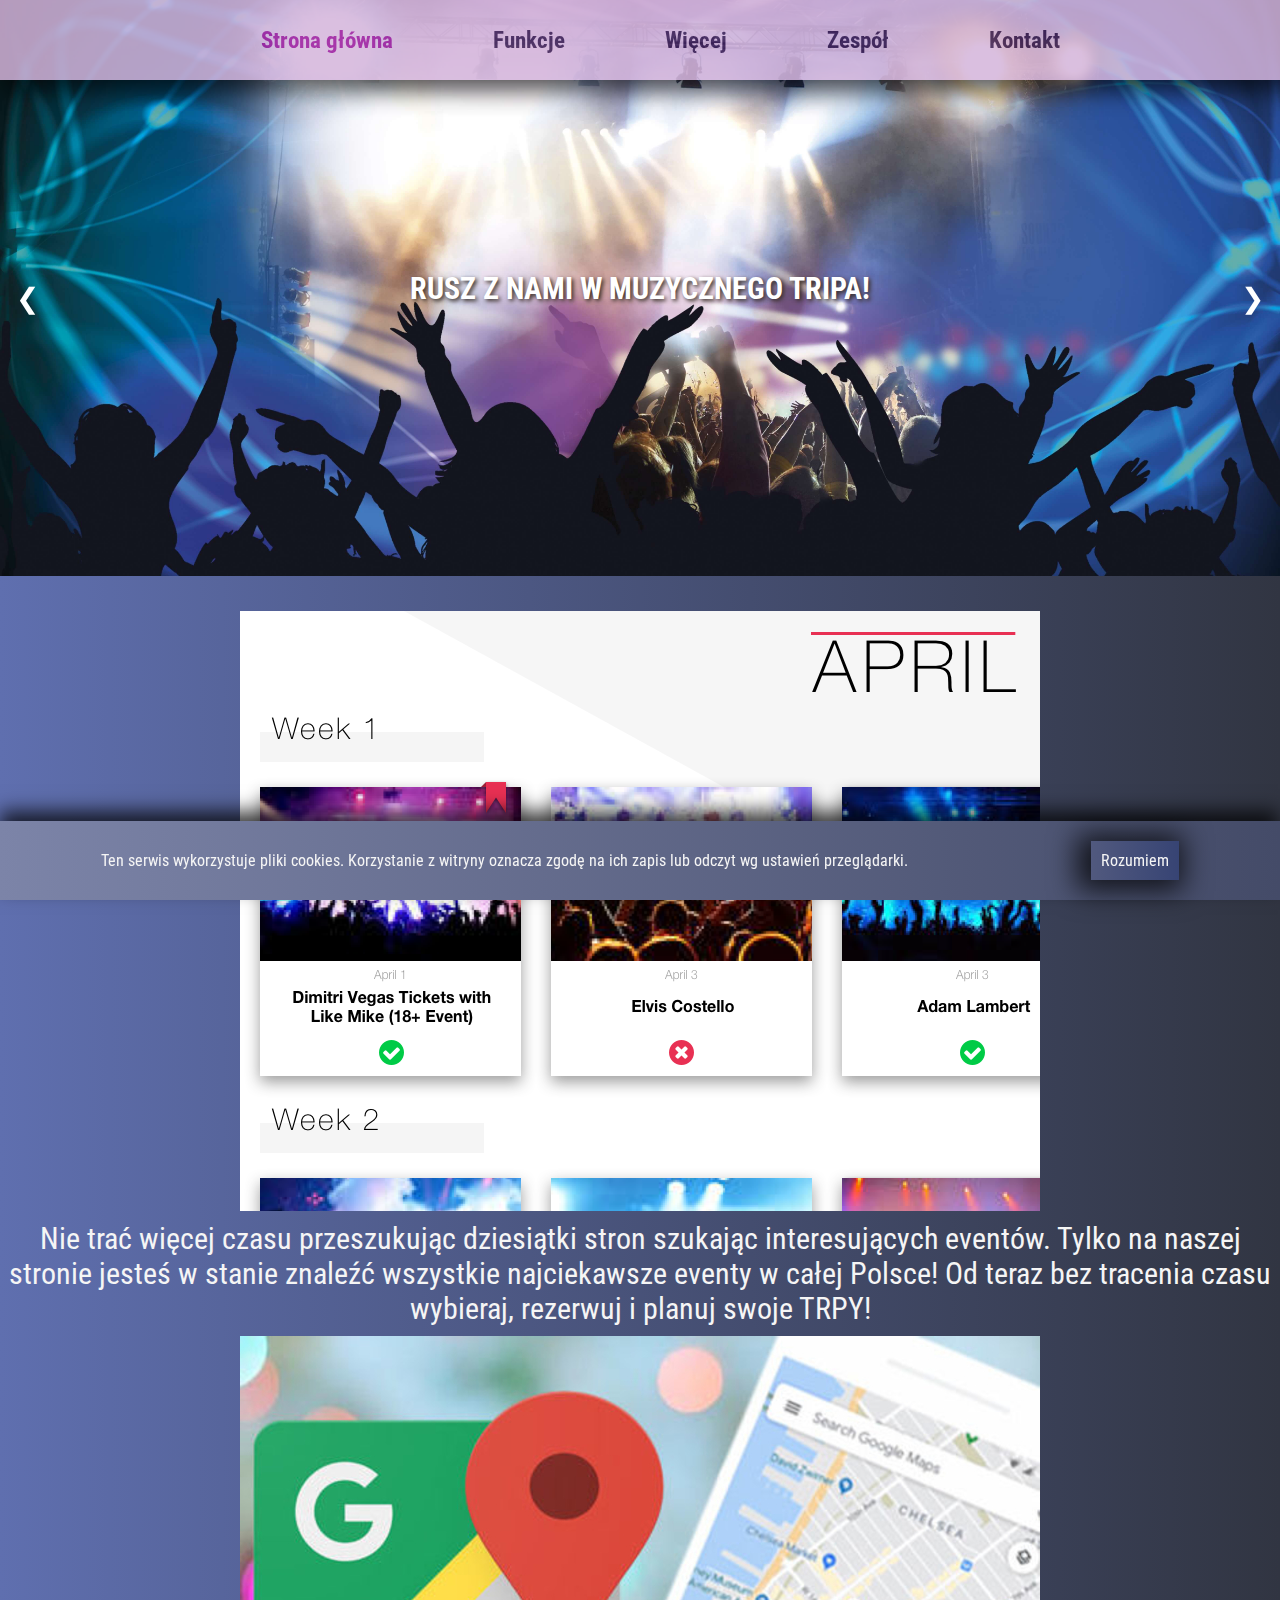
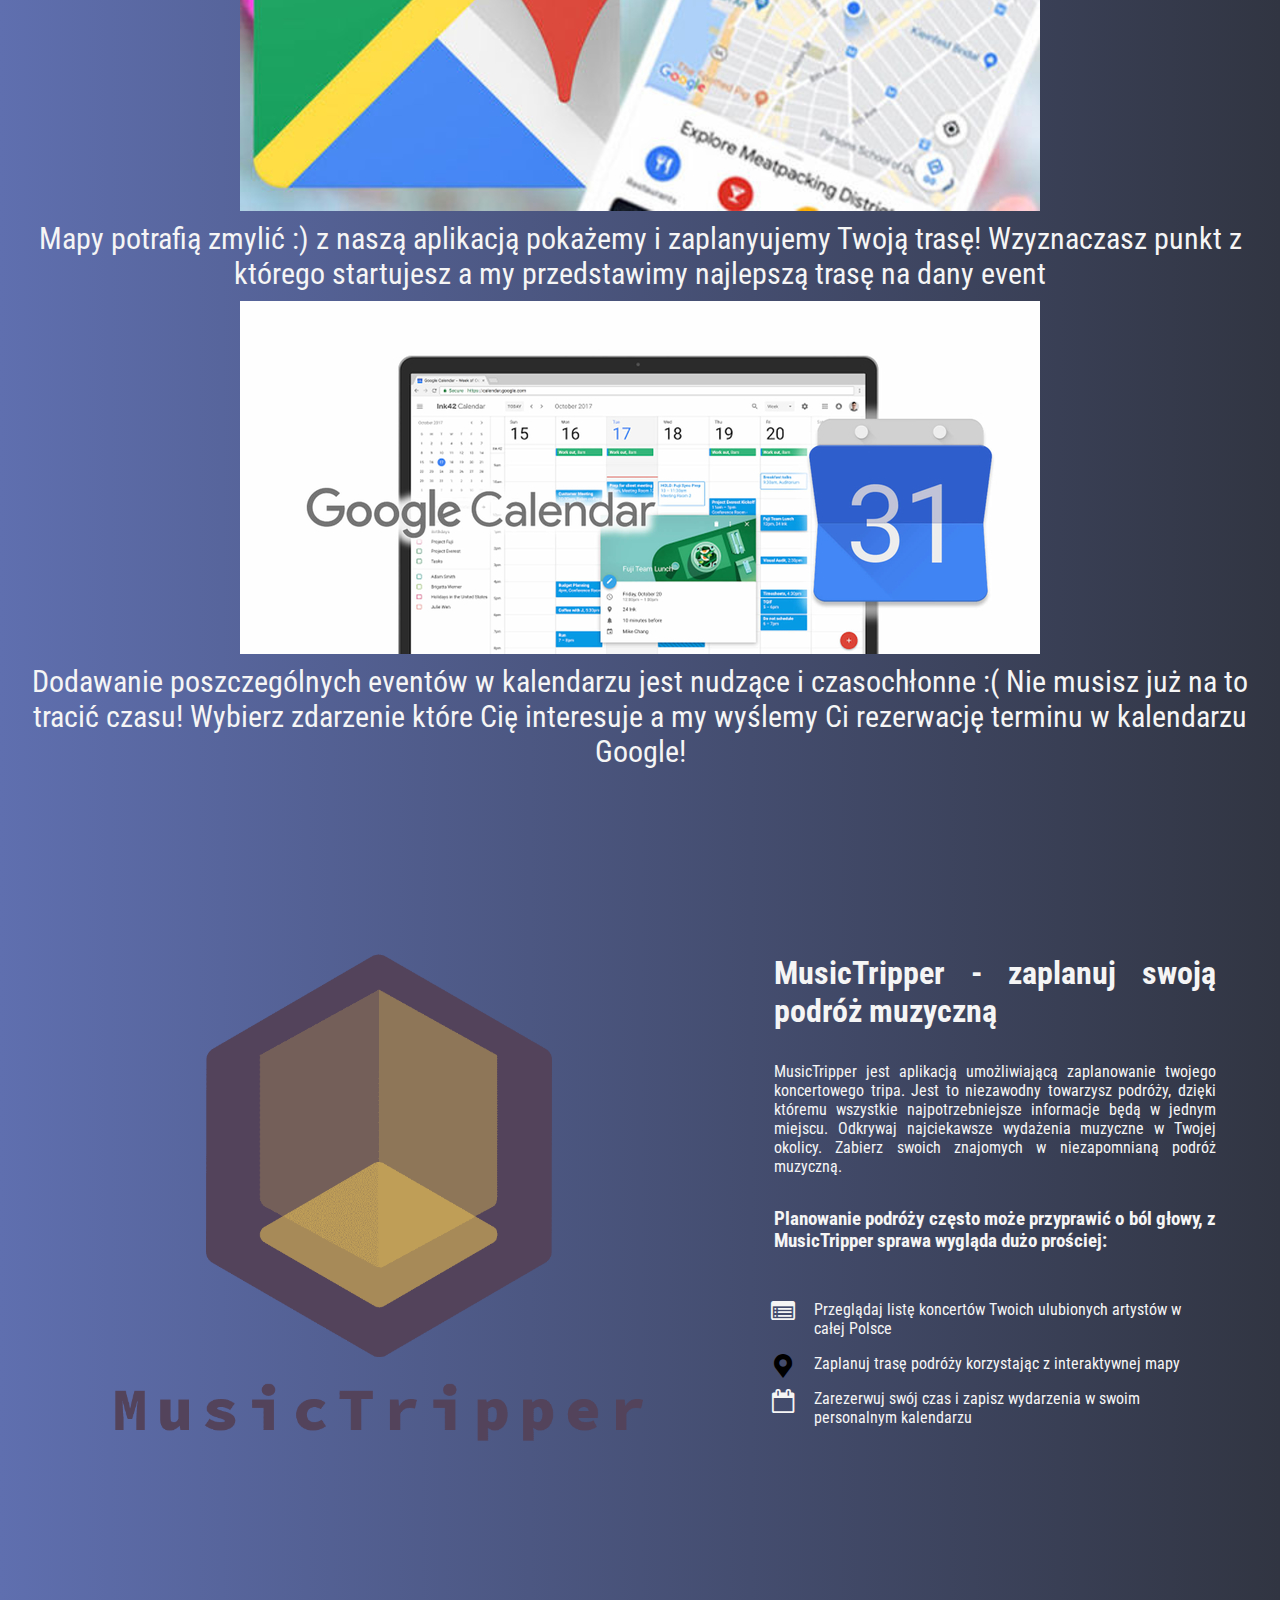
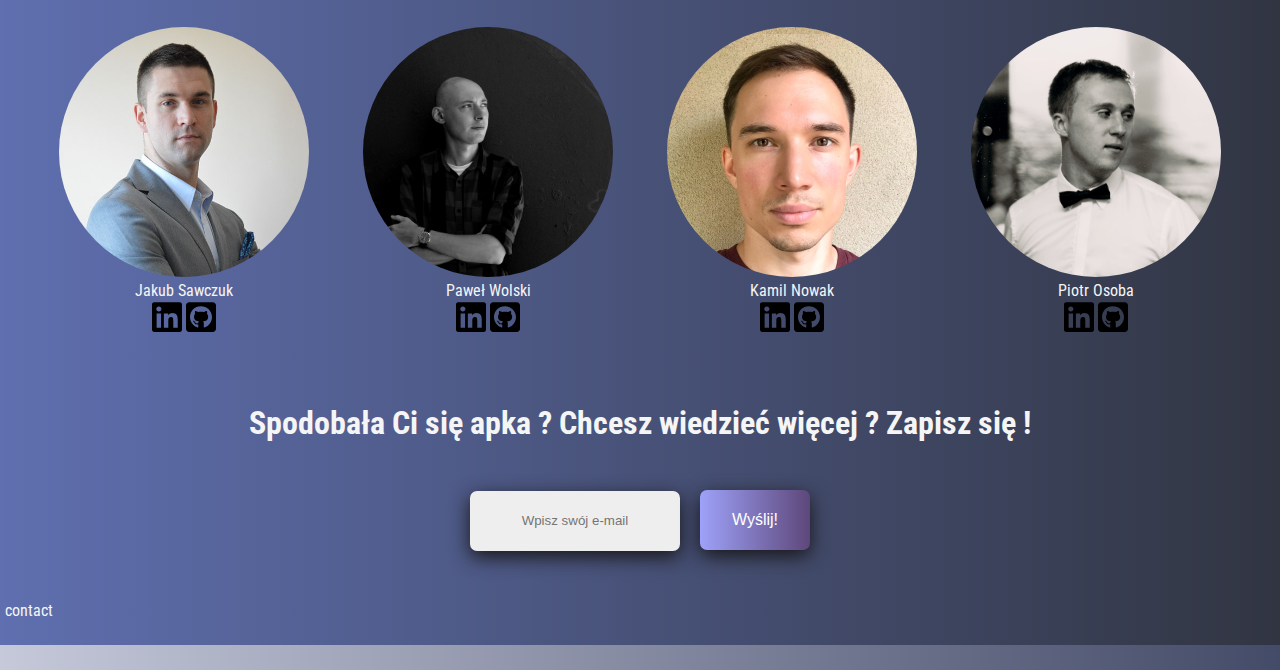
==== index.html @ 02341e79 "features added" ====
<!DOCTYPE html>
<html lang="en">

<head>
  <meta charset="UTF-8" />
  <link rel="apple-touch-icon" sizes="180x180" href="img/apple-touch-icon.png" />
  <link href="https://fonts.googleapis.com/css?family=Roboto+Condensed:400,700&display=swap" rel="stylesheet" />

  <link rel="icon" type="image/png" sizes="32x32" href="img/favicon-32x32.png" />
  <link rel="icon" type="image/png" sizes="16x16" href="img/favicon-16x16.png" />
  <link rel="manifest" href="/site.webmanifest" />
  <link rel="mask-icon" href="/safari-pinned-tab.svg" color="#5bbad5" />
  <meta name="msapplication-TileColor" content="#da532c" />
  <meta name="theme-color" content="#ffffff" />
  <link rel="stylesheet" href="css/main.css" />
  <link rel="stylesheet" href="css/team.css" />
  <link rel="stylesheet" href="css/up-arrow.css" />
  <link rel="stylesheet" href="css/nav.css" />
  <link rel="stylesheet" href="css/info.css" />
  <link rel="stylesheet" href="css/cookies.css" />
  <link rel="stylesheet" href="css/fontello.css" />
  <link rel="stylesheet" href="css/hero.css" />
  <link rel="stylesheet" href="newsletter.css" />
  <link rel="stylesheet" href="css/features.css">
  <meta name="viewport" content="width=device-width, initial-scale=1.0" />
  <meta http-equiv="X-UA-Compatible" content="ie=edge" />
  <title>MusicTripper</title>
</head>

<body>
  <div class="sm-nav"></div>
  <nav class="nav">
    <ul>
      <li class="nav__li">
        <span class="scroll-to-top nav__link current-nav">Strona główna</span>
      </li>
      <li class="nav__li">
        <span class="scroll-to-feature nav__link">Funkcje</span>
      </li>
      <li class="nav__li">
        <span class="scroll-to-product-info nav__link">Więcej</span>
      </li>
      <li class="nav__li">
        <span class="scroll-to-team nav__link">Zespół</span>
      </li>
      <li class="nav__li">
        <span class="scroll-to-contact nav__link">Kontakt</span>
      </li>
    </ul>
  </nav>
  <!-- <header id="scroll-to-top" class="hero">
      <img src="./img/background.jpg" alt="HERO BANNER" class="hero__picture" />
    </header> -->
  <header>
    <section id="hero" class="hero">
      <div class="hero__carousel-wrapper">
        <div class="hero__information">
          <p class="hero__description">Rusz z nami w muzycznego Tripa!</p>
        </div>

        <div class="hero__carousel--view">
          <div class="carousel__slide carousel__slide--active">
            <img class="carousel__slide-image" src="img/carousel1_resized.jpg">
          </div>
          <div class="carousel__slide">
            <img class="carousel__slide-image" src="img/carousel2_resized.jpg">
          </div>
          <div class="carousel__slide">
            <img class="carousel__slide-image" src="img/carousel3_resized.jpg">
          </div>
          <div class="carousel__slide">
            <img class="carousel__slide-image" src="img/carousel4_resized.jpg">
          </div>
        </div>
        <a class="prev">&#10094;</a>
        <a class="next">&#10095;</a>
      </div>
    </section>

  </header>

  <main>

    <section id="scroll-to-feature">
      <div>
        <div class="feature-container">
          <div class="img-container"><img class="feature-img" src="./RAW PICTURES/EVENT_LIST_BETTER.png" alt="EVENT LIST"></div>
          <div class="feature-container-text"> Nie trać więcej czasu przeszukując dziesiątki stron szukając interesujących eventów. Tylko na naszej stronie jesteś w stanie znaleźć wszystkie najciekawsze eventy w całej Polsce! Od teraz bez tracenia czasu wybieraj, rezerwuj i planuj swoje TRPY!</div>
        </div>
        <div class="feature-container">
          <div class="feature-container-text">Mapy potrafią zmylić :) z naszą aplikacją pokażemy i zaplanyujemy Twoją trasę! Wzyznaczasz punkt z którego startujesz a my przedstawimy najlepszą trasę na dany event </div>
          <div class="img-container"><img class="feature-img" src="./RAW PICTURES/IKONKA_GOOGŁE_RESIZED.jpg" alt=""></div>
        </div>
        <div class="feature-container">
          <div class="img-container"><img class="feature-img" src="./RAW PICTURES/GOOGLE_CALENDAR_LAPTOP_PHONE_RESIZED.jpg" alt=""></div>
          <div class="feature-container-text">Dodawanie poszczególnych eventów w kalendarzu jest nudzące i czasochłonne :( Nie musisz już na to tracić czasu! Wybierz zdarzenie które Cię interesuje a my wyślemy Ci rezerwację terminu w kalendarzu Google!</div>
        </div>
      </div>
    </section>

    <section id="scroll-to-product-info" class="product-info">
      <picture>
        <img class="photo" src="logo_MusicTripper.png" alt="Logo MusicTripper" />
      </picture>
      <div class="description">
        <h1>MusicTripper - zaplanuj swoją podróż muzyczną</h1>
        <p>
          MusicTripper jest aplikacją umożliwiającą zaplanowanie twojego
          koncertowego tripa. Jest to niezawodny towarzysz podróży, dzięki
          któremu wszystkie najpotrzebniejsze informacje będą w jednym
          miejscu. Odkrywaj najciekawsze wydażenia muzyczne w Twojej okolicy.
          Zabierz swoich znajomych w niezapomnianą podróż muzyczną.
        </p>
        <h3>
          Planowanie podróży często może przyprawić o ból głowy, z
          MusicTripper sprawa wygląda dużo prościej:
        </h3>
        <ul>
          <li class="icon icon-list-alt">
            Przeglądaj listę koncertów Twoich ulubionych artystów w całej
            Polsce
          </li>
          <li class="icon icon-location">
            Zaplanuj trasę podróży korzystając z interaktywnej mapy
          </li>
          <li class="icon icon-calendar-empty">
            Zarezerwuj swój czas i zapisz wydarzenia w swoim personalnym
            kalendarzu
          </li>
        </ul>
      </div>
    </section>

    <section id="scroll-to-team" class="teammates">
      <div class="teammate">
        <div class="img-team">
          <img src="./img/kuba.jpg" alt="PICTURE" class="teammate-item__photo" />
        </div>

        <div class="teammate__name">Jakub Sawczuk</div>
        <div class="teammate__links">
          <a href="" target="_blank"><img src="img/linkedin-logo.svg" width="30px" /></a>
          <a href="https://github.com/olninio" target="_blank"><img src="img/github-logo.svg" width="30px" /></a>
        </div>
      </div>
      <div class="teammate">
        <div class="img-team">
          <img src="/img/pawel.jpg" alt="PICTURE" class="teammate-item__photo" />
        </div>

        <div class="teammate__name">Paweł Wolski</div>
        <div class="teammate__links">
          <a href="" target="_blank"><img src="img/linkedin-logo.svg" width="30px" /></a>
          <a href="https://github.com/wolus85" target="_blank"><img src="img/github-logo.svg" width="30px" /></a>
        </div>
      </div>
      <div class="teammate">
        <div class="img-team">
          <img src="./img/kamil.jpg" alt="PICTURE" class="teammate-item__photo" />
        </div>
        <div class="teammate__name">Kamil Nowak</div>
        <div class="teammate__links">
          <a href="https://www.linkedin.com/in/kamil-nowak-lublin/" target="_blank"><img src="img/linkedin-logo.svg"
              width="30px" /></a>

          <a href="https://github.com/NowakDev" target="_blank"><img src="img/github-logo.svg" width="30px" /></a>
        </div>
      </div>
      <div class="teammate">
        <div class="img-team">
          <img src="./img/piotr.jpg" alt="PICTURE" class="teammate-item__photo" />
        </div>

        <div class="teammate__name">Piotr Osoba</div>
        <div class="teammate__links">
          <a href="https://www.linkedin.com/in/piotr-osoba-513b57189/" target="_blank"><img src="img/linkedin-logo.svg"
              width="30px" /></a>
          <a href="https://github.com/piotrosoba" target="_blank"><img src="img/github-logo.svg" width="30px" /></a>
        </div>
      </div>
    </section>

    <section>
      <div class="newsletter">
        <h1>Spodobała Ci się apka ? Chcesz wiedzieć więcej ? Zapisz się !</h1>
        <form action="https://emaillabs-sender.herokuapp.com/" method="POST">
          <input class="input" type="text" name="emails[]" placeholder="Wpisz swój e-mail" />
          <input type="hidden" name="subject" value="Tytuł" />
          <input type="hidden" name="message" value="Treść" />
          <input type="hidden" name="fromName" value="Nazwa Apki" />
          <input type="hidden" name="redirect" value="strona z naszą grą" />
          <input class="button" type="submit" value="Wyślij!" />
        </form>
      </div>
    </section>

    <section id="scroll-to-contact">
      contact
    </section>
  </main>

  <div class="up-arrow">
    <img src="img/up-arrow.png" width="50px" />
  </div>

  <footer></footer>

  <div class="cookie__box">
    <div class="cookie__alert">
      Ten serwis wykorzystuje pliki cookies. Korzystanie z witryny oznacza
      zgodę na ich zapis lub odczyt wg ustawień przeglądarki.
    </div>
    <div class="cookie__button">Rozumiem</div>
  </div>

  <script src="js/main.js"></script>
  <script src="js/cookies.js"></script>
  <script src="js/nav.js"></script>
  <script src="js/up-arrow.js"></script>
  <script src="js/hero.js"></script>
  <script src="js/teammates.js"></script>
</body>

</html>
---- css/main.css ----
* {
  box-sizing: border-box;
}
body {
  position: relative;
  margin: 0;
  color: whitesmoke;
  overflow-x: hidden;
  background-color: #dfe6e9;
  font-family: 'Roboto Condensed', sans-serif;
  background-image: linear-gradient(
    90deg,
    rgb(197, 201, 218),
    rgb(68, 75, 104)
  );
  /* background-image: linear-gradient( 90deg, rgb(95, 111, 175), rgb(39, 40, 43)); */
}

html {
  scroll-behavior: smooth;
}

main section {
  margin: 0px 5px;
  padding: 25px 0;
  background-image: url(/pw_maze_black/pw_maze_black_@2X.png);
}

main {
  background-image: linear-gradient(90deg, rgb(95, 111, 175), rgb(49, 53, 66));
}

footer {
  margin-top: 5px;
  padding: 10px 0;
  display: flex;
  justify-content: center;
}
---- css/team.css ----
.teammates {
  display: flex;
  flex-flow: row;
  justify-content: space-evenly;
  align-content: space-between;
}

.teammate {
  display: flex;
  flex-flow: column nowrap;
  justify-content: center;
  align-items: center;
}

.teammate-item__photo {
  border-radius: 100%;
  width: 250px;
  height: 250px;
}

@media (max-width: 1051px) {
  .teammates {
    display: grid;
    grid-template-columns: 1fr 1fr;
  }
  .teammate {
    margin-bottom: 20px;
  }
}

@media (max-width: 840px) {
  .teammates {
    display: flex;
    flex-direction: column;
  }
}

@media (max-width: 440px) {
  .teammate_picture {
    width: 180px;
  }
}

.teammates-animate {
  animation-name: change;
  animation-duration: 2s;
}

@keyframes change {
  from {transform: scale(0, 0)}
  to {transform: scale(1, 1)}
}
---- css/up-arrow.css ----
.up-arrow{
    position: fixed;
    bottom: 20px;
    right: 20px;
    display: none;
    cursor: pointer;
}
---- css/nav.css ----
.nav {
  width: 100%;
  position: fixed;
  background-color: #d4b4db;
  z-index: 105;
  font-weight: bold;
  transition: 1s;
  opacity: 0.85;
  box-shadow: 5px 12px 21px 0px rgba(0, 0, 0, 0.75);
  -webkit-box-shadow: 5px 12px 21px 0px rgba(0, 0, 0, 0.75);
  -moz-box-shadow: 5px 12px 21px 0px rgba(0, 0, 0, 0.75);
}

.nav ul {
  display: flex;
  justify-content: center;
  align-items: center;
  height: 100%;
  list-style: none;
  margin-block-start: 0;
  margin-block-end: 0;
}

.nav__li {
  margin: 0px 50px;
}

.nav__link {
  margin: 0;
  text-decoration: none;
  white-space: nowrap;
  font-weight: bold;
  font-size: 23px;
  cursor: pointer;
  color: rgb(57, 27, 82);
}

.current-nav {
  color: rgb(152, 21, 156);
}

.nav__link:hover {
  color: rgb(37, 17, 46);
}

@media (max-width: 785px) {
  .nav {
    height: 200px;
    top: -200px;
  }
  .nav ul {
    flex-direction: column;
    height: 100%;
    align-items: flex-start;
  }
  .nav__li {
    margin-left: 0px;
  }
  .sm-nav {
    position: fixed;
    top: 10px;
    left: 10px;
    height: 40px;
    width: 40px;
    background-image: url("/img/hamburger.png");
    background-repeat: no-repeat;
    background-size: 40px 40px;
    cursor: pointer;
  }
}
---- css/info.css ----
@media (max-width: 1000px) {
  .product-info {
    align-items: center;
    display: flex;
    flex-flow: row wrap;
  }

  picture {
    display: flex;
    flex: 1 1 100%;
  }

  .photo {
    width: 100%;
  }

  .description {
    display: flex;
    flex-direction: column;
    margin: 0 2rem 2rem 2rem;
  }

  .description ul {
    list-style-type: none;
  }

  h1,
  h3,
  p {
    text-align: justify;
  }

  li.icon {
    position: relative;
    margin: 1em;
  }
  li.icon::before {
    position: absolute;
    left: -2em;
  }
}
@media (min-width: 1000px) {
  .product-info {
    align-items: center;
    display: flex;
    flex-flow: row nowrap;
    margin: 0 auto 0 auto;
    max-width: 1500px;
  }

  picture {
    display: flex;
    flex: 1 1 80%;
  }

  .photo {
    width: 100%;
  }

  .description {
    display: flex;
    flex-direction: column;
    margin-right: 3rem;
    width: 50%;
  }
  .description ul {
    list-style-type: none;
  }

  h1,
  h3,
  p {
    margin: 1rem;
    text-align: justify;
  }

  li.icon {
    position: relative;
    margin: 1em;
  }
  li.icon::before {
    position: absolute;
    left: -2em;
    font-size: 1.5em;
  }
}
---- css/cookies.css ----
.cookie__box {

 
  width: 100%;
  padding: 10px;
  bottom:0;
  background-image: linear-gradient(
    90deg,
    rgb(124, 132, 168),
    rgb(68, 75, 104) );
  display:none;
  flex-direction: row;
  position: fixed;
  flex-wrap: wrap;
  bottom: 0;
  justify-content: space-around;
  align-items: center;

  -webkit-box-shadow: -1px -11px 18px -1px rgba(0,0,0,0.75);
-moz-box-shadow: -1px -11px 18px -1px rgba(0,0,0,0.75);
box-shadow: -1px -11px 18px -1px rgba(0,0,0,0.75);

}

.cookie__alert {
  margin-top: 20px;
  margin-bottom: 20px;
}


.cookie__button {

  background-image: linear-gradient(
    90deg,
    rgb(81, 89, 126),
    rgb(55, 68, 116) );

    -webkit-box-shadow: -5px 2px 28px 9px rgba(0,0,0,0.75);
-moz-box-shadow: -5px 2px 28px 9px rgba(0,0,0,0.75);
box-shadow: -5px 2px 28px 9px rgba(0,0,0,0.75);
  
  text-align: center;
  padding: 10px;

 
}

.cookie__button:hover{
  cursor: pointer;

}

@media (max-width:750px) {



}
---- css/fontello.css ----
@font-face {
  font-family: "fontello";
  src: url("../font/fontello.eot?56038704");
  src: url("../font/fontello.eot?56038704#iefix") format("embedded-opentype"),
    url("../font/fontello.woff2?56038704") format("woff2"),
    url("../font/fontello.woff?56038704") format("woff"),
    url("../font/fontello.ttf?56038704") format("truetype"),
    url("../font/fontello.svg?56038704#fontello") format("svg");
  font-weight: normal;
  font-style: normal;
}
/* Chrome hack: SVG is rendered more smooth in Windozze. 100% magic, uncomment if you need it. */
/* Note, that will break hinting! In other OS-es font will be not as sharp as it could be */
/*
@media screen and (-webkit-min-device-pixel-ratio:0) {
  @font-face {
    font-family: 'fontello';
    src: url('../font/fontello.svg?56038704#fontello') format('svg');
  }
}
*/

[class^="icon-"]:before,
[class*=" icon-"]:before {
  font-family: "fontello";
  font-style: normal;
  font-weight: normal;
  speak: none;

  display: inline-block;
  text-decoration: inherit;
  width: 1em;
  margin-right: 0.2em;
  text-align: center;
  /* opacity: .8; */

  /* For safety - reset parent styles, that can break glyph codes*/
  font-variant: normal;
  text-transform: none;

  /* fix buttons height, for twitter bootstrap */
  line-height: 1em;

  /* Animation center compensation - margins should be symmetric */
  /* remove if not needed */
  margin-left: 0.2em;

  /* you can be more comfortable with increased icons size */
  /* font-size: 120%; */

  /* Font smoothing. That was taken from TWBS */
  -webkit-font-smoothing: antialiased;
  -moz-osx-font-smoothing: grayscale;

  /* Uncomment for 3D effect */
  /* text-shadow: 1px 1px 1px rgba(127, 127, 127, 0.3); */
}

.icon-location:before {
  text-decoration: none;
  color: black;
  content: "\e800";
} /* '' */
.icon-list-alt:before {
  content: "\e801";
} /* '' */
.icon-calendar-empty:before {
  content: "\f133";
} /* '' */
---- css/hero.css ----
.hero {
  width: 100%;
}

.hero__carousel--view {
  width: 100%;
  height: 45vw;
  overflow: hidden;
  position: relative;
}
.hero__carousel-wrapper {
  position: relative;
  height: fit-content;
}

.carousel__slide {
  width: 100%;
  height: 100%;
  overflow: hidden;
  display: flex;
  justify-content: center;
  align-items: center;
  position: absolute;
  top: 0;
  left: 100%;
  transition: left 0.5s ease-in-out;
  z-index: -100;
}
.carousel__slide--active {
  left: 0;
  z-index: 100;
}
.carousel__slide--preserved {
  left: 0;
  z-index: 0;
}
.prev, .next {
  cursor: pointer;
  position: absolute;
  top: 50%;
  width: auto;
  margin-top: -22px;
  padding: 16px;
  color: white;
  font-size: 28px;
  transition: 0.6s ease;
  border-radius: 0 3px 3px 0;
  user-select: none;
  z-index: 5555;
}
.next {
  right: 0;
  border-radius: 3px 0 0 3px;
}
.prev:hover, .next:hover {
  background-color: rgba(0,0,0,0.8);
}
.hero__information {
  display: flex;
  justify-content: center;
  align-items: center;
  text-align: center;
  color: white;
  width: 100%;
  top: 50%;
  transform: translate(0, -50%);
  position: absolute;
  z-index: 102;
  
}
.hero__description {
  font-size: 30px;
  text-transform: uppercase;
  font-weight: bold;
  text-shadow: 2px 2px 4px #342A21;
  text-align: center;
  
}

.carousel__slide-image {
  width: 100%;
}
---- newsletter.css ----
.newsletter {
  display: flex;
  flex-flow: column;
  align-items: center;
  justify-content: center;
  text-align: center;
}
.input {
  -webkit-box-shadow: 0px 6px 19px 0px rgba(23, 22, 23, 1);
  -moz-box-shadow: 0px 6px 19px 0px rgba(23, 22, 23, 1);
  box-shadow: 0px 6px 19px 0px rgba(23, 22, 23, 1);
  width: 210px;
  height: 60px;
  display: inline-block;
  text-align: center;
  border-radius: 7px;
  background: #eee;
  padding: 1em 2em;
  outline: none;
  border: none;
  color: #222;
}
.button {
  background-image: linear-gradient(
    to left,
    rgba(45, 15, 83, 0.75) 0%,
    rgba(145, 149, 251, 0.86) 100%
  );
  -webkit-box-shadow: 0px 6px 19px 0px rgba(23, 22, 23, 1);
  -moz-box-shadow: 0px 6px 19px 0px rgba(23, 22, 23, 1);
  box-shadow: 0px 6px 19px 0px rgba(23, 22, 23, 1);
  font-family: "Abel", sans-serif;
  height: 60px;
  padding: 0.8em 2em;
  margin: 2em 0 0 1em;
  border-radius: 7px;
  font-size: 1.4em;
  cursor: pointer;
  color: #ffffff;
  font-size: 1em;
  outline: none;
  border: none;
  transition: 0.1s;
}
.button:hover {
  -webkit-box-shadow: 3px 3px 19px -4px rgba(46, 42, 46, 1);
  -moz-box-shadow: 3px 3px 19px -4px rgba(46, 42, 46, 1);
  box-shadow: 3px 3px 19px -4px rgba(46, 42, 46, 1);
}
---- css/features.css ----
.feature-container {
  display: flex;
  flex-flow: row;
  justify-content: space-evenly;
  align-content: space-between;
}

.feature-container-text {
  display: flex;
  justify-content: center;
  align-items: center;
  text-align: center;
  font-size: 30px;
}

@media (min-width: 1150px) {
  .feature-container {
    display:flex;
    flex-direction: column;
  }
  .feature-container:nth-child(2) div:nth-child(1){
    order: 5;
  }
  .feature-img {
    
    padding: 10px 0px
  }
  .img-container {
    display: flex;
    justify-content: center;
    align-items: center;
  }
}
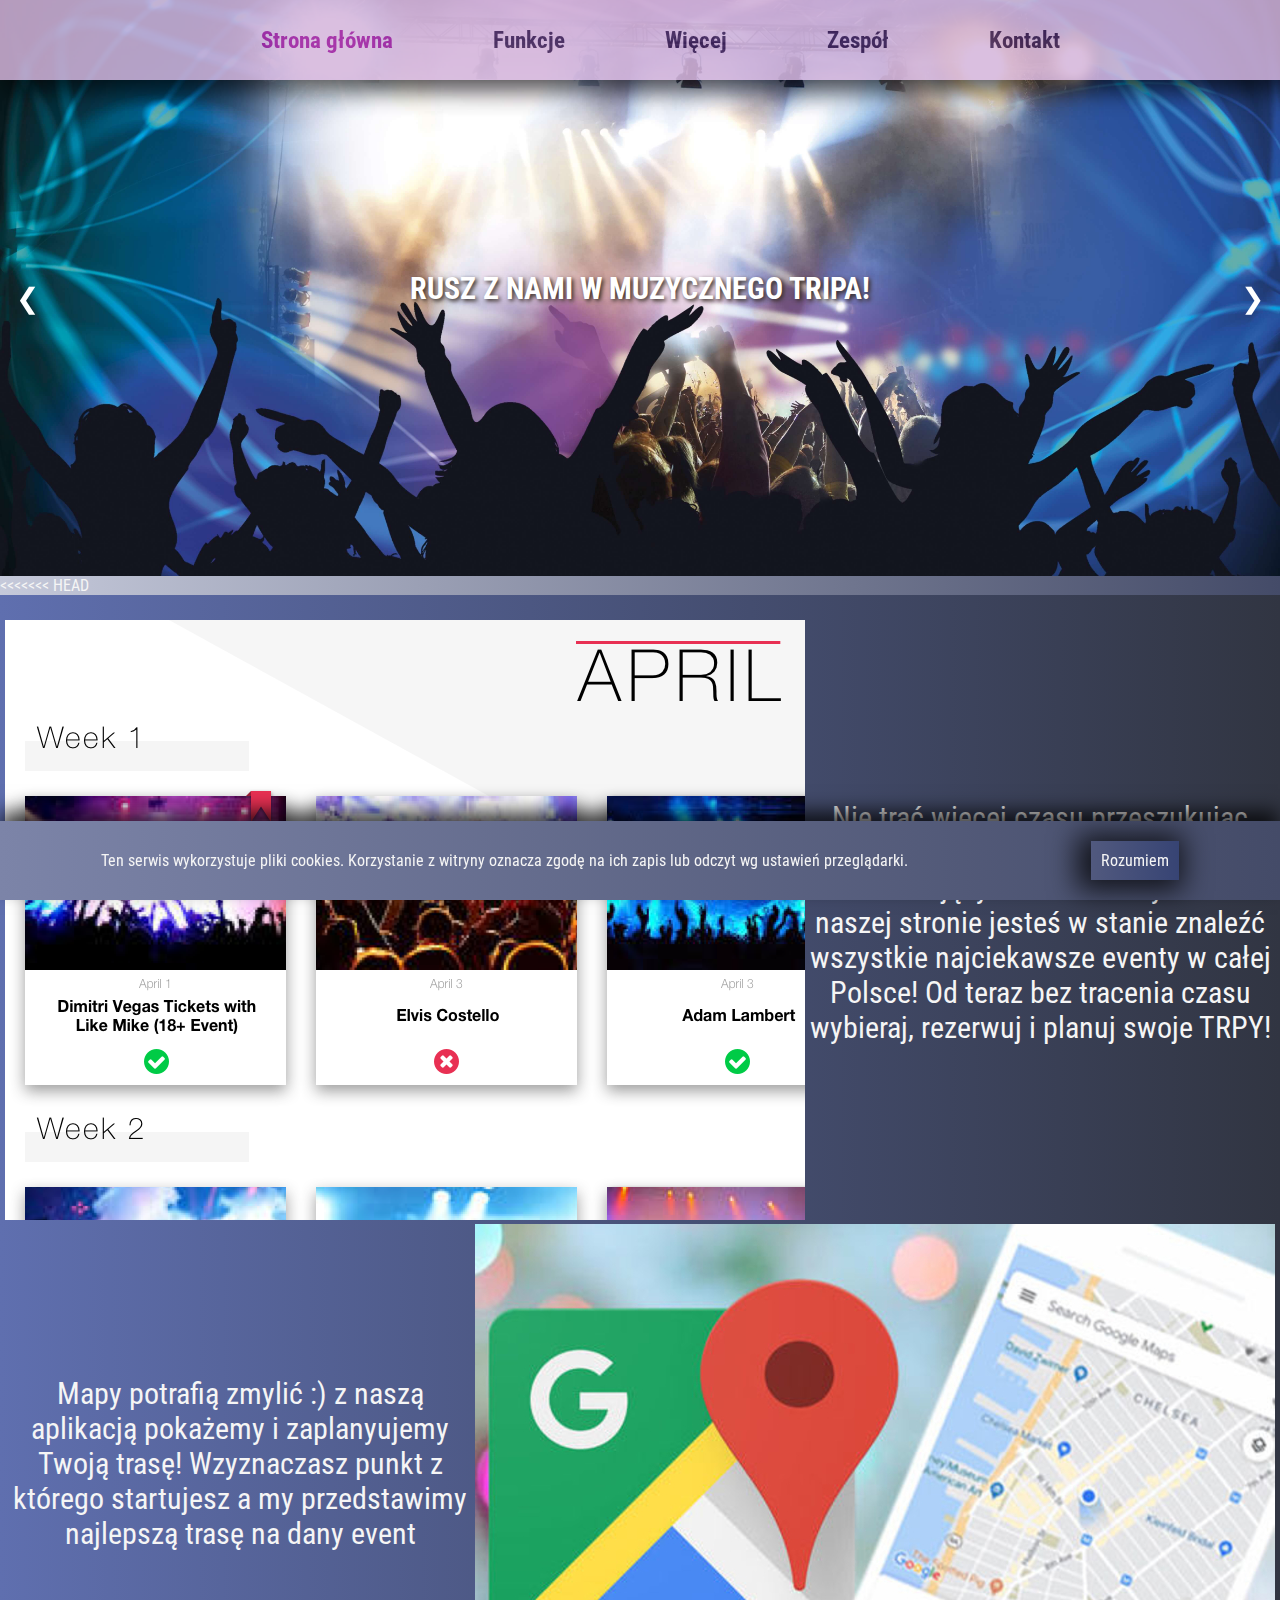
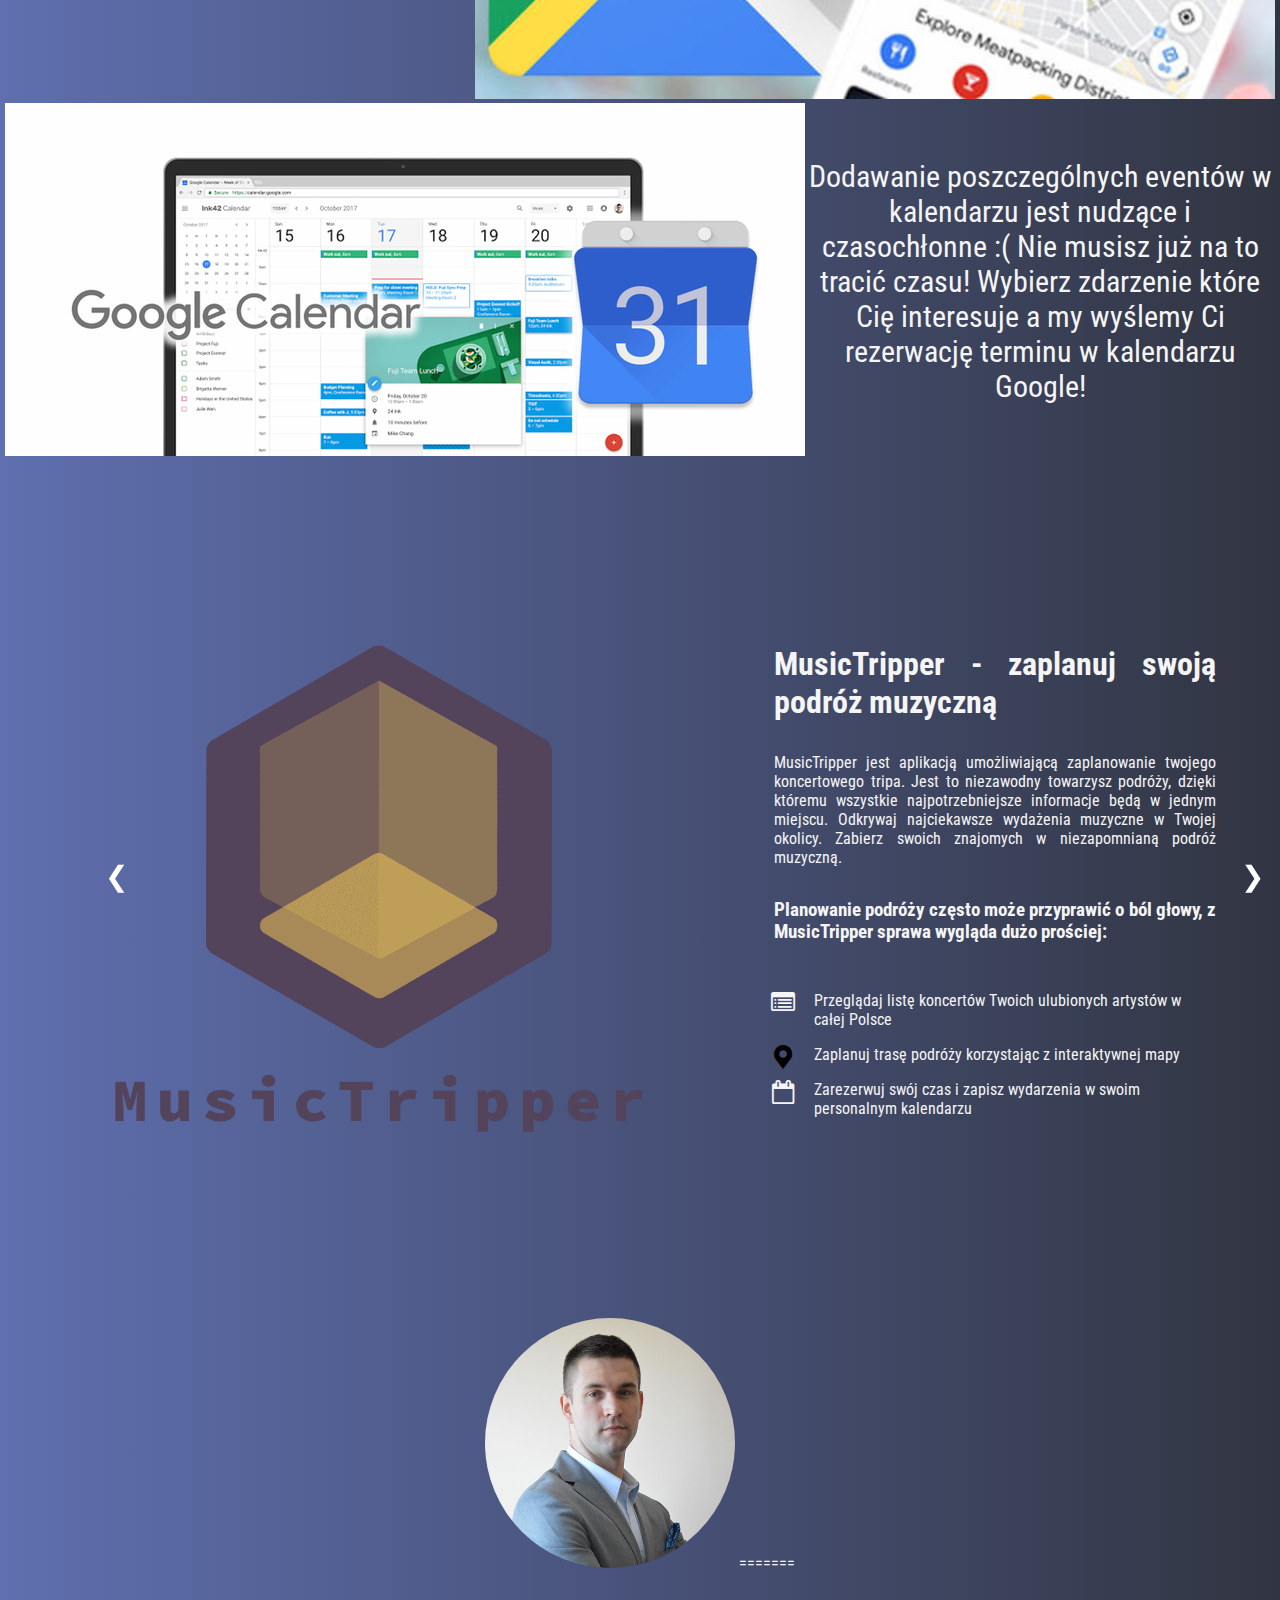
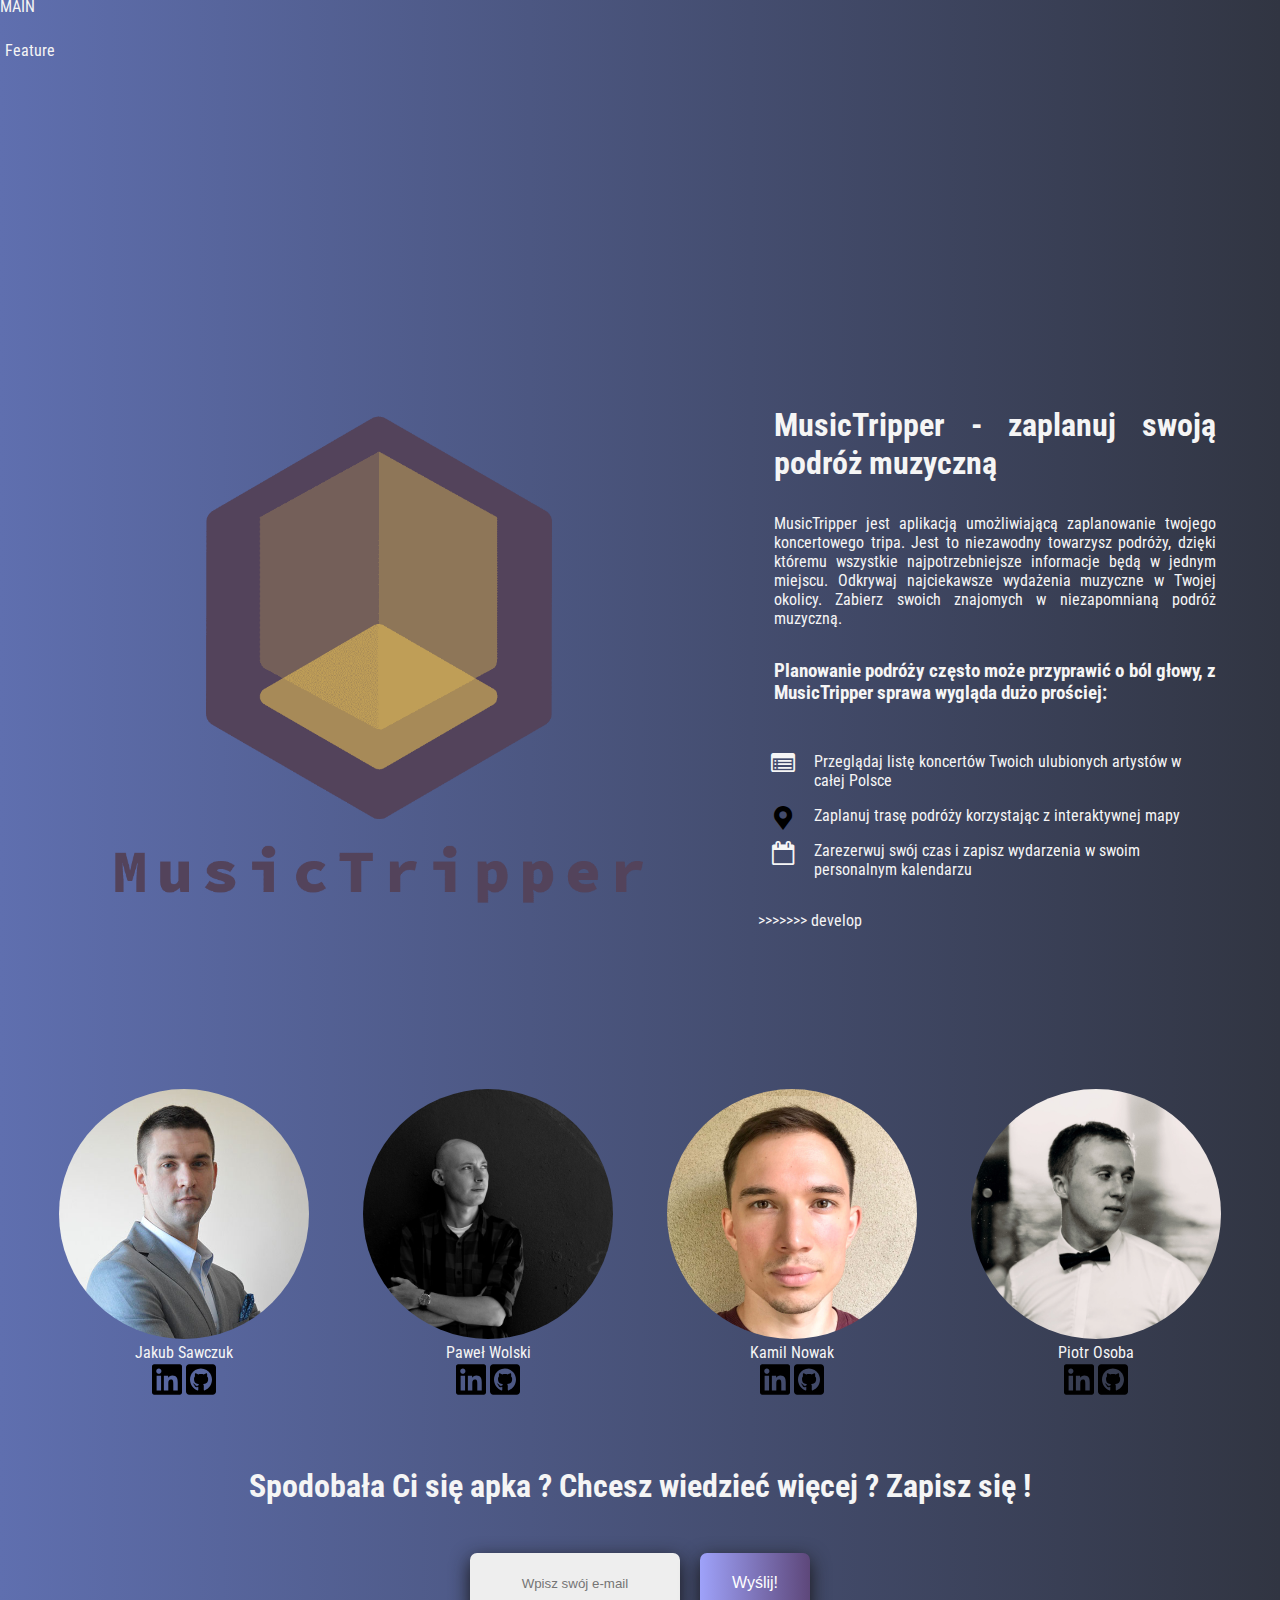
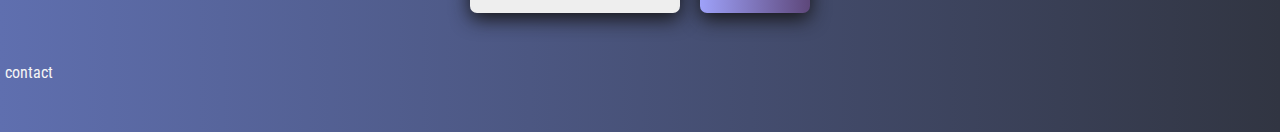
==== commit fe06376d: "fixed media" ====
--- a/index.html
+++ b/index.html
@@ -1,77 +1,80 @@
 <!DOCTYPE html>
 <html lang="en">
-
-<head>
-  <meta charset="UTF-8" />
-  <link rel="apple-touch-icon" sizes="180x180" href="img/apple-touch-icon.png" />
-  <link href="https://fonts.googleapis.com/css?family=Roboto+Condensed:400,700&display=swap" rel="stylesheet" />
-
-  <link rel="icon" type="image/png" sizes="32x32" href="img/favicon-32x32.png" />
-  <link rel="icon" type="image/png" sizes="16x16" href="img/favicon-16x16.png" />
-  <link rel="manifest" href="/site.webmanifest" />
-  <link rel="mask-icon" href="/safari-pinned-tab.svg" color="#5bbad5" />
-  <meta name="msapplication-TileColor" content="#da532c" />
-  <meta name="theme-color" content="#ffffff" />
-  <link rel="stylesheet" href="css/main.css" />
-  <link rel="stylesheet" href="css/team.css" />
-  <link rel="stylesheet" href="css/up-arrow.css" />
-  <link rel="stylesheet" href="css/nav.css" />
-  <link rel="stylesheet" href="css/info.css" />
-  <link rel="stylesheet" href="css/cookies.css" />
-  <link rel="stylesheet" href="css/fontello.css" />
-  <link rel="stylesheet" href="css/hero.css" />
-  <link rel="stylesheet" href="newsletter.css" />
-  <link rel="stylesheet" href="css/features.css">
-  <meta name="viewport" content="width=device-width, initial-scale=1.0" />
-  <meta http-equiv="X-UA-Compatible" content="ie=edge" />
-  <title>MusicTripper</title>
-</head>
-
-<body>
-  <div class="sm-nav"></div>
-  <nav class="nav">
-    <ul>
-      <li class="nav__li">
-        <span class="scroll-to-top nav__link current-nav">Strona główna</span>
-      </li>
-      <li class="nav__li">
-        <span class="scroll-to-feature nav__link">Funkcje</span>
-      </li>
-      <li class="nav__li">
-        <span class="scroll-to-product-info nav__link">Więcej</span>
-      </li>
-      <li class="nav__li">
-        <span class="scroll-to-team nav__link">Zespół</span>
-      </li>
-      <li class="nav__li">
-        <span class="scroll-to-contact nav__link">Kontakt</span>
-      </li>
-    </ul>
-  </nav>
-  <!-- <header id="scroll-to-top" class="hero">
+  <head>
+    <meta charset="UTF-8" />
+    <link rel="apple-touch-icon" sizes="180x180" href="img/apple-touch-icon.png" />
+    <link href="https://fonts.googleapis.com/css?family=Roboto+Condensed:400,700&display=swap" rel="stylesheet" />
+
+    <link rel="icon" type="image/png" sizes="32x32" href="img/favicon-32x32.png" />
+    <link rel="icon" type="image/png" sizes="16x16" href="img/favicon-16x16.png" />
+    <link rel="manifest" href="/site.webmanifest" />
+    <link rel="mask-icon" href="/safari-pinned-tab.svg" color="#5bbad5" />
+    <meta name="msapplication-TileColor" content="#da532c" />
+    <meta name="theme-color" content="#ffffff" />
+    <link rel="stylesheet" href="css/main.css" />
+    <link rel="stylesheet" href="css/team.css" />
+    <link rel="stylesheet" href="css/up-arrow.css" />
+    <link rel="stylesheet" href="css/nav.css" />
+    <link rel="stylesheet" href="css/info.css" />
+    <link rel="stylesheet" href="css/cookies.css" />
+    <link rel="stylesheet" href="css/fontello.css" />
+    <link rel="stylesheet" href="css/hero.css" />
+    <link rel="stylesheet" href="css/features.css">
+    <link rel="stylesheet" href="newsletter.css" />
+    <meta name="viewport" content="width=device-width, initial-scale=1.0" />
+    <meta http-equiv="X-UA-Compatible" content="ie=edge" />
+    <title>MusicTripper</title>
+  </head>
+
+  <body>
+    <div class="sm-nav"></div>
+    <nav class="nav">
+      <ul>
+        <li class="nav__li">
+          <span class="scroll-to-top nav__link current-nav">Strona główna</span>
+        </li>
+        <li class="nav__li">
+          <span class="scroll-to-feature nav__link">Funkcje</span>
+        </li>
+        <li class="nav__li">
+          <span class="scroll-to-product-info nav__link">Więcej</span>
+        </li>
+        <li class="nav__li">
+          <span class="scroll-to-team nav__link">Zespół</span>
+        </li>
+        <li class="nav__li">
+          <span class="scroll-to-contact nav__link">Kontakt</span>
+        </li>
+      </ul>
+    </nav>
+    <!-- <header id="scroll-to-top" class="hero">
       <img src="./img/background.jpg" alt="HERO BANNER" class="hero__picture" />
     </header> -->
-  <header>
-    <section id="hero" class="hero">
-      <div class="hero__carousel-wrapper">
-        <div class="hero__information">
-          <p class="hero__description">Rusz z nami w muzycznego Tripa!</p>
-        </div>
-
-        <div class="hero__carousel--view">
-          <div class="carousel__slide carousel__slide--active">
-            <img class="carousel__slide-image" src="img/carousel1_resized.jpg">
-          </div>
-          <div class="carousel__slide">
-            <img class="carousel__slide-image" src="img/carousel2_resized.jpg">
-          </div>
-          <div class="carousel__slide">
-            <img class="carousel__slide-image" src="img/carousel3_resized.jpg">
-          </div>
-          <div class="carousel__slide">
-            <img class="carousel__slide-image" src="img/carousel4_resized.jpg">
-          </div>
-        </div>
+    <header>
+      <section id="hero" class="hero">
+        <div class="hero__carousel-wrapper">
+          <div class="hero__information">
+            <p class="hero__description">Rusz z nami w muzycznego Tripa!</p>
+          </div>
+
+          <div class="hero__carousel--view">
+            <div class="carousel__slide carousel__slide--active">
+              <img class="carousel__slide-image" src="img/carousel1_resized.jpg" />
+            </div>
+            <div class="carousel__slide">
+              <img class="carousel__slide-image" src="img/carousel2_resized.jpg" />
+            </div>
+            <div class="carousel__slide">
+              <img class="carousel__slide-image" src="img/carousel3_resized.jpg" />
+            </div>
+            <div class="carousel__slide">
+              <img class="carousel__slide-image" src="img/carousel4_resized.jpg" />
+            </div>
+          </div>
+          <a class="prev">&#10094;</a>
+          <a class="next">&#10095;</a>
+        </div>
+<<<<<<< HEAD
         <a class="prev">&#10094;</a>
         <a class="next">&#10095;</a>
       </div>
@@ -135,90 +138,137 @@
       <div class="teammate">
         <div class="img-team">
           <img src="./img/kuba.jpg" alt="PICTURE" class="teammate-item__photo" />
-        </div>
-
-        <div class="teammate__name">Jakub Sawczuk</div>
-        <div class="teammate__links">
-          <a href="" target="_blank"><img src="img/linkedin-logo.svg" width="30px" /></a>
-          <a href="https://github.com/olninio" target="_blank"><img src="img/github-logo.svg" width="30px" /></a>
-        </div>
-      </div>
-      <div class="teammate">
-        <div class="img-team">
-          <img src="/img/pawel.jpg" alt="PICTURE" class="teammate-item__photo" />
-        </div>
-
-        <div class="teammate__name">Paweł Wolski</div>
-        <div class="teammate__links">
-          <a href="" target="_blank"><img src="img/linkedin-logo.svg" width="30px" /></a>
-          <a href="https://github.com/wolus85" target="_blank"><img src="img/github-logo.svg" width="30px" /></a>
-        </div>
-      </div>
-      <div class="teammate">
-        <div class="img-team">
-          <img src="./img/kamil.jpg" alt="PICTURE" class="teammate-item__photo" />
-        </div>
-        <div class="teammate__name">Kamil Nowak</div>
-        <div class="teammate__links">
-          <a href="https://www.linkedin.com/in/kamil-nowak-lublin/" target="_blank"><img src="img/linkedin-logo.svg"
-              width="30px" /></a>
-
-          <a href="https://github.com/NowakDev" target="_blank"><img src="img/github-logo.svg" width="30px" /></a>
-        </div>
-      </div>
-      <div class="teammate">
-        <div class="img-team">
-          <img src="./img/piotr.jpg" alt="PICTURE" class="teammate-item__photo" />
-        </div>
-
-        <div class="teammate__name">Piotr Osoba</div>
-        <div class="teammate__links">
-          <a href="https://www.linkedin.com/in/piotr-osoba-513b57189/" target="_blank"><img src="img/linkedin-logo.svg"
-              width="30px" /></a>
-          <a href="https://github.com/piotrosoba" target="_blank"><img src="img/github-logo.svg" width="30px" /></a>
-        </div>
-      </div>
-    </section>
-
-    <section>
-      <div class="newsletter">
-        <h1>Spodobała Ci się apka ? Chcesz wiedzieć więcej ? Zapisz się !</h1>
-        <form action="https://emaillabs-sender.herokuapp.com/" method="POST">
-          <input class="input" type="text" name="emails[]" placeholder="Wpisz swój e-mail" />
-          <input type="hidden" name="subject" value="Tytuł" />
-          <input type="hidden" name="message" value="Treść" />
-          <input type="hidden" name="fromName" value="Nazwa Apki" />
-          <input type="hidden" name="redirect" value="strona z naszą grą" />
-          <input class="button" type="submit" value="Wyślij!" />
-        </form>
-      </div>
-    </section>
-
-    <section id="scroll-to-contact">
-      contact
-    </section>
-  </main>
-
-  <div class="up-arrow">
-    <img src="img/up-arrow.png" width="50px" />
-  </div>
-
-  <footer></footer>
-
-  <div class="cookie__box">
-    <div class="cookie__alert">
-      Ten serwis wykorzystuje pliki cookies. Korzystanie z witryny oznacza
-      zgodę na ich zapis lub odczyt wg ustawień przeglądarki.
+=======
+      </section>
+    </header>
+
+    <main>
+      MAIN
+
+      <section id="scroll-to-feature">
+        Feature
+        <br /><br /><br /><br /><br /><br /><br /><br /><br /><br />
+      </section>
+
+      <section id="scroll-to-product-info" class="product-info">
+        <picture>
+          <img class="photo" src="logo_MusicTripper.png" alt="Logo MusicTripper" />
+        </picture>
+        <div class="description">
+          <h1>MusicTripper - zaplanuj swoją podróż muzyczną</h1>
+          <p>
+            MusicTripper jest aplikacją umożliwiającą zaplanowanie twojego koncertowego tripa. Jest to niezawodny
+            towarzysz podróży, dzięki któremu wszystkie najpotrzebniejsze informacje będą w jednym miejscu. Odkrywaj
+            najciekawsze wydażenia muzyczne w Twojej okolicy. Zabierz swoich znajomych w niezapomnianą podróż muzyczną.
+          </p>
+          <h3>
+            Planowanie podróży często może przyprawić o ból głowy, z MusicTripper sprawa wygląda dużo prościej:
+          </h3>
+          <ul>
+            <li class="icon icon-list-alt">
+              Przeglądaj listę koncertów Twoich ulubionych artystów w całej Polsce
+            </li>
+            <li class="icon icon-location">
+              Zaplanuj trasę podróży korzystając z interaktywnej mapy
+            </li>
+            <li class="icon icon-calendar-empty">
+              Zarezerwuj swój czas i zapisz wydarzenia w swoim personalnym kalendarzu
+            </li>
+          </ul>
+>>>>>>> develop
+        </div>
+      </section>
+
+      <section id="scroll-to-team" class="teammates">
+        <div class="teammate">
+          <div class="img-team">
+            <img src="./img/kuba.jpg" alt="PICTURE" class="teammate-item__photo" />
+          </div>
+
+          <div class="teammate__name">Jakub Sawczuk</div>
+          <div class="teammate__links">
+            <a href="" target="_blank"><img src="img/linkedin-logo.svg" width="30px"/></a>
+            <a href="https://github.com/olninio" target="_blank"><img src="img/github-logo.svg" width="30px"/></a>
+          </div>
+        </div>
+        <div class="teammate">
+          <div class="img-team">
+            <img src="/img/pawel.jpg" alt="PICTURE" class="teammate-item__photo" />
+          </div>
+
+          <div class="teammate__name">Paweł Wolski</div>
+          <div class="teammate__links">
+            <a href="" target="_blank"><img src="img/linkedin-logo.svg" width="30px"/></a>
+            <a href="https://github.com/wolus85" target="_blank"><img src="img/github-logo.svg" width="30px"/></a>
+          </div>
+        </div>
+        <div class="teammate">
+          <div class="img-team">
+            <img src="./img/kamil.jpg" alt="PICTURE" class="teammate-item__photo" />
+          </div>
+          <div class="teammate__name">Kamil Nowak</div>
+          <div class="teammate__links">
+            <a href="https://www.linkedin.com/in/kamil-nowak-lublin/" target="_blank"
+              ><img src="img/linkedin-logo.svg" width="30px"
+            /></a>
+
+            <a href="https://github.com/NowakDev" target="_blank"><img src="img/github-logo.svg" width="30px"/></a>
+          </div>
+        </div>
+        <div class="teammate">
+          <div class="img-team">
+            <img src="./img/piotr.jpg" alt="PICTURE" class="teammate-item__photo" />
+          </div>
+
+          <div class="teammate__name">Piotr Osoba</div>
+          <div class="teammate__links">
+            <a href="https://www.linkedin.com/in/piotr-osoba-513b57189/" target="_blank"
+              ><img src="img/linkedin-logo.svg" width="30px"
+            /></a>
+            <a href="https://github.com/piotrosoba" target="_blank"><img src="img/github-logo.svg" width="30px"/></a>
+          </div>
+        </div>
+      </section>
+
+      <section>
+        <div class="newsletter">
+          <h1>Spodobała Ci się apka ? Chcesz wiedzieć więcej ? Zapisz się !</h1>
+          <form action="https://formspree.io/shredders@onet.pl" method="POST">
+            <input class="input" type="text" name="emails[]" placeholder="Wpisz swój e-mail" />
+            <input type="hidden" name="subject" value="Tytuł" />
+            <input type="hidden" name="message" value="Treść" />
+            <input type="hidden" name="fromName" value="Nazwa Apki" />
+            <input type="hidden" name="redirect" value="strona z naszą grą" />
+            <input class="button" type="submit" value="Wyślij!" />
+            <input type="hidden" name="_next" value="http://music-tripper.jfddl8.is-academy.pl/game/index.html" />
+          </form>
+        </div>
+      </section>
+
+      <section id="scroll-to-contact">
+        contact
+      </section>
+    </main>
+
+    <div class="up-arrow">
+      <img src="img/up-arrow.png" width="50px" />
     </div>
-    <div class="cookie__button">Rozumiem</div>
-  </div>
-
-  <script src="js/main.js"></script>
-  <script src="js/cookies.js"></script>
-  <script src="js/nav.js"></script>
-  <script src="js/up-arrow.js"></script>
-  <script src="js/hero.js"></script>
-  <script src="js/teammates.js"></script>
-</body>
-
-</html>+
+    <footer></footer>
+
+    <div class="cookie__box">
+      <div class="cookie__alert">
+        Ten serwis wykorzystuje pliki cookies. Korzystanie z witryny oznacza zgodę na ich zapis lub odczyt wg ustawień
+        przeglądarki.
+      </div>
+      <div class="cookie__button">Rozumiem</div>
+    </div>
+
+    <script src="js/main.js"></script>
+    <script src="js/cookies.js"></script>
+    <script src="js/nav.js"></script>
+    <script src="js/up-arrow.js"></script>
+    <script src="js/hero.js"></script>
+    <script src="js/teammates.js"></script>
+  </body>
+</html>
--- a/css/features.css
+++ b/css/features.css
@@ -13,7 +13,7 @@
   font-size: 30px;
 }
 
-@media (min-width: 1150px) {
+@media (max-width: 1150px) {
   .feature-container {
     display:flex;
     flex-direction: column;
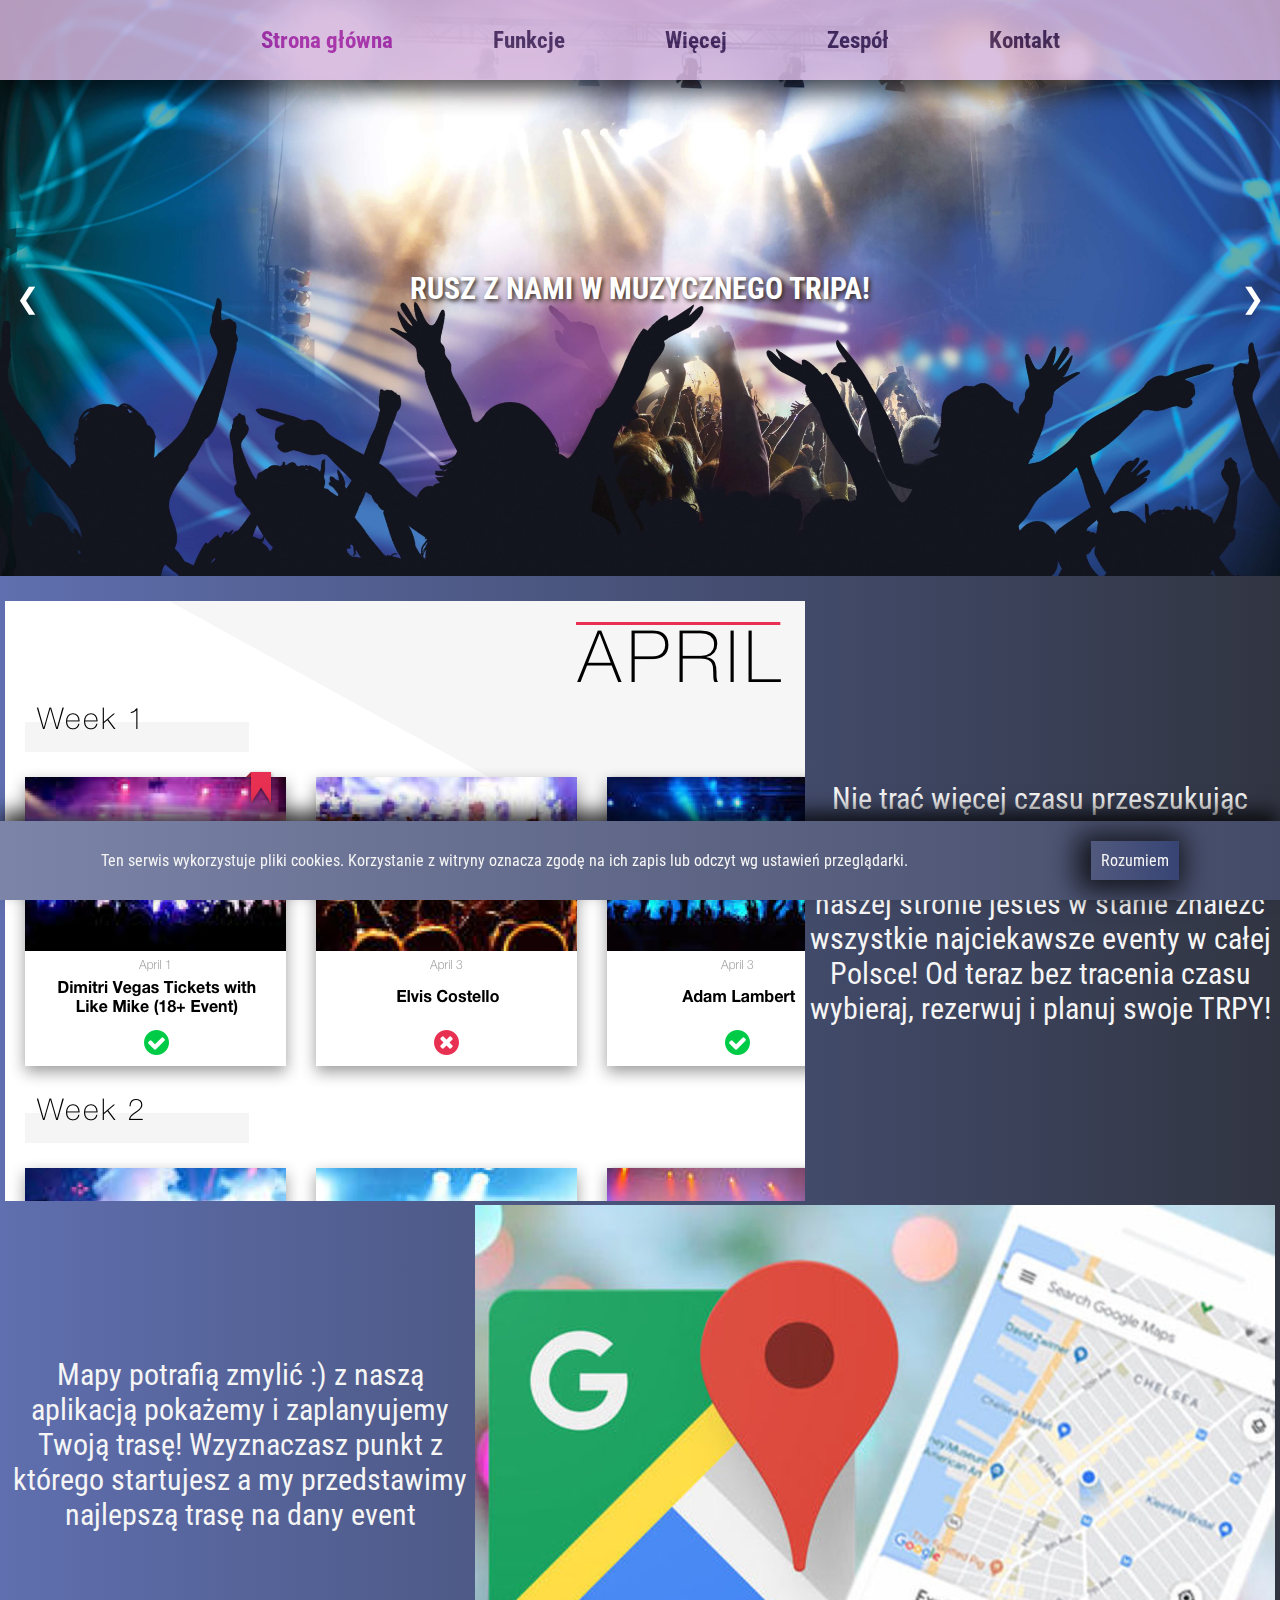
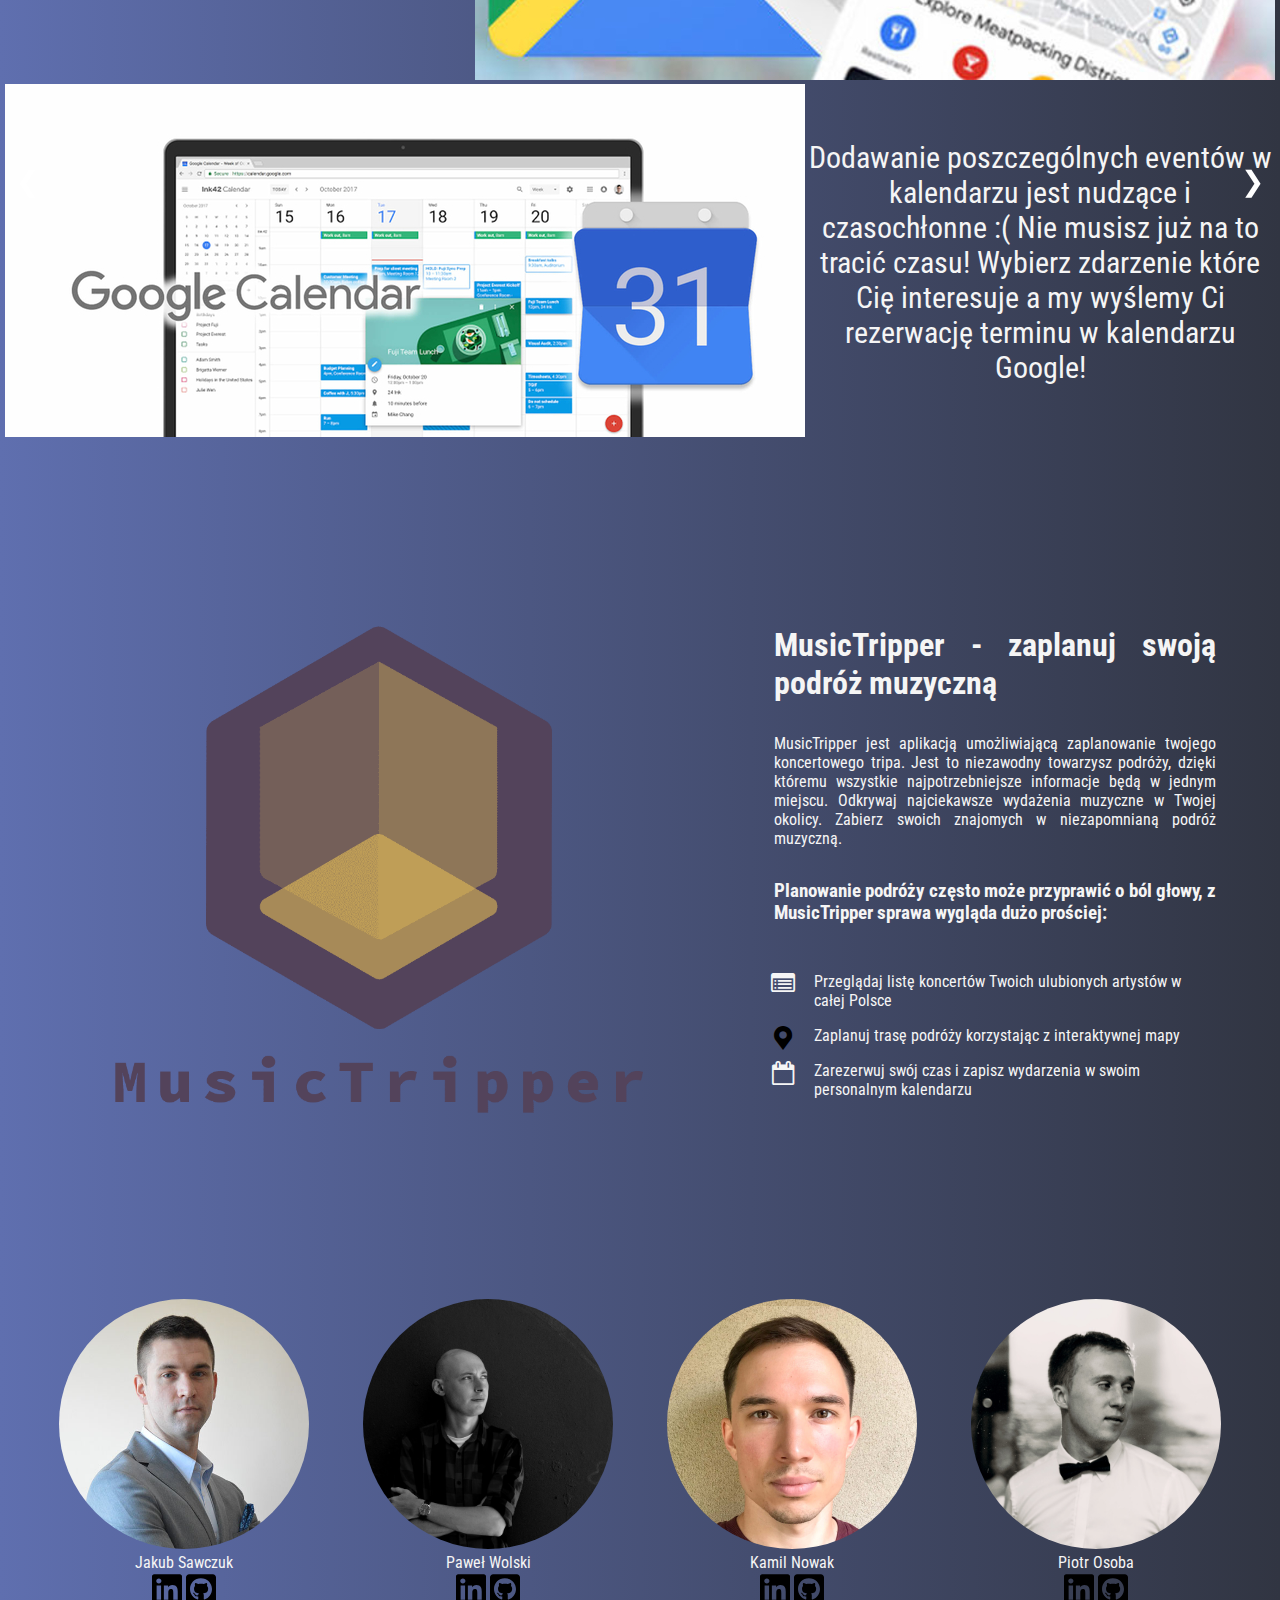
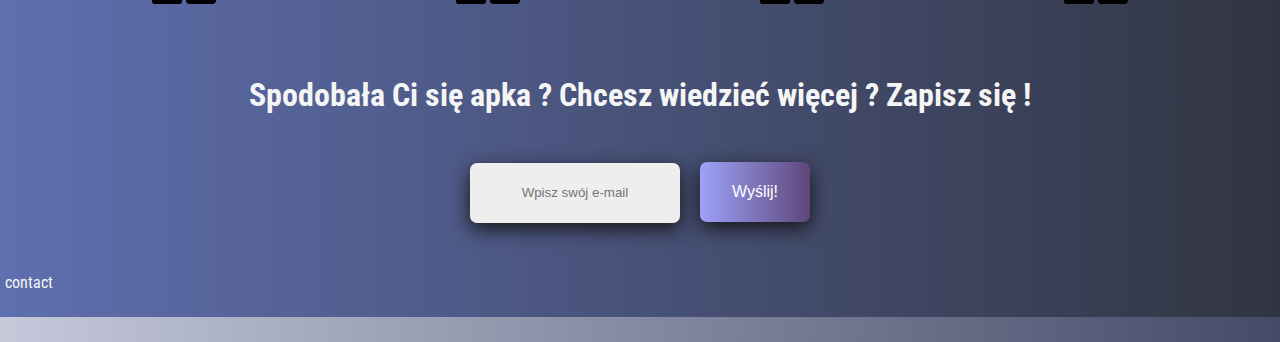
==== commit 712f7e08: "fixed" ====
--- a/index.html
+++ b/index.html
@@ -74,7 +74,6 @@
           <a class="prev">&#10094;</a>
           <a class="next">&#10095;</a>
         </div>
-<<<<<<< HEAD
         <a class="prev">&#10094;</a>
         <a class="next">&#10095;</a>
       </div>
@@ -134,50 +133,6 @@
       </div>
     </section>
 
-    <section id="scroll-to-team" class="teammates">
-      <div class="teammate">
-        <div class="img-team">
-          <img src="./img/kuba.jpg" alt="PICTURE" class="teammate-item__photo" />
-=======
-      </section>
-    </header>
-
-    <main>
-      MAIN
-
-      <section id="scroll-to-feature">
-        Feature
-        <br /><br /><br /><br /><br /><br /><br /><br /><br /><br />
-      </section>
-
-      <section id="scroll-to-product-info" class="product-info">
-        <picture>
-          <img class="photo" src="logo_MusicTripper.png" alt="Logo MusicTripper" />
-        </picture>
-        <div class="description">
-          <h1>MusicTripper - zaplanuj swoją podróż muzyczną</h1>
-          <p>
-            MusicTripper jest aplikacją umożliwiającą zaplanowanie twojego koncertowego tripa. Jest to niezawodny
-            towarzysz podróży, dzięki któremu wszystkie najpotrzebniejsze informacje będą w jednym miejscu. Odkrywaj
-            najciekawsze wydażenia muzyczne w Twojej okolicy. Zabierz swoich znajomych w niezapomnianą podróż muzyczną.
-          </p>
-          <h3>
-            Planowanie podróży często może przyprawić o ból głowy, z MusicTripper sprawa wygląda dużo prościej:
-          </h3>
-          <ul>
-            <li class="icon icon-list-alt">
-              Przeglądaj listę koncertów Twoich ulubionych artystów w całej Polsce
-            </li>
-            <li class="icon icon-location">
-              Zaplanuj trasę podróży korzystając z interaktywnej mapy
-            </li>
-            <li class="icon icon-calendar-empty">
-              Zarezerwuj swój czas i zapisz wydarzenia w swoim personalnym kalendarzu
-            </li>
-          </ul>
->>>>>>> develop
-        </div>
-      </section>
 
       <section id="scroll-to-team" class="teammates">
         <div class="teammate">
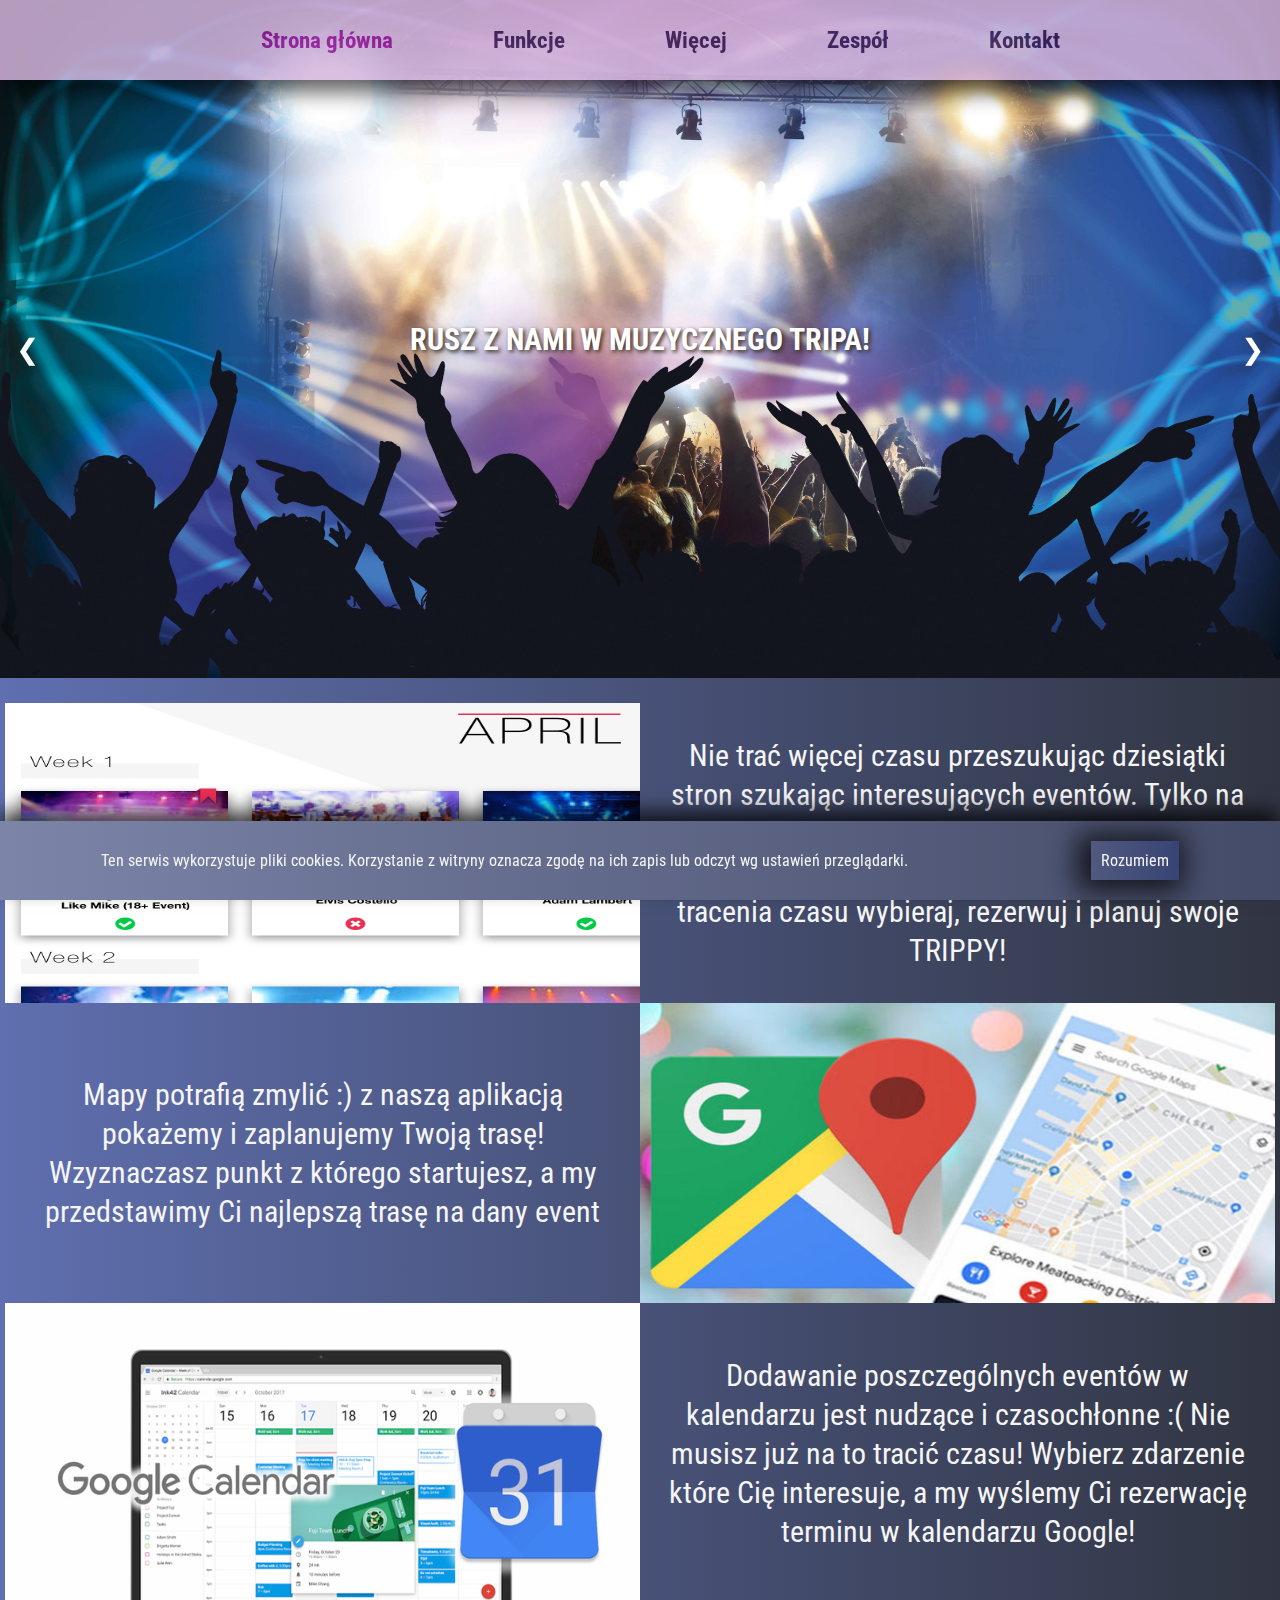
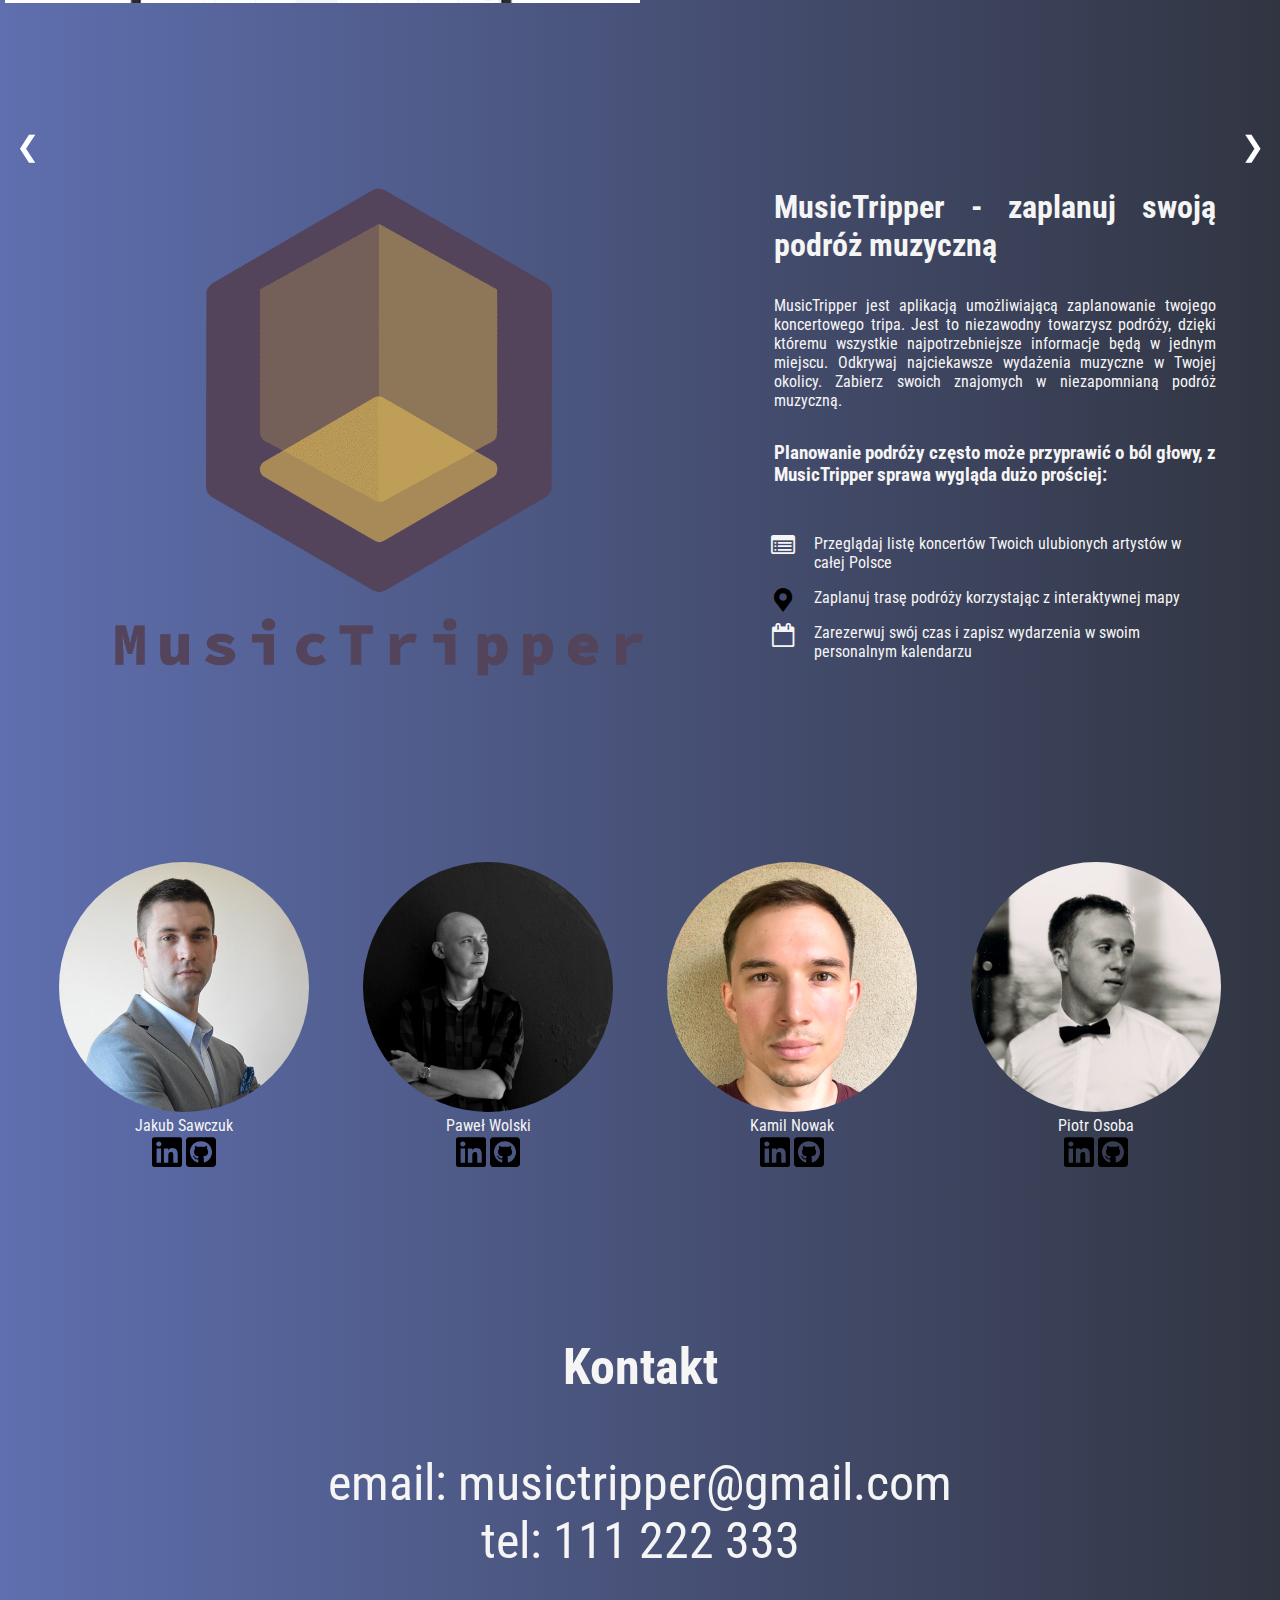
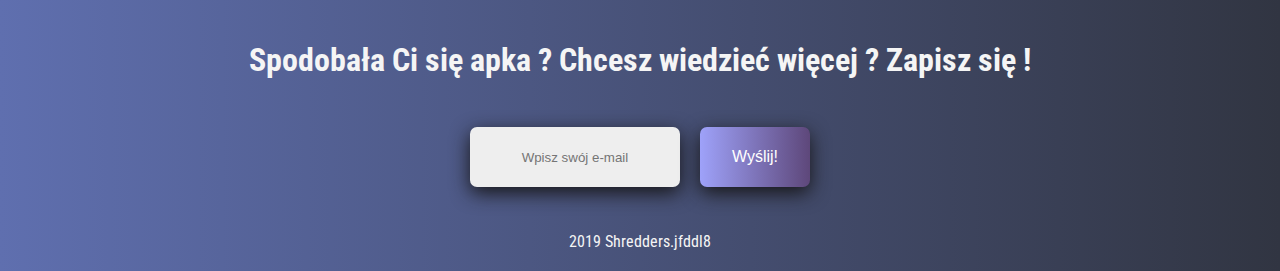
==== commit 7eda8b10: "add RWD" ====
--- a/index.html
+++ b/index.html
@@ -1,81 +1,83 @@
 <!DOCTYPE html>
 <html lang="en">
-  <head>
-    <meta charset="UTF-8" />
-    <link rel="apple-touch-icon" sizes="180x180" href="img/apple-touch-icon.png" />
-    <link href="https://fonts.googleapis.com/css?family=Roboto+Condensed:400,700&display=swap" rel="stylesheet" />
-
-    <link rel="icon" type="image/png" sizes="32x32" href="img/favicon-32x32.png" />
-    <link rel="icon" type="image/png" sizes="16x16" href="img/favicon-16x16.png" />
-    <link rel="manifest" href="/site.webmanifest" />
-    <link rel="mask-icon" href="/safari-pinned-tab.svg" color="#5bbad5" />
-    <meta name="msapplication-TileColor" content="#da532c" />
-    <meta name="theme-color" content="#ffffff" />
-    <link rel="stylesheet" href="css/main.css" />
-    <link rel="stylesheet" href="css/team.css" />
-    <link rel="stylesheet" href="css/up-arrow.css" />
-    <link rel="stylesheet" href="css/nav.css" />
-    <link rel="stylesheet" href="css/info.css" />
-    <link rel="stylesheet" href="css/cookies.css" />
-    <link rel="stylesheet" href="css/fontello.css" />
-    <link rel="stylesheet" href="css/hero.css" />
-    <link rel="stylesheet" href="css/features.css">
-    <link rel="stylesheet" href="newsletter.css" />
-    <meta name="viewport" content="width=device-width, initial-scale=1.0" />
-    <meta http-equiv="X-UA-Compatible" content="ie=edge" />
-    <title>MusicTripper</title>
-  </head>
-
-  <body>
-    <div class="sm-nav"></div>
-    <nav class="nav">
-      <ul>
-        <li class="nav__li">
-          <span class="scroll-to-top nav__link current-nav">Strona główna</span>
-        </li>
-        <li class="nav__li">
-          <span class="scroll-to-feature nav__link">Funkcje</span>
-        </li>
-        <li class="nav__li">
-          <span class="scroll-to-product-info nav__link">Więcej</span>
-        </li>
-        <li class="nav__li">
-          <span class="scroll-to-team nav__link">Zespół</span>
-        </li>
-        <li class="nav__li">
-          <span class="scroll-to-contact nav__link">Kontakt</span>
-        </li>
-      </ul>
-    </nav>
-    <!-- <header id="scroll-to-top" class="hero">
+
+<head>
+  <meta charset="UTF-8" />
+  <link rel="apple-touch-icon" sizes="180x180" href="img/apple-touch-icon.png" />
+  <link href="https://fonts.googleapis.com/css?family=Roboto+Condensed:400,700&display=swap" rel="stylesheet" />
+
+  <link rel="icon" type="image/png" sizes="32x32" href="img/favicon-32x32.png" />
+  <link rel="icon" type="image/png" sizes="16x16" href="img/favicon-16x16.png" />
+  <link rel="manifest" href="/site.webmanifest" />
+  <link rel="mask-icon" href="/safari-pinned-tab.svg" color="#5bbad5" />
+  <meta name="msapplication-TileColor" content="#da532c" />
+  <meta name="theme-color" content="#ffffff" />
+  <link rel="stylesheet" href="css/main.css" />
+  <link rel="stylesheet" href="css/team.css" />
+  <link rel="stylesheet" href="css/up-arrow.css" />
+  <link rel="stylesheet" href="css/nav.css" />
+  <link rel="stylesheet" href="css/info.css" />
+  <link rel="stylesheet" href="css/cookies.css" />
+  <link rel="stylesheet" href="css/fontello.css" />
+  <link rel="stylesheet" href="css/hero.css" />
+  <link rel="stylesheet" href="css/features.css">
+  <link rel="stylesheet" href="newsletter.css" />
+  <link rel="stylesheet" href="css/contact.css" />
+  <meta name="viewport" content="width=device-width, initial-scale=1.0" />
+  <meta http-equiv="X-UA-Compatible" content="ie=edge" />
+  <title>MusicTripper</title>
+</head>
+
+<body>
+  <div class="sm-nav"></div>
+  <nav class="nav">
+    <ul>
+      <li class="nav__li">
+        <span class="scroll-to-top nav__link current-nav">Strona główna</span>
+      </li>
+      <li class="nav__li">
+        <span class="scroll-to-feature nav__link">Funkcje</span>
+      </li>
+      <li class="nav__li">
+        <span class="scroll-to-product-info nav__link">Więcej</span>
+      </li>
+      <li class="nav__li">
+        <span class="scroll-to-team nav__link">Zespół</span>
+      </li>
+      <li class="nav__li">
+        <span class="scroll-to-contact nav__link">Kontakt</span>
+      </li>
+    </ul>
+  </nav>
+  <!-- <header id="scroll-to-top" class="hero">
       <img src="./img/background.jpg" alt="HERO BANNER" class="hero__picture" />
     </header> -->
-    <header>
-      <section id="hero" class="hero">
-        <div class="hero__carousel-wrapper">
-          <div class="hero__information">
-            <p class="hero__description">Rusz z nami w muzycznego Tripa!</p>
-          </div>
-
-          <div class="hero__carousel--view">
-            <div class="carousel__slide carousel__slide--active">
-              <img class="carousel__slide-image" src="img/carousel1_resized.jpg" />
-            </div>
-            <div class="carousel__slide">
-              <img class="carousel__slide-image" src="img/carousel2_resized.jpg" />
-            </div>
-            <div class="carousel__slide">
-              <img class="carousel__slide-image" src="img/carousel3_resized.jpg" />
-            </div>
-            <div class="carousel__slide">
-              <img class="carousel__slide-image" src="img/carousel4_resized.jpg" />
-            </div>
-          </div>
-          <a class="prev">&#10094;</a>
-          <a class="next">&#10095;</a>
+  <header>
+    <section id="hero" class="hero">
+      <div class="hero__carousel-wrapper">
+        <div class="hero__information">
+          <p class="hero__description">Rusz z nami w muzycznego Tripa!</p>
+        </div>
+
+        <div class="hero__carousel--view">
+          <div class="carousel__slide carousel__slide--active">
+            <img class="carousel__slide-image" src="img/carousel1_resized.jpg" />
+          </div>
+          <div class="carousel__slide">
+            <img class="carousel__slide-image" src="img/carousel2_resized.jpg" />
+          </div>
+          <div class="carousel__slide">
+            <img class="carousel__slide-image" src="img/carousel3_resized.jpg" />
+          </div>
+          <div class="carousel__slide">
+            <img class="carousel__slide-image" src="img/carousel4_resized.jpg" />
+          </div>
         </div>
         <a class="prev">&#10094;</a>
         <a class="next">&#10095;</a>
+      </div>
+      <a class="prev">&#10094;</a>
+      <a class="next">&#10095;</a>
       </div>
     </section>
 
@@ -86,16 +88,24 @@
     <section id="scroll-to-feature">
       <div>
         <div class="feature-container">
-          <div class="img-container"><img class="feature-img" src="./RAW PICTURES/EVENT_LIST_BETTER.png" alt="EVENT LIST"></div>
-          <div class="feature-container-text"> Nie trać więcej czasu przeszukując dziesiątki stron szukając interesujących eventów. Tylko na naszej stronie jesteś w stanie znaleźć wszystkie najciekawsze eventy w całej Polsce! Od teraz bez tracenia czasu wybieraj, rezerwuj i planuj swoje TRPY!</div>
+          <div class="img-container"><img class="feature-img" src="./RAW PICTURES/EVENT_LIST_BETTER.png"
+              alt="EVENT LIST"></div>
+          <div class="feature-container-text"> Nie trać więcej czasu przeszukując dziesiątki stron szukając
+            interesujących eventów. Tylko na naszej stronie jesteś w stanie znaleźć wszystkie najciekawsze eventy w
+            całej Polsce! Od teraz bez tracenia czasu wybieraj, rezerwuj i planuj swoje TRIPPY!</div>
         </div>
         <div class="feature-container">
-          <div class="feature-container-text">Mapy potrafią zmylić :) z naszą aplikacją pokażemy i zaplanyujemy Twoją trasę! Wzyznaczasz punkt z którego startujesz a my przedstawimy najlepszą trasę na dany event </div>
-          <div class="img-container"><img class="feature-img" src="./RAW PICTURES/IKONKA_GOOGŁE_RESIZED.jpg" alt=""></div>
+          <div class="feature-container-text">Mapy potrafią zmylić :) z naszą aplikacją pokażemy i zaplanujemy Twoją
+            trasę! Wzyznaczasz punkt z którego startujesz, a my przedstawimy Ci najlepszą trasę na dany event </div>
+          <div class="img-container"><img class="feature-img" src="./RAW PICTURES/IKONKA_GOOGŁE_RESIZED.jpg" alt="">
+          </div>
         </div>
         <div class="feature-container">
-          <div class="img-container"><img class="feature-img" src="./RAW PICTURES/GOOGLE_CALENDAR_LAPTOP_PHONE_RESIZED.jpg" alt=""></div>
-          <div class="feature-container-text">Dodawanie poszczególnych eventów w kalendarzu jest nudzące i czasochłonne :( Nie musisz już na to tracić czasu! Wybierz zdarzenie które Cię interesuje a my wyślemy Ci rezerwację terminu w kalendarzu Google!</div>
+          <div class="img-container"><img class="feature-img"
+              src="./RAW PICTURES/GOOGLE_CALENDAR_LAPTOP_PHONE_RESIZED.jpg" alt=""></div>
+          <div class="feature-container-text">Dodawanie poszczególnych eventów w kalendarzu jest nudzące i czasochłonne
+            :( Nie musisz już na to tracić czasu! Wybierz zdarzenie które Cię interesuje, a my wyślemy Ci rezerwację
+            terminu w kalendarzu Google!</div>
         </div>
       </div>
     </section>
@@ -134,96 +144,103 @@
     </section>
 
 
-      <section id="scroll-to-team" class="teammates">
-        <div class="teammate">
-          <div class="img-team">
-            <img src="./img/kuba.jpg" alt="PICTURE" class="teammate-item__photo" />
-          </div>
-
-          <div class="teammate__name">Jakub Sawczuk</div>
-          <div class="teammate__links">
-            <a href="" target="_blank"><img src="img/linkedin-logo.svg" width="30px"/></a>
-            <a href="https://github.com/olninio" target="_blank"><img src="img/github-logo.svg" width="30px"/></a>
-          </div>
-        </div>
-        <div class="teammate">
-          <div class="img-team">
-            <img src="/img/pawel.jpg" alt="PICTURE" class="teammate-item__photo" />
-          </div>
-
-          <div class="teammate__name">Paweł Wolski</div>
-          <div class="teammate__links">
-            <a href="" target="_blank"><img src="img/linkedin-logo.svg" width="30px"/></a>
-            <a href="https://github.com/wolus85" target="_blank"><img src="img/github-logo.svg" width="30px"/></a>
-          </div>
-        </div>
-        <div class="teammate">
-          <div class="img-team">
-            <img src="./img/kamil.jpg" alt="PICTURE" class="teammate-item__photo" />
-          </div>
-          <div class="teammate__name">Kamil Nowak</div>
-          <div class="teammate__links">
-            <a href="https://www.linkedin.com/in/kamil-nowak-lublin/" target="_blank"
-              ><img src="img/linkedin-logo.svg" width="30px"
-            /></a>
-
-            <a href="https://github.com/NowakDev" target="_blank"><img src="img/github-logo.svg" width="30px"/></a>
-          </div>
-        </div>
-        <div class="teammate">
-          <div class="img-team">
-            <img src="./img/piotr.jpg" alt="PICTURE" class="teammate-item__photo" />
-          </div>
-
-          <div class="teammate__name">Piotr Osoba</div>
-          <div class="teammate__links">
-            <a href="https://www.linkedin.com/in/piotr-osoba-513b57189/" target="_blank"
-              ><img src="img/linkedin-logo.svg" width="30px"
-            /></a>
-            <a href="https://github.com/piotrosoba" target="_blank"><img src="img/github-logo.svg" width="30px"/></a>
-          </div>
-        </div>
-      </section>
-
-      <section>
-        <div class="newsletter">
-          <h1>Spodobała Ci się apka ? Chcesz wiedzieć więcej ? Zapisz się !</h1>
-          <form action="https://formspree.io/shredders@onet.pl" method="POST">
-            <input class="input" type="text" name="emails[]" placeholder="Wpisz swój e-mail" />
-            <input type="hidden" name="subject" value="Tytuł" />
-            <input type="hidden" name="message" value="Treść" />
-            <input type="hidden" name="fromName" value="Nazwa Apki" />
-            <input type="hidden" name="redirect" value="strona z naszą grą" />
-            <input class="button" type="submit" value="Wyślij!" />
-            <input type="hidden" name="_next" value="http://music-tripper.jfddl8.is-academy.pl/game/index.html" />
-          </form>
-        </div>
-      </section>
-
-      <section id="scroll-to-contact">
-        contact
-      </section>
-    </main>
-
-    <div class="up-arrow">
-      <img src="img/up-arrow.png" width="50px" />
+    <section id="scroll-to-team" class="teammates">
+      <div class="teammate">
+        <div class="img-team">
+          <img src="./img/kuba.jpg" alt="PICTURE" class="teammate-item__photo" />
+        </div>
+
+        <div class="teammate__name">Jakub Sawczuk</div>
+        <div class="teammate__links">
+          <a href="" target="_blank"><img src="img/linkedin-logo.svg" width="30px" /></a>
+          <a href="https://github.com/olninio" target="_blank"><img src="img/github-logo.svg" width="30px" /></a>
+        </div>
+      </div>
+      <div class="teammate">
+        <div class="img-team">
+          <img src="/img/pawel.jpg" alt="PICTURE" class="teammate-item__photo" />
+        </div>
+
+        <div class="teammate__name">Paweł Wolski</div>
+        <div class="teammate__links">
+          <a href="" target="_blank"><img src="img/linkedin-logo.svg" width="30px" /></a>
+          <a href="https://github.com/wolus85" target="_blank"><img src="img/github-logo.svg" width="30px" /></a>
+        </div>
+      </div>
+      <div class="teammate">
+        <div class="img-team">
+          <img src="./img/kamil.jpg" alt="PICTURE" class="teammate-item__photo" />
+        </div>
+        <div class="teammate__name">Kamil Nowak</div>
+        <div class="teammate__links">
+          <a href="https://www.linkedin.com/in/kamil-nowak-lublin/" target="_blank"><img src="img/linkedin-logo.svg"
+              width="30px" /></a>
+
+          <a href="https://github.com/NowakDev" target="_blank"><img src="img/github-logo.svg" width="30px" /></a>
+        </div>
+      </div>
+      <div class="teammate">
+        <div class="img-team">
+          <img src="./img/piotr.jpg" alt="PICTURE" class="teammate-item__photo" />
+        </div>
+
+        <div class="teammate__name">Piotr Osoba</div>
+        <div class="teammate__links">
+          <a href="https://www.linkedin.com/in/piotr-osoba-513b57189/" target="_blank"><img src="img/linkedin-logo.svg"
+              width="30px" /></a>
+          <a href="https://github.com/piotrosoba" target="_blank"><img src="img/github-logo.svg" width="30px" /></a>
+        </div>
+      </div>
+    </section>
+
+
+
+    <section id="scroll-to-contact">
+     <strong> Kontakt </strong>
+      </br>
+      </br>
+      email: musictripper@gmail.com
+      </br>
+      tel: 111 222 333
+       
+    </section>
+
+    <section>
+      <div class="newsletter">
+        <h1>Spodobała Ci się apka ? Chcesz wiedzieć więcej ? Zapisz się !</h1>
+        <form action="https://formspree.io/shredders@onet.pl" method="POST">
+          <input class="input" type="text" name="emails[]" placeholder="Wpisz swój e-mail" />
+          <input type="hidden" name="subject" value="Tytuł" />
+          <input type="hidden" name="message" value="Treść" />
+          <input type="hidden" name="fromName" value="Nazwa Apki" />
+          <input type="hidden" name="redirect" value="strona z naszą grą" />
+          <input class="button" type="submit" value="Wyślij!" />
+          <input type="hidden" name="_next" value="http://music-tripper.jfddl8.is-academy.pl/game/index.html" />
+        </form>
+      </div>
+    </section>
+  </main>
+
+  <div class="up-arrow">
+    <img src="img/up-arrow.png" width="50px" />
+  </div>
+
+  <footer> 2019 Shredders.jfddl8 </footer>
+
+  <div class="cookie__box">
+    <div class="cookie__alert">
+      Ten serwis wykorzystuje pliki cookies. Korzystanie z witryny oznacza zgodę na ich zapis lub odczyt wg ustawień
+      przeglądarki.
     </div>
-
-    <footer></footer>
-
-    <div class="cookie__box">
-      <div class="cookie__alert">
-        Ten serwis wykorzystuje pliki cookies. Korzystanie z witryny oznacza zgodę na ich zapis lub odczyt wg ustawień
-        przeglądarki.
-      </div>
-      <div class="cookie__button">Rozumiem</div>
-    </div>
-
-    <script src="js/main.js"></script>
-    <script src="js/cookies.js"></script>
-    <script src="js/nav.js"></script>
-    <script src="js/up-arrow.js"></script>
-    <script src="js/hero.js"></script>
-    <script src="js/teammates.js"></script>
-  </body>
-</html>
+    <div class="cookie__button">Rozumiem</div>
+  </div>
+
+  <script src="js/main.js"></script>
+  <script src="js/cookies.js"></script>
+  <script src="js/nav.js"></script>
+  <script src="js/up-arrow.js"></script>
+  <script src="js/hero.js"></script>
+  <script src="js/teammates.js"></script>
+</body>
+
+</html>--- a/css/main.css
+++ b/css/main.css
@@ -31,8 +31,8 @@
 }
 
 footer {
-  margin-top: 5px;
-  padding: 10px 0;
+  padding: 20px;
   display: flex;
   justify-content: center;
+  background-image: linear-gradient(90deg, rgb(95, 111, 175), rgb(49, 53, 66));
 }
--- a/css/team.css
+++ b/css/team.css
@@ -3,6 +3,7 @@
   flex-flow: row;
   justify-content: space-evenly;
   align-content: space-between;
+
 }
 
 .teammate {
--- a/css/up-arrow.css
+++ b/css/up-arrow.css
@@ -1,7 +1,7 @@
-.up-arrow{
-    position: fixed;
-    bottom: 20px;
-    right: 20px;
-    display: none;
-    cursor: pointer;
+.up-arrow{
+    position: fixed;
+    bottom: 20px;
+    right: 20px;
+    display: none;
+    cursor: pointer;
 }--- a/css/nav.css
+++ b/css/nav.css
@@ -1,70 +1,70 @@
-.nav {
-  width: 100%;
-  position: fixed;
-  background-color: #d4b4db;
-  z-index: 105;
-  font-weight: bold;
-  transition: 1s;
-  opacity: 0.85;
-  box-shadow: 5px 12px 21px 0px rgba(0, 0, 0, 0.75);
-  -webkit-box-shadow: 5px 12px 21px 0px rgba(0, 0, 0, 0.75);
-  -moz-box-shadow: 5px 12px 21px 0px rgba(0, 0, 0, 0.75);
-}
-
-.nav ul {
-  display: flex;
-  justify-content: center;
-  align-items: center;
-  height: 100%;
-  list-style: none;
-  margin-block-start: 0;
-  margin-block-end: 0;
-}
-
-.nav__li {
-  margin: 0px 50px;
-}
-
-.nav__link {
-  margin: 0;
-  text-decoration: none;
-  white-space: nowrap;
-  font-weight: bold;
-  font-size: 23px;
-  cursor: pointer;
-  color: rgb(57, 27, 82);
-}
-
-.current-nav {
-  color: rgb(152, 21, 156);
-}
-
-.nav__link:hover {
-  color: rgb(37, 17, 46);
-}
-
-@media (max-width: 785px) {
-  .nav {
-    height: 200px;
-    top: -200px;
-  }
-  .nav ul {
-    flex-direction: column;
-    height: 100%;
-    align-items: flex-start;
-  }
-  .nav__li {
-    margin-left: 0px;
-  }
-  .sm-nav {
-    position: fixed;
-    top: 10px;
-    left: 10px;
-    height: 40px;
-    width: 40px;
-    background-image: url("/img/hamburger.png");
-    background-repeat: no-repeat;
-    background-size: 40px 40px;
-    cursor: pointer;
-  }
-}
+.nav {
+  width: 100%;
+  position: fixed;
+  background-color: #d4b4db;
+  z-index: 105;
+  font-weight: bold;
+  transition: 1s;
+  opacity: 0.85;
+  box-shadow: 5px 12px 21px 0px rgba(0, 0, 0, 0.75);
+  -webkit-box-shadow: 5px 12px 21px 0px rgba(0, 0, 0, 0.75);
+  -moz-box-shadow: 5px 12px 21px 0px rgba(0, 0, 0, 0.75);
+}
+
+.nav ul {
+  display: flex;
+  justify-content: center;
+  align-items: center;
+  height: 100%;
+  list-style: none;
+  margin-block-start: 0;
+  margin-block-end: 0;
+}
+
+.nav__li {
+  margin: 0px 50px;
+}
+
+.nav__link {
+  margin: 0;
+  text-decoration: none;
+  white-space: nowrap;
+  font-weight: bold;
+  font-size: 23px;
+  cursor: pointer;
+  color: rgb(57, 27, 82);
+}
+
+.current-nav {
+  color: rgb(152, 21, 156);
+}
+
+.nav__link:hover {
+  color: rgb(37, 17, 46);
+}
+
+@media (max-width: 785px) {
+  .nav {
+    height: 200px;
+    top: -200px;
+  }
+  .nav ul {
+    flex-direction: column;
+    height: 100%;
+    align-items: flex-start;
+  }
+  .nav__li {
+    margin-left: 0px;
+  }
+  .sm-nav {
+    position: fixed;
+    top: 10px;
+    left: 10px;
+    height: 40px;
+    width: 40px;
+    background-image: url("/img/hamburger.png");
+    background-repeat: no-repeat;
+    background-size: 40px 40px;
+    cursor: pointer;
+  }
+}
--- a/css/info.css
+++ b/css/info.css
@@ -1,86 +1,86 @@
-@media (max-width: 1000px) {
-  .product-info {
-    align-items: center;
-    display: flex;
-    flex-flow: row wrap;
-  }
-
-  picture {
-    display: flex;
-    flex: 1 1 100%;
-  }
-
-  .photo {
-    width: 100%;
-  }
-
-  .description {
-    display: flex;
-    flex-direction: column;
-    margin: 0 2rem 2rem 2rem;
-  }
-
-  .description ul {
-    list-style-type: none;
-  }
-
-  h1,
-  h3,
-  p {
-    text-align: justify;
-  }
-
-  li.icon {
-    position: relative;
-    margin: 1em;
-  }
-  li.icon::before {
-    position: absolute;
-    left: -2em;
-  }
-}
-@media (min-width: 1000px) {
-  .product-info {
-    align-items: center;
-    display: flex;
-    flex-flow: row nowrap;
-    margin: 0 auto 0 auto;
-    max-width: 1500px;
-  }
-
-  picture {
-    display: flex;
-    flex: 1 1 80%;
-  }
-
-  .photo {
-    width: 100%;
-  }
-
-  .description {
-    display: flex;
-    flex-direction: column;
-    margin-right: 3rem;
-    width: 50%;
-  }
-  .description ul {
-    list-style-type: none;
-  }
-
-  h1,
-  h3,
-  p {
-    margin: 1rem;
-    text-align: justify;
-  }
-
-  li.icon {
-    position: relative;
-    margin: 1em;
-  }
-  li.icon::before {
-    position: absolute;
-    left: -2em;
-    font-size: 1.5em;
-  }
-}
+@media (max-width: 1000px) {
+  .product-info {
+    align-items: center;
+    display: flex;
+    flex-flow: row wrap;
+  }
+
+  picture {
+    display: flex;
+    flex: 1 1 100%;
+  }
+
+  .photo {
+    width: 100%;
+  }
+
+  .description {
+    display: flex;
+    flex-direction: column;
+    margin: 0 2rem 2rem 2rem;
+  }
+
+  .description ul {
+    list-style-type: none;
+  }
+
+  h1,
+  h3,
+  p {
+    text-align: justify;
+  }
+
+  li.icon {
+    position: relative;
+    margin: 1em;
+  }
+  li.icon::before {
+    position: absolute;
+    left: -2em;
+  }
+}
+@media (min-width: 1000px) {
+  .product-info {
+    align-items: center;
+    display: flex;
+    flex-flow: row nowrap;
+    margin: 0 auto 0 auto;
+    max-width: 1500px;
+  }
+
+  picture {
+    display: flex;
+    flex: 1 1 80%;
+  }
+
+  .photo {
+    width: 100%;
+  }
+
+  .description {
+    display: flex;
+    flex-direction: column;
+    margin-right: 3rem;
+    width: 50%;
+  }
+  .description ul {
+    list-style-type: none;
+  }
+
+  h1,
+  h3,
+  p {
+    margin: 1rem;
+    text-align: justify;
+  }
+
+  li.icon {
+    position: relative;
+    margin: 1em;
+  }
+  li.icon::before {
+    position: absolute;
+    left: -2em;
+    font-size: 1.5em;
+  }
+}
--- a/css/cookies.css
+++ b/css/cookies.css
@@ -3,6 +3,7 @@
 
  
   width: 100%;
+  z-index: 200;
   padding: 10px;
   bottom:0;
   background-image: linear-gradient(
@@ -51,8 +52,3 @@
 
 }
 
-@media (max-width:750px) {
-
-
-
-}--- a/css/fontello.css
+++ b/css/fontello.css
@@ -1,69 +1,69 @@
-@font-face {
-  font-family: "fontello";
-  src: url("../font/fontello.eot?56038704");
-  src: url("../font/fontello.eot?56038704#iefix") format("embedded-opentype"),
-    url("../font/fontello.woff2?56038704") format("woff2"),
-    url("../font/fontello.woff?56038704") format("woff"),
-    url("../font/fontello.ttf?56038704") format("truetype"),
-    url("../font/fontello.svg?56038704#fontello") format("svg");
-  font-weight: normal;
-  font-style: normal;
-}
-/* Chrome hack: SVG is rendered more smooth in Windozze. 100% magic, uncomment if you need it. */
-/* Note, that will break hinting! In other OS-es font will be not as sharp as it could be */
-/*
-@media screen and (-webkit-min-device-pixel-ratio:0) {
-  @font-face {
-    font-family: 'fontello';
-    src: url('../font/fontello.svg?56038704#fontello') format('svg');
-  }
-}
-*/
-
-[class^="icon-"]:before,
-[class*=" icon-"]:before {
-  font-family: "fontello";
-  font-style: normal;
-  font-weight: normal;
-  speak: none;
-
-  display: inline-block;
-  text-decoration: inherit;
-  width: 1em;
-  margin-right: 0.2em;
-  text-align: center;
-  /* opacity: .8; */
-
-  /* For safety - reset parent styles, that can break glyph codes*/
-  font-variant: normal;
-  text-transform: none;
-
-  /* fix buttons height, for twitter bootstrap */
-  line-height: 1em;
-
-  /* Animation center compensation - margins should be symmetric */
-  /* remove if not needed */
-  margin-left: 0.2em;
-
-  /* you can be more comfortable with increased icons size */
-  /* font-size: 120%; */
-
-  /* Font smoothing. That was taken from TWBS */
-  -webkit-font-smoothing: antialiased;
-  -moz-osx-font-smoothing: grayscale;
-
-  /* Uncomment for 3D effect */
-  /* text-shadow: 1px 1px 1px rgba(127, 127, 127, 0.3); */
-}
-
-.icon-location:before {
-  text-decoration: none;
-  color: black;
-  content: "\e800";
-} /* '' */
-.icon-list-alt:before {
-  content: "\e801";
-} /* '' */
-.icon-calendar-empty:before {
-  content: "\f133";
-} /* '' */
+@font-face {
+  font-family: "fontello";
+  src: url("../font/fontello.eot?56038704");
+  src: url("../font/fontello.eot?56038704#iefix") format("embedded-opentype"),
+    url("../font/fontello.woff2?56038704") format("woff2"),
+    url("../font/fontello.woff?56038704") format("woff"),
+    url("../font/fontello.ttf?56038704") format("truetype"),
+    url("../font/fontello.svg?56038704#fontello") format("svg");
+  font-weight: normal;
+  font-style: normal;
+}
+/* Chrome hack: SVG is rendered more smooth in Windozze. 100% magic, uncomment if you need it. */
+/* Note, that will break hinting! In other OS-es font will be not as sharp as it could be */
+/*
+@media screen and (-webkit-min-device-pixel-ratio:0) {
+  @font-face {
+    font-family: 'fontello';
+    src: url('../font/fontello.svg?56038704#fontello') format('svg');
+  }
+}
+*/
+
+[class^="icon-"]:before,
+[class*=" icon-"]:before {
+  font-family: "fontello";
+  font-style: normal;
+  font-weight: normal;
+  speak: none;
+
+  display: inline-block;
+  text-decoration: inherit;
+  width: 1em;
+  margin-right: 0.2em;
+  text-align: center;
+  /* opacity: .8; */
+
+  /* For safety - reset parent styles, that can break glyph codes*/
+  font-variant: normal;
+  text-transform: none;
+
+  /* fix buttons height, for twitter bootstrap */
+  line-height: 1em;
+
+  /* Animation center compensation - margins should be symmetric */
+  /* remove if not needed */
+  margin-left: 0.2em;
+
+  /* you can be more comfortable with increased icons size */
+  /* font-size: 120%; */
+
+  /* Font smoothing. That was taken from TWBS */
+  -webkit-font-smoothing: antialiased;
+  -moz-osx-font-smoothing: grayscale;
+
+  /* Uncomment for 3D effect */
+  /* text-shadow: 1px 1px 1px rgba(127, 127, 127, 0.3); */
+}
+
+.icon-location:before {
+  text-decoration: none;
+  color: black;
+  content: "\e800";
+} /* '' */
+.icon-list-alt:before {
+  content: "\e801";
+} /* '' */
+.icon-calendar-empty:before {
+  content: "\f133";
+} /* '' */
--- a/css/hero.css
+++ b/css/hero.css
@@ -4,7 +4,7 @@
 
 .hero__carousel--view {
   width: 100%;
-  height: 45vw;
+  height: 53vw;
   overflow: hidden;
   position: relative;
 }
--- a/css/features.css
+++ b/css/features.css
@@ -7,10 +7,24 @@
 
 .feature-container-text {
   display: flex;
+  flex-basis: 50%;
   justify-content: center;
   align-items: center;
   text-align: center;
   font-size: 30px;
+  padding: 20px;
+  line-height: 130%;
+}
+
+.img-container {
+  display: flex;
+  height: 300px;
+  width: 50%;
+}
+
+.feature-img {
+  width: 100%;
+  height: 100%;
 }
 
 @media (max-width: 1150px) {
@@ -21,13 +35,10 @@
   .feature-container:nth-child(2) div:nth-child(1){
     order: 5;
   }
-  .feature-img {
-    
-    padding: 10px 0px
-  }
   .img-container {
     display: flex;
     justify-content: center;
     align-items: center;
+    width:100%;
   }
 }--- a/newsletter.css
+++ b/newsletter.css
@@ -1,49 +1,49 @@
-.newsletter {
-  display: flex;
-  flex-flow: column;
-  align-items: center;
-  justify-content: center;
-  text-align: center;
-}
-.input {
-  -webkit-box-shadow: 0px 6px 19px 0px rgba(23, 22, 23, 1);
-  -moz-box-shadow: 0px 6px 19px 0px rgba(23, 22, 23, 1);
-  box-shadow: 0px 6px 19px 0px rgba(23, 22, 23, 1);
-  width: 210px;
-  height: 60px;
-  display: inline-block;
-  text-align: center;
-  border-radius: 7px;
-  background: #eee;
-  padding: 1em 2em;
-  outline: none;
-  border: none;
-  color: #222;
-}
-.button {
-  background-image: linear-gradient(
-    to left,
-    rgba(45, 15, 83, 0.75) 0%,
-    rgba(145, 149, 251, 0.86) 100%
-  );
-  -webkit-box-shadow: 0px 6px 19px 0px rgba(23, 22, 23, 1);
-  -moz-box-shadow: 0px 6px 19px 0px rgba(23, 22, 23, 1);
-  box-shadow: 0px 6px 19px 0px rgba(23, 22, 23, 1);
-  font-family: "Abel", sans-serif;
-  height: 60px;
-  padding: 0.8em 2em;
-  margin: 2em 0 0 1em;
-  border-radius: 7px;
-  font-size: 1.4em;
-  cursor: pointer;
-  color: #ffffff;
-  font-size: 1em;
-  outline: none;
-  border: none;
-  transition: 0.1s;
-}
-.button:hover {
-  -webkit-box-shadow: 3px 3px 19px -4px rgba(46, 42, 46, 1);
-  -moz-box-shadow: 3px 3px 19px -4px rgba(46, 42, 46, 1);
-  box-shadow: 3px 3px 19px -4px rgba(46, 42, 46, 1);
-}
+.newsletter {
+  display: flex;
+  flex-flow: column;
+  align-items: center;
+  justify-content: center;
+  text-align: center;
+}
+.input {
+  -webkit-box-shadow: 0px 6px 19px 0px rgba(23, 22, 23, 1);
+  -moz-box-shadow: 0px 6px 19px 0px rgba(23, 22, 23, 1);
+  box-shadow: 0px 6px 19px 0px rgba(23, 22, 23, 1);
+  width: 210px;
+  height: 60px;
+  display: inline-block;
+  text-align: center;
+  border-radius: 7px;
+  background: #eee;
+  padding: 1em 2em;
+  outline: none;
+  border: none;
+  color: #222;
+}
+.button {
+  background-image: linear-gradient(
+    to left,
+    rgba(45, 15, 83, 0.75) 0%,
+    rgba(145, 149, 251, 0.86) 100%
+  );
+  -webkit-box-shadow: 0px 6px 19px 0px rgba(23, 22, 23, 1);
+  -moz-box-shadow: 0px 6px 19px 0px rgba(23, 22, 23, 1);
+  box-shadow: 0px 6px 19px 0px rgba(23, 22, 23, 1);
+  font-family: "Abel", sans-serif;
+  height: 60px;
+  padding: 0.8em 2em;
+  margin: 2em 0 0 1em;
+  border-radius: 7px;
+  font-size: 1.4em;
+  cursor: pointer;
+  color: #ffffff;
+  font-size: 1em;
+  outline: none;
+  border: none;
+  transition: 0.1s;
+}
+.button:hover {
+  -webkit-box-shadow: 3px 3px 19px -4px rgba(46, 42, 46, 1);
+  -moz-box-shadow: 3px 3px 19px -4px rgba(46, 42, 46, 1);
+  box-shadow: 3px 3px 19px -4px rgba(46, 42, 46, 1);
+}
--- a/css/contact.css
+++ b/css/contact.css
@@ -0,0 +1,8 @@
+#scroll-to-contact {
+
+  padding: 140px 10px 30px;
+  font-size: 50px;
+  text-align: center;
+
+
+}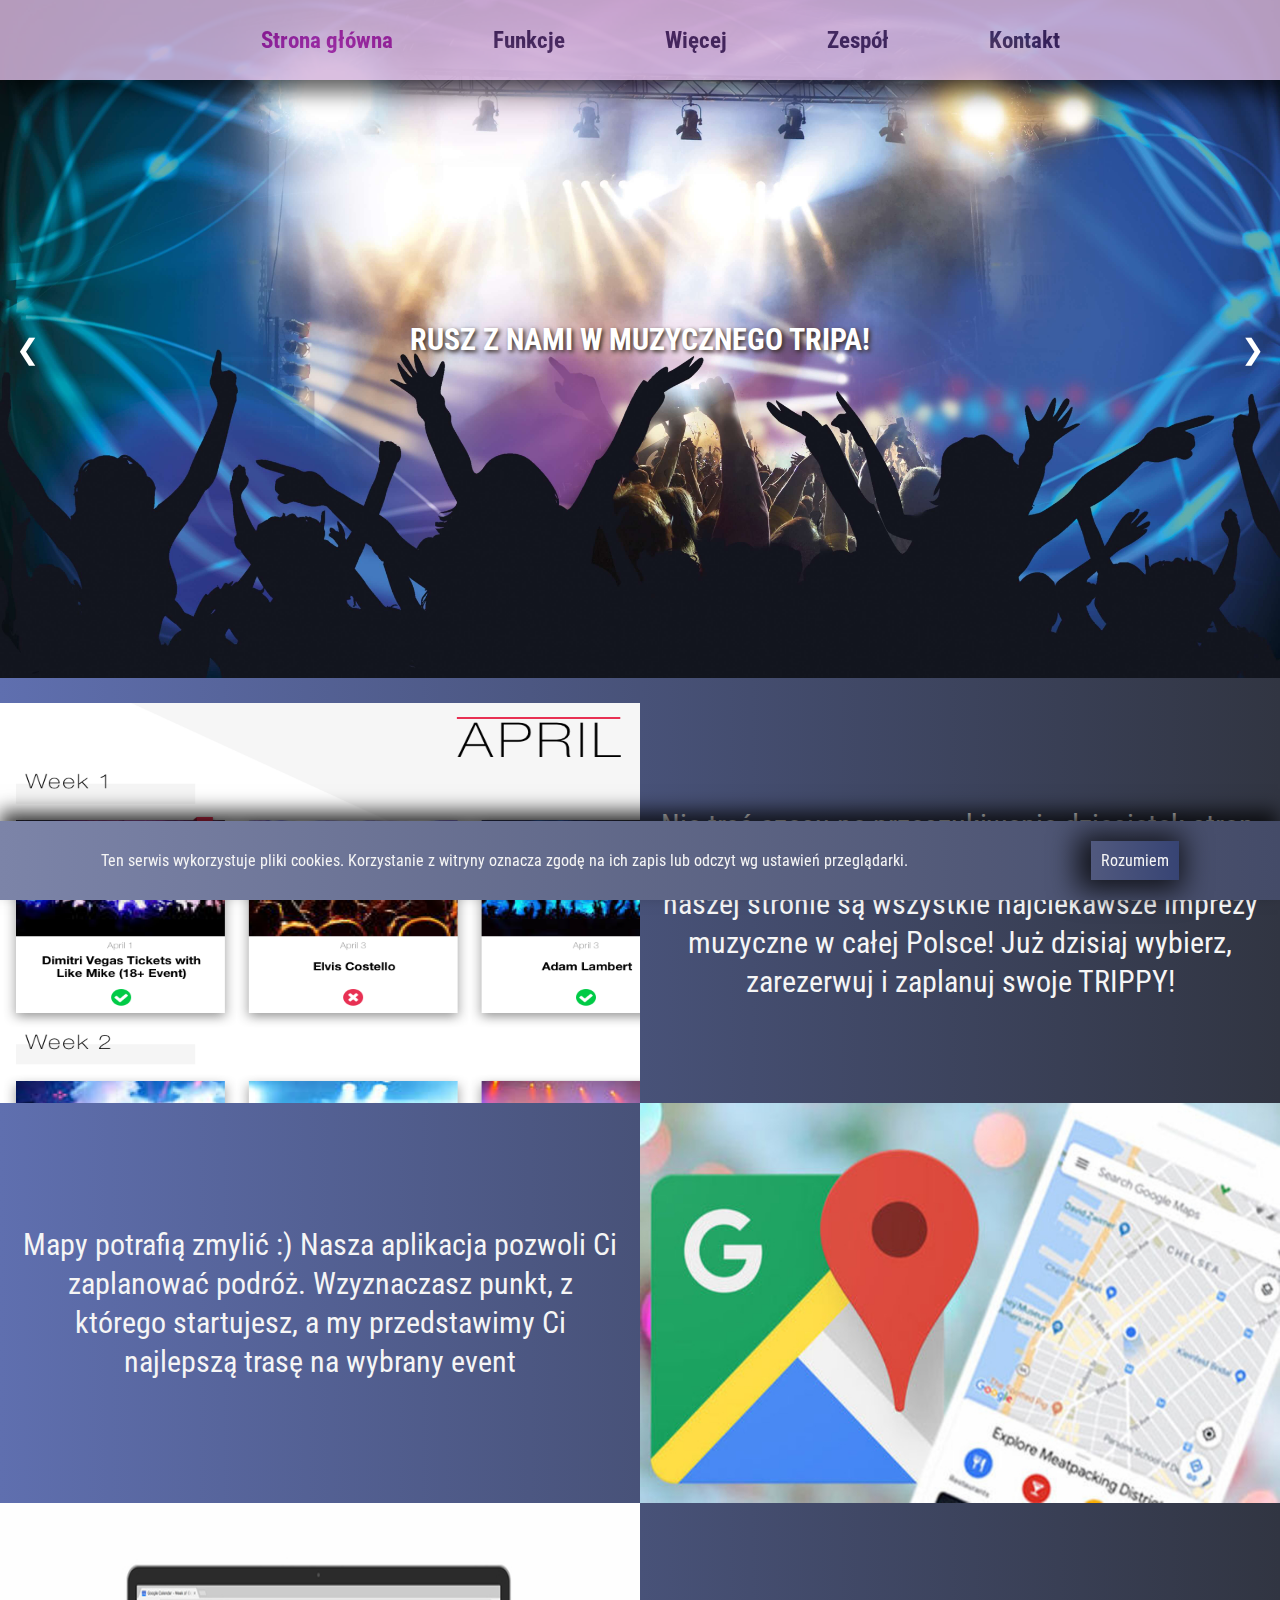
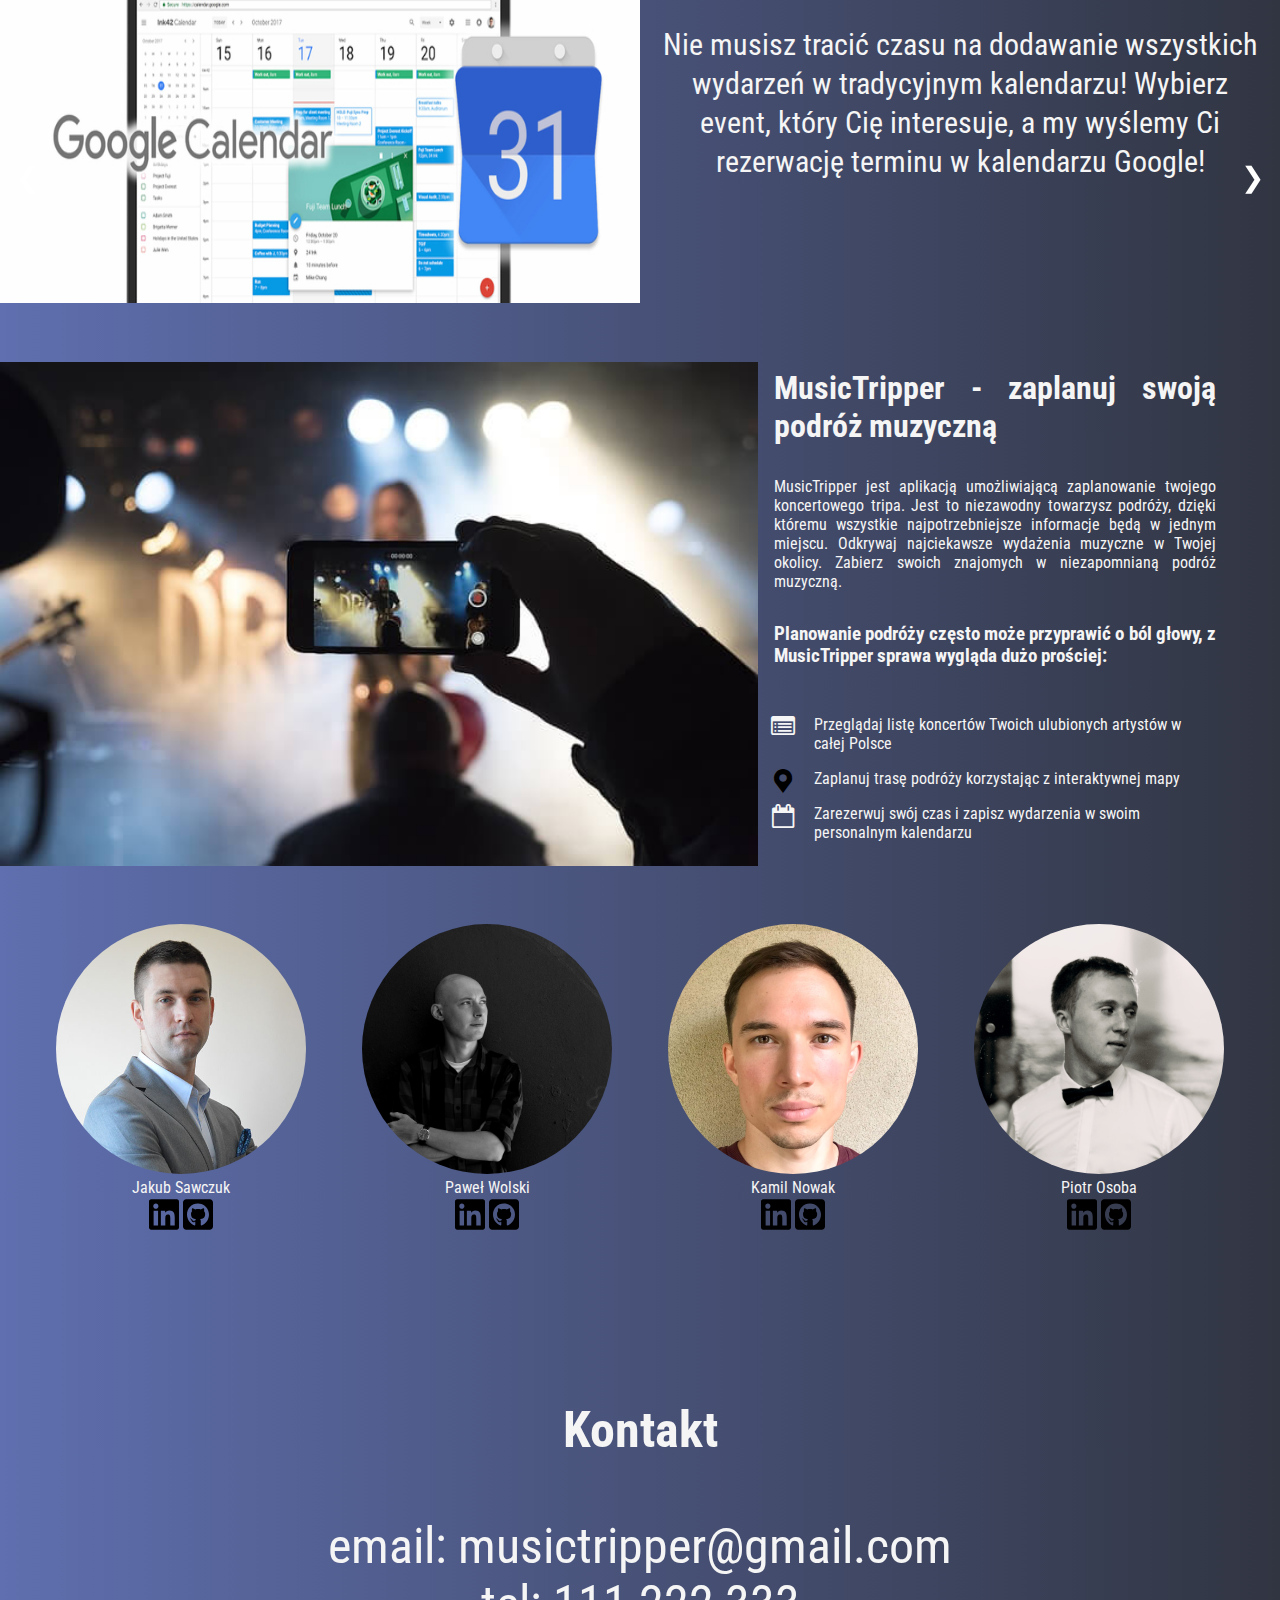
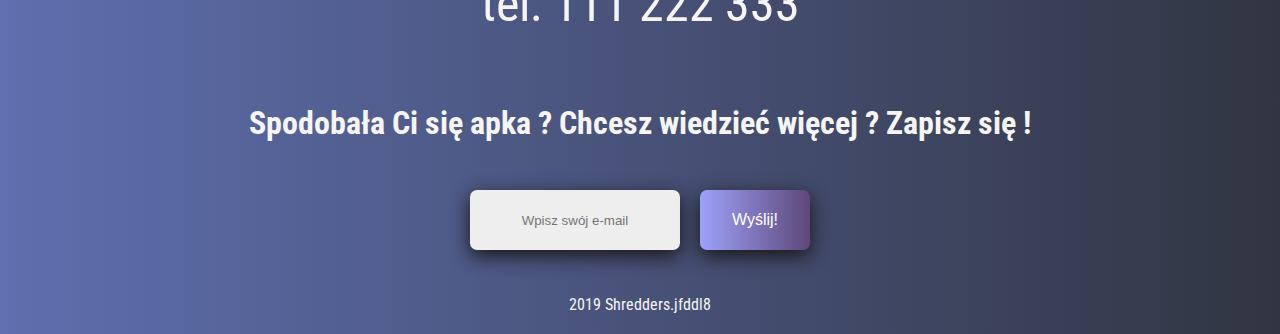
==== commit 9976420c: "change logo" ====
--- a/index.html
+++ b/index.html
@@ -90,29 +90,28 @@
         <div class="feature-container">
           <div class="img-container"><img class="feature-img" src="./RAW PICTURES/EVENT_LIST_BETTER.png"
               alt="EVENT LIST"></div>
-          <div class="feature-container-text"> Nie trać więcej czasu przeszukując dziesiątki stron szukając
-            interesujących eventów. Tylko na naszej stronie jesteś w stanie znaleźć wszystkie najciekawsze eventy w
-            całej Polsce! Od teraz bez tracenia czasu wybieraj, rezerwuj i planuj swoje TRIPPY!</div>
+          <div class="feature-container-text"> Nie trać czasu na przeszukiwanie dziesiątek stron, aby znaleźć
+            interesujący Cię event. Tylko na naszej stronie są wszystkie najciekawsze imprezy muzyczne w
+            całej Polsce! Już dzisiaj wybierz, zarezerwuj i zaplanuj swoje TRIPPY!</div>
         </div>
         <div class="feature-container">
-          <div class="feature-container-text">Mapy potrafią zmylić :) z naszą aplikacją pokażemy i zaplanujemy Twoją
-            trasę! Wzyznaczasz punkt z którego startujesz, a my przedstawimy Ci najlepszą trasę na dany event </div>
+          <div class="feature-container-text">Mapy potrafią zmylić :) Nasza aplikacja pozwoli Ci zaplanować podróż.
+          Wzyznaczasz punkt, z którego startujesz, a my przedstawimy Ci najlepszą trasę na wybrany event </div>
           <div class="img-container"><img class="feature-img" src="./RAW PICTURES/IKONKA_GOOGŁE_RESIZED.jpg" alt="">
           </div>
         </div>
         <div class="feature-container">
           <div class="img-container"><img class="feature-img"
               src="./RAW PICTURES/GOOGLE_CALENDAR_LAPTOP_PHONE_RESIZED.jpg" alt=""></div>
-          <div class="feature-container-text">Dodawanie poszczególnych eventów w kalendarzu jest nudzące i czasochłonne
-            :( Nie musisz już na to tracić czasu! Wybierz zdarzenie które Cię interesuje, a my wyślemy Ci rezerwację
-            terminu w kalendarzu Google!</div>
+          <div class="feature-container-text">Nie musisz tracić czasu na dodawanie wszystkich wydarzeń w tradycyjnym kalendarzu! 
+            Wybierz event, który Cię interesuje, a my wyślemy Ci rezerwację terminu w kalendarzu Google!</div>
         </div>
       </div>
     </section>
 
     <section id="scroll-to-product-info" class="product-info">
       <picture>
-        <img class="photo" src="logo_MusicTripper.png" alt="Logo MusicTripper" />
+        <img class="photo" src="./img/concert-4125832_640 (1).jpg" alt="photo concert" />
       </picture>
       <div class="description">
         <h1>MusicTripper - zaplanuj swoją podróż muzyczną</h1>
@@ -132,7 +131,7 @@
             Przeglądaj listę koncertów Twoich ulubionych artystów w całej
             Polsce
           </li>
-          <li class="icon icon-location">
+          <li class="icon icon-location" >
             Zaplanuj trasę podróży korzystając z interaktywnej mapy
           </li>
           <li class="icon icon-calendar-empty">
@@ -163,7 +162,7 @@
 
         <div class="teammate__name">Paweł Wolski</div>
         <div class="teammate__links">
-          <a href="" target="_blank"><img src="img/linkedin-logo.svg" width="30px" /></a>
+          <a href="https://www.linkedin.com/in/pawe%C5%82-wolski/" target="_blank"><img src="img/linkedin-logo.svg" width="30px" /></a>
           <a href="https://github.com/wolus85" target="_blank"><img src="img/github-logo.svg" width="30px" /></a>
         </div>
       </div>
--- a/css/main.css
+++ b/css/main.css
@@ -21,7 +21,7 @@
 }
 
 main section {
-  margin: 0px 5px;
+  margin: 0px 0px;
   padding: 25px 0;
   background-image: url(/pw_maze_black/pw_maze_black_@2X.png);
 }
--- a/css/features.css
+++ b/css/features.css
@@ -3,6 +3,8 @@
   flex-flow: row;
   justify-content: space-evenly;
   align-content: space-between;
+  height: 400px;
+ 
 }
 
 .feature-container-text {
@@ -20,6 +22,8 @@
   display: flex;
   height: 300px;
   width: 50%;
+  height: 400px;
+ 
 }
 
 .feature-img {
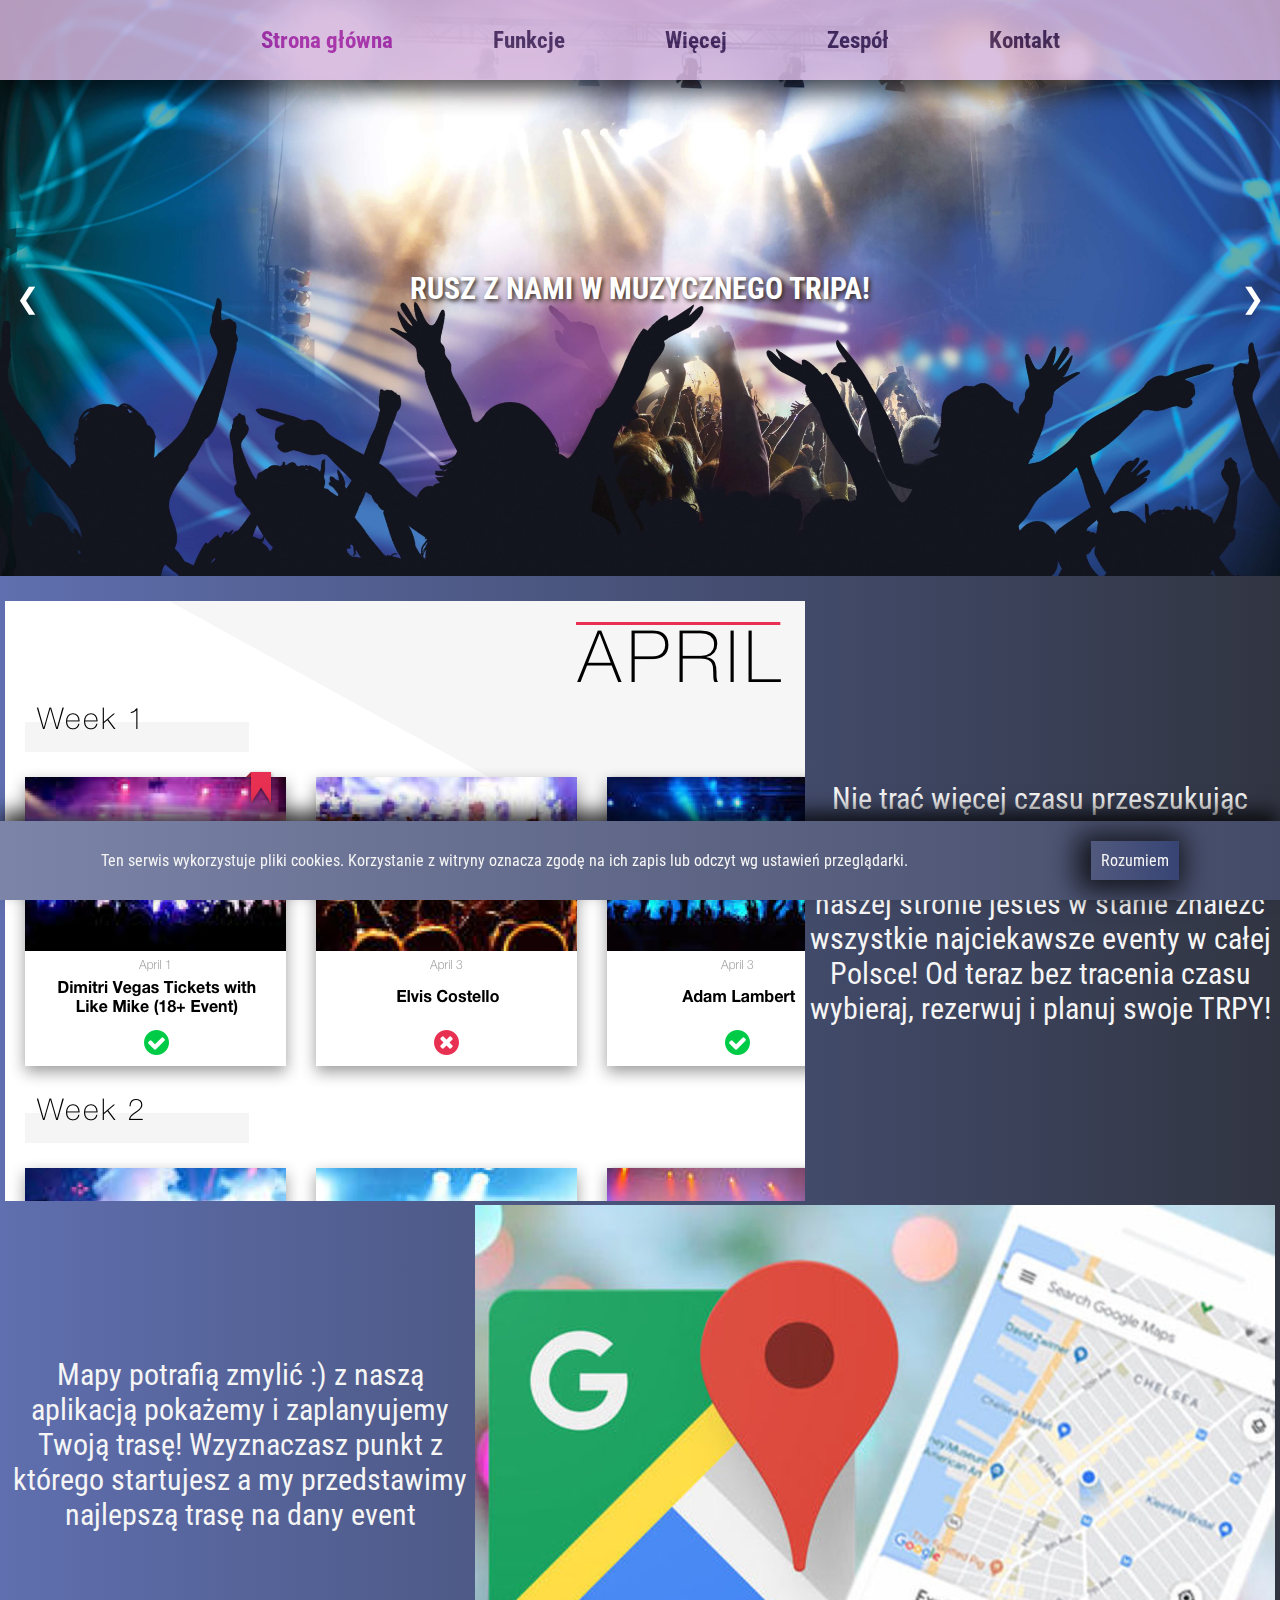
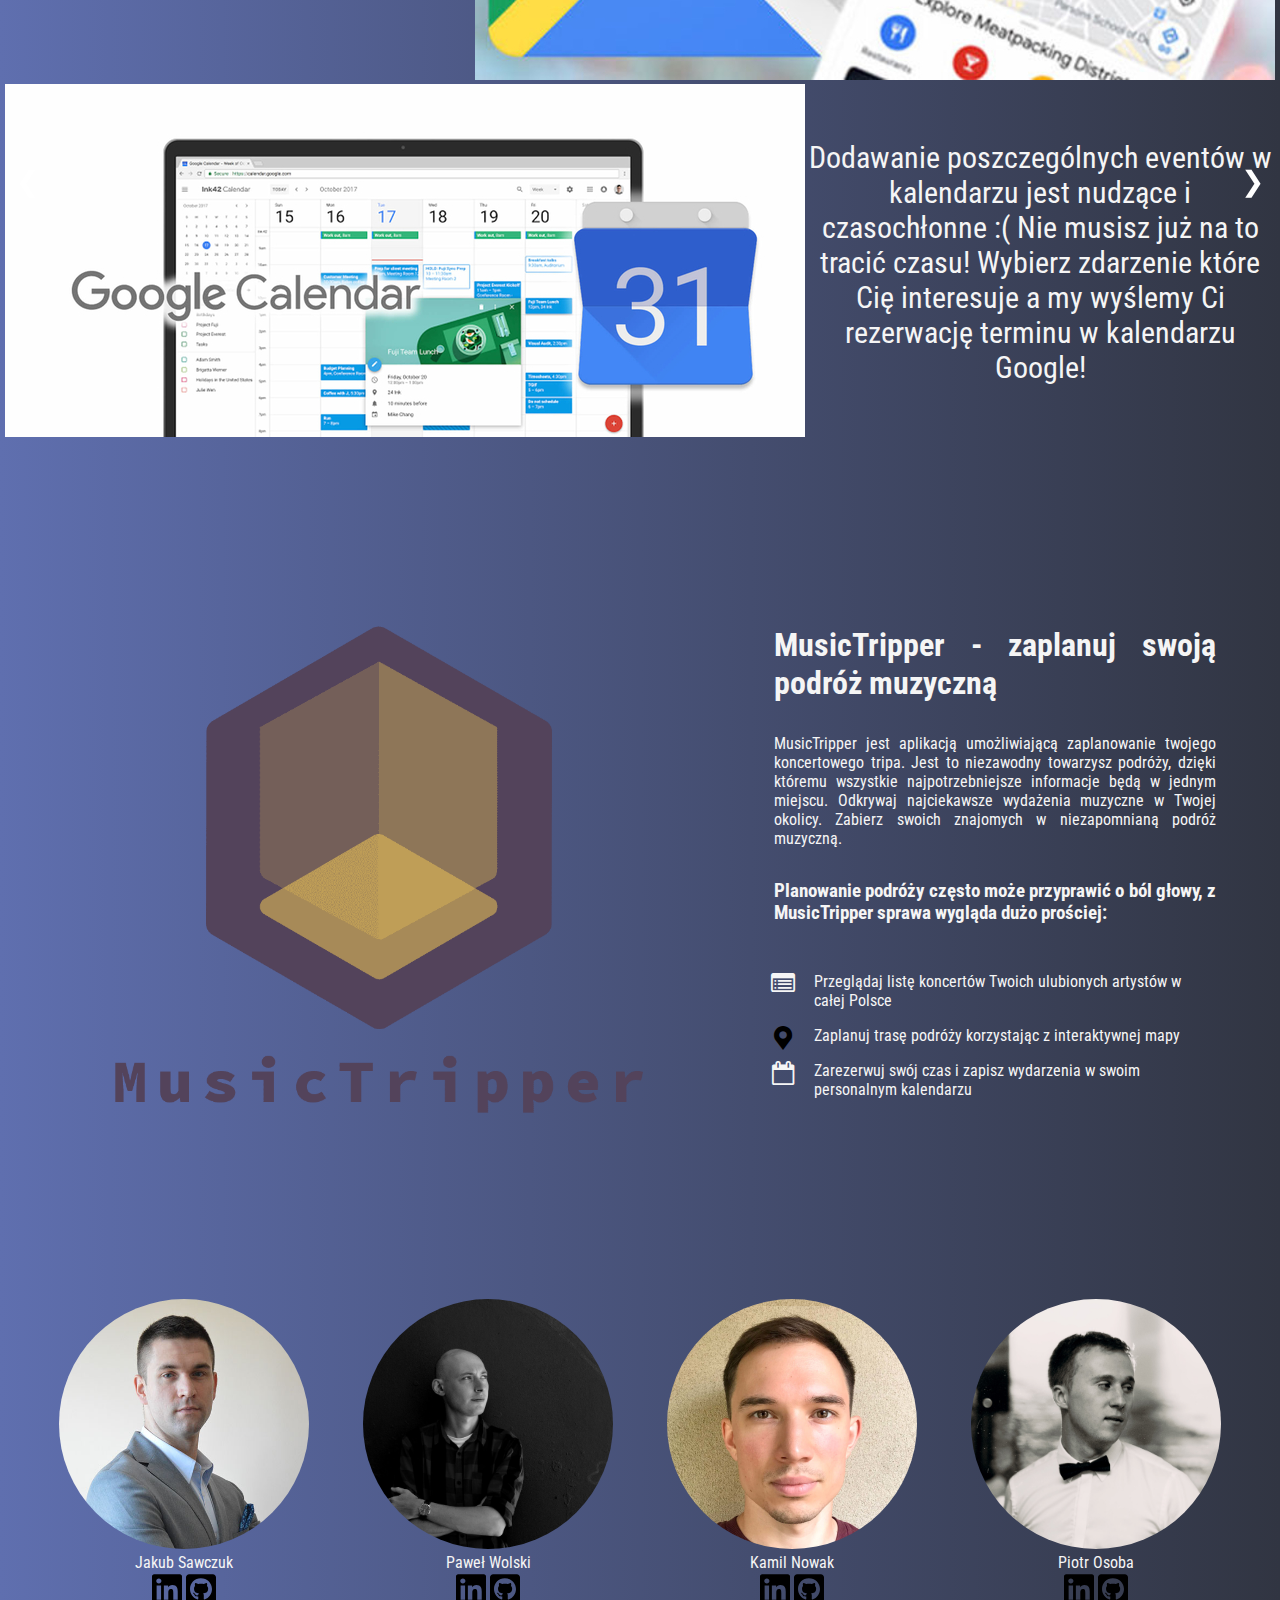
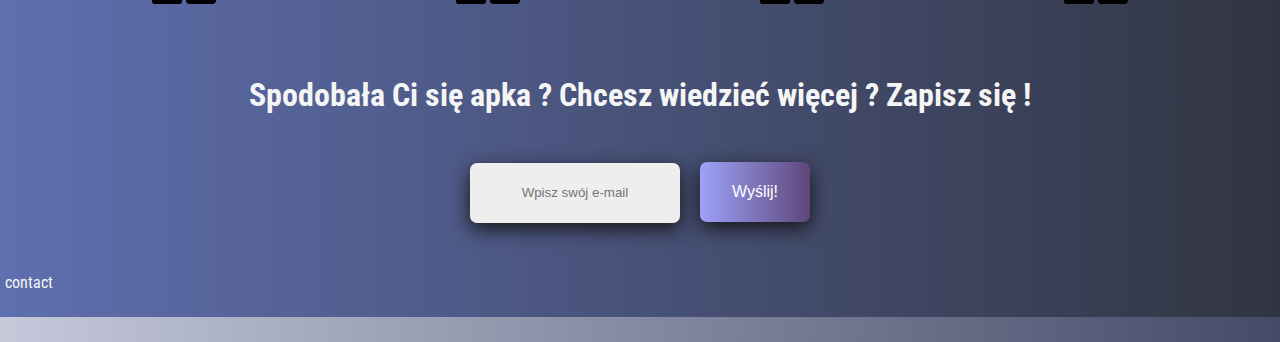
==== commit e1639ac9: "Merge pull request #46 from infoshareacademy/game" ====
--- a/index.html
+++ b/index.html
@@ -1,245 +1,229 @@
-<!DOCTYPE html>
-<html lang="en">
-
-<head>
-  <meta charset="UTF-8" />
-  <link rel="apple-touch-icon" sizes="180x180" href="img/apple-touch-icon.png" />
-  <link href="https://fonts.googleapis.com/css?family=Roboto+Condensed:400,700&display=swap" rel="stylesheet" />
-
-  <link rel="icon" type="image/png" sizes="32x32" href="img/favicon-32x32.png" />
-  <link rel="icon" type="image/png" sizes="16x16" href="img/favicon-16x16.png" />
-  <link rel="manifest" href="/site.webmanifest" />
-  <link rel="mask-icon" href="/safari-pinned-tab.svg" color="#5bbad5" />
-  <meta name="msapplication-TileColor" content="#da532c" />
-  <meta name="theme-color" content="#ffffff" />
-  <link rel="stylesheet" href="css/main.css" />
-  <link rel="stylesheet" href="css/team.css" />
-  <link rel="stylesheet" href="css/up-arrow.css" />
-  <link rel="stylesheet" href="css/nav.css" />
-  <link rel="stylesheet" href="css/info.css" />
-  <link rel="stylesheet" href="css/cookies.css" />
-  <link rel="stylesheet" href="css/fontello.css" />
-  <link rel="stylesheet" href="css/hero.css" />
-  <link rel="stylesheet" href="css/features.css">
-  <link rel="stylesheet" href="newsletter.css" />
-  <link rel="stylesheet" href="css/contact.css" />
-  <meta name="viewport" content="width=device-width, initial-scale=1.0" />
-  <meta http-equiv="X-UA-Compatible" content="ie=edge" />
-  <title>MusicTripper</title>
-</head>
-
-<body>
-  <div class="sm-nav"></div>
-  <nav class="nav">
-    <ul>
-      <li class="nav__li">
-        <span class="scroll-to-top nav__link current-nav">Strona główna</span>
-      </li>
-      <li class="nav__li">
-        <span class="scroll-to-feature nav__link">Funkcje</span>
-      </li>
-      <li class="nav__li">
-        <span class="scroll-to-product-info nav__link">Więcej</span>
-      </li>
-      <li class="nav__li">
-        <span class="scroll-to-team nav__link">Zespół</span>
-      </li>
-      <li class="nav__li">
-        <span class="scroll-to-contact nav__link">Kontakt</span>
-      </li>
-    </ul>
-  </nav>
-  <!-- <header id="scroll-to-top" class="hero">
-      <img src="./img/background.jpg" alt="HERO BANNER" class="hero__picture" />
-    </header> -->
-  <header>
-    <section id="hero" class="hero">
-      <div class="hero__carousel-wrapper">
-        <div class="hero__information">
-          <p class="hero__description">Rusz z nami w muzycznego Tripa!</p>
-        </div>
-
-        <div class="hero__carousel--view">
-          <div class="carousel__slide carousel__slide--active">
-            <img class="carousel__slide-image" src="img/carousel1_resized.jpg" />
-          </div>
-          <div class="carousel__slide">
-            <img class="carousel__slide-image" src="img/carousel2_resized.jpg" />
-          </div>
-          <div class="carousel__slide">
-            <img class="carousel__slide-image" src="img/carousel3_resized.jpg" />
-          </div>
-          <div class="carousel__slide">
-            <img class="carousel__slide-image" src="img/carousel4_resized.jpg" />
-          </div>
-        </div>
-        <a class="prev">&#10094;</a>
-        <a class="next">&#10095;</a>
-      </div>
-      <a class="prev">&#10094;</a>
-      <a class="next">&#10095;</a>
-      </div>
-    </section>
-
-  </header>
-
-  <main>
-
-    <section id="scroll-to-feature">
-      <div>
-        <div class="feature-container">
-          <div class="img-container"><img class="feature-img" src="./RAW PICTURES/EVENT_LIST_BETTER.png"
-              alt="EVENT LIST"></div>
-          <div class="feature-container-text"> Nie trać czasu na przeszukiwanie dziesiątek stron, aby znaleźć
-            interesujący Cię event. Tylko na naszej stronie są wszystkie najciekawsze imprezy muzyczne w
-            całej Polsce! Już dzisiaj wybierz, zarezerwuj i zaplanuj swoje TRIPPY!</div>
-        </div>
-        <div class="feature-container">
-          <div class="feature-container-text">Mapy potrafią zmylić :) Nasza aplikacja pozwoli Ci zaplanować podróż.
-          Wzyznaczasz punkt, z którego startujesz, a my przedstawimy Ci najlepszą trasę na wybrany event </div>
-          <div class="img-container"><img class="feature-img" src="./RAW PICTURES/IKONKA_GOOGŁE_RESIZED.jpg" alt="">
-          </div>
-        </div>
-        <div class="feature-container">
-          <div class="img-container"><img class="feature-img"
-              src="./RAW PICTURES/GOOGLE_CALENDAR_LAPTOP_PHONE_RESIZED.jpg" alt=""></div>
-          <div class="feature-container-text">Nie musisz tracić czasu na dodawanie wszystkich wydarzeń w tradycyjnym kalendarzu! 
-            Wybierz event, który Cię interesuje, a my wyślemy Ci rezerwację terminu w kalendarzu Google!</div>
-        </div>
-      </div>
-    </section>
-
-    <section id="scroll-to-product-info" class="product-info">
-      <picture>
-        <img class="photo" src="./img/concert-4125832_640 (1).jpg" alt="photo concert" />
-      </picture>
-      <div class="description">
-        <h1>MusicTripper - zaplanuj swoją podróż muzyczną</h1>
-        <p>
-          MusicTripper jest aplikacją umożliwiającą zaplanowanie twojego
-          koncertowego tripa. Jest to niezawodny towarzysz podróży, dzięki
-          któremu wszystkie najpotrzebniejsze informacje będą w jednym
-          miejscu. Odkrywaj najciekawsze wydażenia muzyczne w Twojej okolicy.
-          Zabierz swoich znajomych w niezapomnianą podróż muzyczną.
-        </p>
-        <h3>
-          Planowanie podróży często może przyprawić o ból głowy, z
-          MusicTripper sprawa wygląda dużo prościej:
-        </h3>
-        <ul>
-          <li class="icon icon-list-alt">
-            Przeglądaj listę koncertów Twoich ulubionych artystów w całej
-            Polsce
-          </li>
-          <li class="icon icon-location" >
-            Zaplanuj trasę podróży korzystając z interaktywnej mapy
-          </li>
-          <li class="icon icon-calendar-empty">
-            Zarezerwuj swój czas i zapisz wydarzenia w swoim personalnym
-            kalendarzu
-          </li>
-        </ul>
-      </div>
-    </section>
-
-
-    <section id="scroll-to-team" class="teammates">
-      <div class="teammate">
-        <div class="img-team">
-          <img src="./img/kuba.jpg" alt="PICTURE" class="teammate-item__photo" />
-        </div>
-
-        <div class="teammate__name">Jakub Sawczuk</div>
-        <div class="teammate__links">
-          <a href="" target="_blank"><img src="img/linkedin-logo.svg" width="30px" /></a>
-          <a href="https://github.com/olninio" target="_blank"><img src="img/github-logo.svg" width="30px" /></a>
-        </div>
-      </div>
-      <div class="teammate">
-        <div class="img-team">
-          <img src="/img/pawel.jpg" alt="PICTURE" class="teammate-item__photo" />
-        </div>
-
-        <div class="teammate__name">Paweł Wolski</div>
-        <div class="teammate__links">
-          <a href="https://www.linkedin.com/in/pawe%C5%82-wolski/" target="_blank"><img src="img/linkedin-logo.svg" width="30px" /></a>
-          <a href="https://github.com/wolus85" target="_blank"><img src="img/github-logo.svg" width="30px" /></a>
-        </div>
-      </div>
-      <div class="teammate">
-        <div class="img-team">
-          <img src="./img/kamil.jpg" alt="PICTURE" class="teammate-item__photo" />
-        </div>
-        <div class="teammate__name">Kamil Nowak</div>
-        <div class="teammate__links">
-          <a href="https://www.linkedin.com/in/kamil-nowak-lublin/" target="_blank"><img src="img/linkedin-logo.svg"
-              width="30px" /></a>
-
-          <a href="https://github.com/NowakDev" target="_blank"><img src="img/github-logo.svg" width="30px" /></a>
-        </div>
-      </div>
-      <div class="teammate">
-        <div class="img-team">
-          <img src="./img/piotr.jpg" alt="PICTURE" class="teammate-item__photo" />
-        </div>
-
-        <div class="teammate__name">Piotr Osoba</div>
-        <div class="teammate__links">
-          <a href="https://www.linkedin.com/in/piotr-osoba-513b57189/" target="_blank"><img src="img/linkedin-logo.svg"
-              width="30px" /></a>
-          <a href="https://github.com/piotrosoba" target="_blank"><img src="img/github-logo.svg" width="30px" /></a>
-        </div>
-      </div>
-    </section>
-
-
-
-    <section id="scroll-to-contact">
-     <strong> Kontakt </strong>
-      </br>
-      </br>
-      email: musictripper@gmail.com
-      </br>
-      tel: 111 222 333
-       
-    </section>
-
-    <section>
-      <div class="newsletter">
-        <h1>Spodobała Ci się apka ? Chcesz wiedzieć więcej ? Zapisz się !</h1>
-        <form action="https://formspree.io/shredders@onet.pl" method="POST">
-          <input class="input" type="text" name="emails[]" placeholder="Wpisz swój e-mail" />
-          <input type="hidden" name="subject" value="Tytuł" />
-          <input type="hidden" name="message" value="Treść" />
-          <input type="hidden" name="fromName" value="Nazwa Apki" />
-          <input type="hidden" name="redirect" value="strona z naszą grą" />
-          <input class="button" type="submit" value="Wyślij!" />
-          <input type="hidden" name="_next" value="http://music-tripper.jfddl8.is-academy.pl/game/index.html" />
-        </form>
-      </div>
-    </section>
-  </main>
-
-  <div class="up-arrow">
-    <img src="img/up-arrow.png" width="50px" />
-  </div>
-
-  <footer> 2019 Shredders.jfddl8 </footer>
-
-  <div class="cookie__box">
-    <div class="cookie__alert">
-      Ten serwis wykorzystuje pliki cookies. Korzystanie z witryny oznacza zgodę na ich zapis lub odczyt wg ustawień
-      przeglądarki.
-    </div>
-    <div class="cookie__button">Rozumiem</div>
-  </div>
-
-  <script src="js/main.js"></script>
-  <script src="js/cookies.js"></script>
-  <script src="js/nav.js"></script>
-  <script src="js/up-arrow.js"></script>
-  <script src="js/hero.js"></script>
-  <script src="js/teammates.js"></script>
-</body>
-
-</html>+<!DOCTYPE html>
+<html lang="en">
+  <head>
+    <meta charset="UTF-8" />
+    <link rel="apple-touch-icon" sizes="180x180" href="img/apple-touch-icon.png" />
+    <link href="https://fonts.googleapis.com/css?family=Roboto+Condensed:400,700&display=swap" rel="stylesheet" />
+
+    <link rel="icon" type="image/png" sizes="32x32" href="img/favicon-32x32.png" />
+    <link rel="icon" type="image/png" sizes="16x16" href="img/favicon-16x16.png" />
+    <link rel="manifest" href="/site.webmanifest" />
+    <link rel="mask-icon" href="/safari-pinned-tab.svg" color="#5bbad5" />
+    <meta name="msapplication-TileColor" content="#da532c" />
+    <meta name="theme-color" content="#ffffff" />
+    <link rel="stylesheet" href="css/main.css" />
+    <link rel="stylesheet" href="css/team.css" />
+    <link rel="stylesheet" href="css/up-arrow.css" />
+    <link rel="stylesheet" href="css/nav.css" />
+    <link rel="stylesheet" href="css/info.css" />
+    <link rel="stylesheet" href="css/cookies.css" />
+    <link rel="stylesheet" href="css/fontello.css" />
+    <link rel="stylesheet" href="css/hero.css" />
+    <link rel="stylesheet" href="css/features.css">
+    <link rel="stylesheet" href="newsletter.css" />
+    <meta name="viewport" content="width=device-width, initial-scale=1.0" />
+    <meta http-equiv="X-UA-Compatible" content="ie=edge" />
+    <title>MusicTripper</title>
+  </head>
+
+  <body>
+    <div class="sm-nav"></div>
+    <nav class="nav">
+      <ul>
+        <li class="nav__li">
+          <span class="scroll-to-top nav__link current-nav">Strona główna</span>
+        </li>
+        <li class="nav__li">
+          <span class="scroll-to-feature nav__link">Funkcje</span>
+        </li>
+        <li class="nav__li">
+          <span class="scroll-to-product-info nav__link">Więcej</span>
+        </li>
+        <li class="nav__li">
+          <span class="scroll-to-team nav__link">Zespół</span>
+        </li>
+        <li class="nav__li">
+          <span class="scroll-to-contact nav__link">Kontakt</span>
+        </li>
+      </ul>
+    </nav>
+    <!-- <header id="scroll-to-top" class="hero">
+      <img src="./img/background.jpg" alt="HERO BANNER" class="hero__picture" />
+    </header> -->
+    <header>
+      <section id="hero" class="hero">
+        <div class="hero__carousel-wrapper">
+          <div class="hero__information">
+            <p class="hero__description">Rusz z nami w muzycznego Tripa!</p>
+          </div>
+
+          <div class="hero__carousel--view">
+            <div class="carousel__slide carousel__slide--active">
+              <img class="carousel__slide-image" src="img/carousel1_resized.jpg" />
+            </div>
+            <div class="carousel__slide">
+              <img class="carousel__slide-image" src="img/carousel2_resized.jpg" />
+            </div>
+            <div class="carousel__slide">
+              <img class="carousel__slide-image" src="img/carousel3_resized.jpg" />
+            </div>
+            <div class="carousel__slide">
+              <img class="carousel__slide-image" src="img/carousel4_resized.jpg" />
+            </div>
+          </div>
+          <a class="prev">&#10094;</a>
+          <a class="next">&#10095;</a>
+        </div>
+        <a class="prev">&#10094;</a>
+        <a class="next">&#10095;</a>
+      </div>
+    </section>
+
+  </header>
+
+  <main>
+
+    <section id="scroll-to-feature">
+      <div>
+        <div class="feature-container">
+          <div class="img-container"><img class="feature-img" src="./RAW PICTURES/EVENT_LIST_BETTER.png" alt="EVENT LIST"></div>
+          <div class="feature-container-text"> Nie trać więcej czasu przeszukując dziesiątki stron szukając interesujących eventów. Tylko na naszej stronie jesteś w stanie znaleźć wszystkie najciekawsze eventy w całej Polsce! Od teraz bez tracenia czasu wybieraj, rezerwuj i planuj swoje TRPY!</div>
+        </div>
+        <div class="feature-container">
+          <div class="feature-container-text">Mapy potrafią zmylić :) z naszą aplikacją pokażemy i zaplanyujemy Twoją trasę! Wzyznaczasz punkt z którego startujesz a my przedstawimy najlepszą trasę na dany event </div>
+          <div class="img-container"><img class="feature-img" src="./RAW PICTURES/IKONKA_GOOGŁE_RESIZED.jpg" alt=""></div>
+        </div>
+        <div class="feature-container">
+          <div class="img-container"><img class="feature-img" src="./RAW PICTURES/GOOGLE_CALENDAR_LAPTOP_PHONE_RESIZED.jpg" alt=""></div>
+          <div class="feature-container-text">Dodawanie poszczególnych eventów w kalendarzu jest nudzące i czasochłonne :( Nie musisz już na to tracić czasu! Wybierz zdarzenie które Cię interesuje a my wyślemy Ci rezerwację terminu w kalendarzu Google!</div>
+        </div>
+      </div>
+    </section>
+
+    <section id="scroll-to-product-info" class="product-info">
+      <picture>
+        <img class="photo" src="logo_MusicTripper.png" alt="Logo MusicTripper" />
+      </picture>
+      <div class="description">
+        <h1>MusicTripper - zaplanuj swoją podróż muzyczną</h1>
+        <p>
+          MusicTripper jest aplikacją umożliwiającą zaplanowanie twojego
+          koncertowego tripa. Jest to niezawodny towarzysz podróży, dzięki
+          któremu wszystkie najpotrzebniejsze informacje będą w jednym
+          miejscu. Odkrywaj najciekawsze wydażenia muzyczne w Twojej okolicy.
+          Zabierz swoich znajomych w niezapomnianą podróż muzyczną.
+        </p>
+        <h3>
+          Planowanie podróży często może przyprawić o ból głowy, z
+          MusicTripper sprawa wygląda dużo prościej:
+        </h3>
+        <ul>
+          <li class="icon icon-list-alt">
+            Przeglądaj listę koncertów Twoich ulubionych artystów w całej
+            Polsce
+          </li>
+          <li class="icon icon-location">
+            Zaplanuj trasę podróży korzystając z interaktywnej mapy
+          </li>
+          <li class="icon icon-calendar-empty">
+            Zarezerwuj swój czas i zapisz wydarzenia w swoim personalnym
+            kalendarzu
+          </li>
+        </ul>
+      </div>
+    </section>
+
+
+      <section id="scroll-to-team" class="teammates">
+        <div class="teammate">
+          <div class="img-team">
+            <img src="./img/kuba.jpg" alt="PICTURE" class="teammate-item__photo" />
+          </div>
+
+          <div class="teammate__name">Jakub Sawczuk</div>
+          <div class="teammate__links">
+            <a href="" target="_blank"><img src="img/linkedin-logo.svg" width="30px"/></a>
+            <a href="https://github.com/olninio" target="_blank"><img src="img/github-logo.svg" width="30px"/></a>
+          </div>
+        </div>
+        <div class="teammate">
+          <div class="img-team">
+            <img src="/img/pawel.jpg" alt="PICTURE" class="teammate-item__photo" />
+          </div>
+
+          <div class="teammate__name">Paweł Wolski</div>
+          <div class="teammate__links">
+            <a href="" target="_blank"><img src="img/linkedin-logo.svg" width="30px"/></a>
+            <a href="https://github.com/wolus85" target="_blank"><img src="img/github-logo.svg" width="30px"/></a>
+          </div>
+        </div>
+        <div class="teammate">
+          <div class="img-team">
+            <img src="./img/kamil.jpg" alt="PICTURE" class="teammate-item__photo" />
+          </div>
+          <div class="teammate__name">Kamil Nowak</div>
+          <div class="teammate__links">
+            <a href="https://www.linkedin.com/in/kamil-nowak-lublin/" target="_blank"
+              ><img src="img/linkedin-logo.svg" width="30px"
+            /></a>
+
+            <a href="https://github.com/NowakDev" target="_blank"><img src="img/github-logo.svg" width="30px"/></a>
+          </div>
+        </div>
+        <div class="teammate">
+          <div class="img-team">
+            <img src="./img/piotr.jpg" alt="PICTURE" class="teammate-item__photo" />
+          </div>
+
+          <div class="teammate__name">Piotr Osoba</div>
+          <div class="teammate__links">
+            <a href="https://www.linkedin.com/in/piotr-osoba-513b57189/" target="_blank"
+              ><img src="img/linkedin-logo.svg" width="30px"
+            /></a>
+            <a href="https://github.com/piotrosoba" target="_blank"><img src="img/github-logo.svg" width="30px"/></a>
+          </div>
+        </div>
+      </section>
+
+      <section>
+        <div class="newsletter">
+          <h1>Spodobała Ci się apka ? Chcesz wiedzieć więcej ? Zapisz się !</h1>
+          <form action="https://formspree.io/shredders@onet.pl" method="POST">
+            <input class="input" type="text" name="emails[]" placeholder="Wpisz swój e-mail" />
+            <input type="hidden" name="subject" value="Tytuł" />
+            <input type="hidden" name="message" value="Treść" />
+            <input type="hidden" name="fromName" value="Nazwa Apki" />
+            <input type="hidden" name="redirect" value="strona z naszą grą" />
+            <input class="button" type="submit" value="Wyślij!" />
+            <input type="hidden" name="_next" value="http://music-tripper.jfddl8.is-academy.pl/game/index.html" />
+          </form>
+        </div>
+      </section>
+
+      <section id="scroll-to-contact">
+        contact
+      </section>
+    </main>
+
+    <div class="up-arrow">
+      <img src="img/up-arrow.png" width="50px" />
+    </div>
+
+    <footer></footer>
+
+    <div class="cookie__box">
+      <div class="cookie__alert">
+        Ten serwis wykorzystuje pliki cookies. Korzystanie z witryny oznacza zgodę na ich zapis lub odczyt wg ustawień
+        przeglądarki.
+      </div>
+      <div class="cookie__button">Rozumiem</div>
+    </div>
+
+    <script src="js/main.js"></script>
+    <script src="js/cookies.js"></script>
+    <script src="js/nav.js"></script>
+    <script src="js/up-arrow.js"></script>
+    <script src="js/hero.js"></script>
+    <script src="js/teammates.js"></script>
+  </body>
+</html>
--- a/css/main.css
+++ b/css/main.css
@@ -1,38 +1,38 @@
-* {
-  box-sizing: border-box;
-}
-body {
-  position: relative;
-  margin: 0;
-  color: whitesmoke;
-  overflow-x: hidden;
-  background-color: #dfe6e9;
-  font-family: 'Roboto Condensed', sans-serif;
-  background-image: linear-gradient(
-    90deg,
-    rgb(197, 201, 218),
-    rgb(68, 75, 104)
-  );
-  /* background-image: linear-gradient( 90deg, rgb(95, 111, 175), rgb(39, 40, 43)); */
-}
-
-html {
-  scroll-behavior: smooth;
-}
-
-main section {
-  margin: 0px 0px;
-  padding: 25px 0;
-  background-image: url(/pw_maze_black/pw_maze_black_@2X.png);
-}
-
-main {
-  background-image: linear-gradient(90deg, rgb(95, 111, 175), rgb(49, 53, 66));
-}
-
-footer {
-  padding: 20px;
-  display: flex;
-  justify-content: center;
-  background-image: linear-gradient(90deg, rgb(95, 111, 175), rgb(49, 53, 66));
-}
+* {
+  box-sizing: border-box;
+}
+body {
+  position: relative;
+  margin: 0;
+  color: whitesmoke;
+  overflow-x: hidden;
+  background-color: #dfe6e9;
+  font-family: 'Roboto Condensed', sans-serif;
+  background-image: linear-gradient(
+    90deg,
+    rgb(197, 201, 218),
+    rgb(68, 75, 104)
+  );
+  /* background-image: linear-gradient( 90deg, rgb(95, 111, 175), rgb(39, 40, 43)); */
+}
+
+html {
+  scroll-behavior: smooth;
+}
+
+main section {
+  margin: 0px 5px;
+  padding: 25px 0;
+  background-image: url(/pw_maze_black/pw_maze_black_@2X.png);
+}
+
+main {
+  background-image: linear-gradient(90deg, rgb(95, 111, 175), rgb(49, 53, 66));
+}
+
+footer {
+  margin-top: 5px;
+  padding: 10px 0;
+  display: flex;
+  justify-content: center;
+}
--- a/css/team.css
+++ b/css/team.css
@@ -1,53 +1,52 @@
-.teammates {
-  display: flex;
-  flex-flow: row;
-  justify-content: space-evenly;
-  align-content: space-between;
-
-}
-
-.teammate {
-  display: flex;
-  flex-flow: column nowrap;
-  justify-content: center;
-  align-items: center;
-}
-
-.teammate-item__photo {
-  border-radius: 100%;
-  width: 250px;
-  height: 250px;
-}
-
-@media (max-width: 1051px) {
-  .teammates {
-    display: grid;
-    grid-template-columns: 1fr 1fr;
-  }
-  .teammate {
-    margin-bottom: 20px;
-  }
-}
-
-@media (max-width: 840px) {
-  .teammates {
-    display: flex;
-    flex-direction: column;
-  }
-}
-
-@media (max-width: 440px) {
-  .teammate_picture {
-    width: 180px;
-  }
-}
-
-.teammates-animate {
-  animation-name: change;
-  animation-duration: 2s;
-}
-
-@keyframes change {
-  from {transform: scale(0, 0)}
-  to {transform: scale(1, 1)}
-}
+.teammates {
+  display: flex;
+  flex-flow: row;
+  justify-content: space-evenly;
+  align-content: space-between;
+}
+
+.teammate {
+  display: flex;
+  flex-flow: column nowrap;
+  justify-content: center;
+  align-items: center;
+}
+
+.teammate-item__photo {
+  border-radius: 100%;
+  width: 250px;
+  height: 250px;
+}
+
+@media (max-width: 1051px) {
+  .teammates {
+    display: grid;
+    grid-template-columns: 1fr 1fr;
+  }
+  .teammate {
+    margin-bottom: 20px;
+  }
+}
+
+@media (max-width: 840px) {
+  .teammates {
+    display: flex;
+    flex-direction: column;
+  }
+}
+
+@media (max-width: 440px) {
+  .teammate_picture {
+    width: 180px;
+  }
+}
+
+.teammates-animate {
+  animation-name: change;
+  animation-duration: 2s;
+}
+
+@keyframes change {
+  from {transform: scale(0, 0)}
+  to {transform: scale(1, 1)}
+}
--- a/css/cookies.css
+++ b/css/cookies.css
@@ -1,54 +1,58 @@
-
-.cookie__box {
-
- 
-  width: 100%;
-  z-index: 200;
-  padding: 10px;
-  bottom:0;
-  background-image: linear-gradient(
-    90deg,
-    rgb(124, 132, 168),
-    rgb(68, 75, 104) );
-  display:none;
-  flex-direction: row;
-  position: fixed;
-  flex-wrap: wrap;
-  bottom: 0;
-  justify-content: space-around;
-  align-items: center;
-
-  -webkit-box-shadow: -1px -11px 18px -1px rgba(0,0,0,0.75);
--moz-box-shadow: -1px -11px 18px -1px rgba(0,0,0,0.75);
-box-shadow: -1px -11px 18px -1px rgba(0,0,0,0.75);
-
-}
-
-.cookie__alert {
-  margin-top: 20px;
-  margin-bottom: 20px;
-}
-
-
-.cookie__button {
-
-  background-image: linear-gradient(
-    90deg,
-    rgb(81, 89, 126),
-    rgb(55, 68, 116) );
-
-    -webkit-box-shadow: -5px 2px 28px 9px rgba(0,0,0,0.75);
--moz-box-shadow: -5px 2px 28px 9px rgba(0,0,0,0.75);
-box-shadow: -5px 2px 28px 9px rgba(0,0,0,0.75);
-  
-  text-align: center;
-  padding: 10px;
-
- 
-}
-
-.cookie__button:hover{
-  cursor: pointer;
-
-}
-
+
+.cookie__box {
+
+ 
+  width: 100%;
+  padding: 10px;
+  bottom:0;
+  background-image: linear-gradient(
+    90deg,
+    rgb(124, 132, 168),
+    rgb(68, 75, 104) );
+  display:none;
+  flex-direction: row;
+  position: fixed;
+  flex-wrap: wrap;
+  bottom: 0;
+  justify-content: space-around;
+  align-items: center;
+
+  -webkit-box-shadow: -1px -11px 18px -1px rgba(0,0,0,0.75);
+-moz-box-shadow: -1px -11px 18px -1px rgba(0,0,0,0.75);
+box-shadow: -1px -11px 18px -1px rgba(0,0,0,0.75);
+
+}
+
+.cookie__alert {
+  margin-top: 20px;
+  margin-bottom: 20px;
+}
+
+
+.cookie__button {
+
+  background-image: linear-gradient(
+    90deg,
+    rgb(81, 89, 126),
+    rgb(55, 68, 116) );
+
+    -webkit-box-shadow: -5px 2px 28px 9px rgba(0,0,0,0.75);
+-moz-box-shadow: -5px 2px 28px 9px rgba(0,0,0,0.75);
+box-shadow: -5px 2px 28px 9px rgba(0,0,0,0.75);
+  
+  text-align: center;
+  padding: 10px;
+
+ 
+}
+
+.cookie__button:hover{
+  cursor: pointer;
+
+}
+
+@media (max-width:750px) {
+
+
+
+}--- a/css/hero.css
+++ b/css/hero.css
@@ -1,82 +1,82 @@
-.hero {
-  width: 100%;
-}
-
-.hero__carousel--view {
-  width: 100%;
-  height: 53vw;
-  overflow: hidden;
-  position: relative;
-}
-.hero__carousel-wrapper {
-  position: relative;
-  height: fit-content;
-}
-
-.carousel__slide {
-  width: 100%;
-  height: 100%;
-  overflow: hidden;
-  display: flex;
-  justify-content: center;
-  align-items: center;
-  position: absolute;
-  top: 0;
-  left: 100%;
-  transition: left 0.5s ease-in-out;
-  z-index: -100;
-}
-.carousel__slide--active {
-  left: 0;
-  z-index: 100;
-}
-.carousel__slide--preserved {
-  left: 0;
-  z-index: 0;
-}
-.prev, .next {
-  cursor: pointer;
-  position: absolute;
-  top: 50%;
-  width: auto;
-  margin-top: -22px;
-  padding: 16px;
-  color: white;
-  font-size: 28px;
-  transition: 0.6s ease;
-  border-radius: 0 3px 3px 0;
-  user-select: none;
-  z-index: 5555;
-}
-.next {
-  right: 0;
-  border-radius: 3px 0 0 3px;
-}
-.prev:hover, .next:hover {
-  background-color: rgba(0,0,0,0.8);
-}
-.hero__information {
-  display: flex;
-  justify-content: center;
-  align-items: center;
-  text-align: center;
-  color: white;
-  width: 100%;
-  top: 50%;
-  transform: translate(0, -50%);
-  position: absolute;
-  z-index: 102;
-  
-}
-.hero__description {
-  font-size: 30px;
-  text-transform: uppercase;
-  font-weight: bold;
-  text-shadow: 2px 2px 4px #342A21;
-  text-align: center;
-  
-}
-
-.carousel__slide-image {
-  width: 100%;
+.hero {
+  width: 100%;
+}
+
+.hero__carousel--view {
+  width: 100%;
+  height: 45vw;
+  overflow: hidden;
+  position: relative;
+}
+.hero__carousel-wrapper {
+  position: relative;
+  height: fit-content;
+}
+
+.carousel__slide {
+  width: 100%;
+  height: 100%;
+  overflow: hidden;
+  display: flex;
+  justify-content: center;
+  align-items: center;
+  position: absolute;
+  top: 0;
+  left: 100%;
+  transition: left 0.5s ease-in-out;
+  z-index: -100;
+}
+.carousel__slide--active {
+  left: 0;
+  z-index: 100;
+}
+.carousel__slide--preserved {
+  left: 0;
+  z-index: 0;
+}
+.prev, .next {
+  cursor: pointer;
+  position: absolute;
+  top: 50%;
+  width: auto;
+  margin-top: -22px;
+  padding: 16px;
+  color: white;
+  font-size: 28px;
+  transition: 0.6s ease;
+  border-radius: 0 3px 3px 0;
+  user-select: none;
+  z-index: 5555;
+}
+.next {
+  right: 0;
+  border-radius: 3px 0 0 3px;
+}
+.prev:hover, .next:hover {
+  background-color: rgba(0,0,0,0.8);
+}
+.hero__information {
+  display: flex;
+  justify-content: center;
+  align-items: center;
+  text-align: center;
+  color: white;
+  width: 100%;
+  top: 50%;
+  transform: translate(0, -50%);
+  position: absolute;
+  z-index: 102;
+  
+}
+.hero__description {
+  font-size: 30px;
+  text-transform: uppercase;
+  font-weight: bold;
+  text-shadow: 2px 2px 4px #342A21;
+  text-align: center;
+  
+}
+
+.carousel__slide-image {
+  width: 100%;
 }--- a/css/features.css
+++ b/css/features.css
@@ -1,48 +1,33 @@
-.feature-container {
-  display: flex;
-  flex-flow: row;
-  justify-content: space-evenly;
-  align-content: space-between;
-  height: 400px;
- 
-}
-
-.feature-container-text {
-  display: flex;
-  flex-basis: 50%;
-  justify-content: center;
-  align-items: center;
-  text-align: center;
-  font-size: 30px;
-  padding: 20px;
-  line-height: 130%;
-}
-
-.img-container {
-  display: flex;
-  height: 300px;
-  width: 50%;
-  height: 400px;
- 
-}
-
-.feature-img {
-  width: 100%;
-  height: 100%;
-}
-
-@media (max-width: 1150px) {
-  .feature-container {
-    display:flex;
-    flex-direction: column;
-  }
-  .feature-container:nth-child(2) div:nth-child(1){
-    order: 5;
-  }
-  .img-container {
-    display: flex;
-    justify-content: center;
-    align-items: center;
-    width:100%;
-  }
+.feature-container {
+  display: flex;
+  flex-flow: row;
+  justify-content: space-evenly;
+  align-content: space-between;
+}
+
+.feature-container-text {
+  display: flex;
+  justify-content: center;
+  align-items: center;
+  text-align: center;
+  font-size: 30px;
+}
+
+@media (max-width: 1150px) {
+  .feature-container {
+    display:flex;
+    flex-direction: column;
+  }
+  .feature-container:nth-child(2) div:nth-child(1){
+    order: 5;
+  }
+  .feature-img {
+    
+    padding: 10px 0px
+  }
+  .img-container {
+    display: flex;
+    justify-content: center;
+    align-items: center;
+  }
 }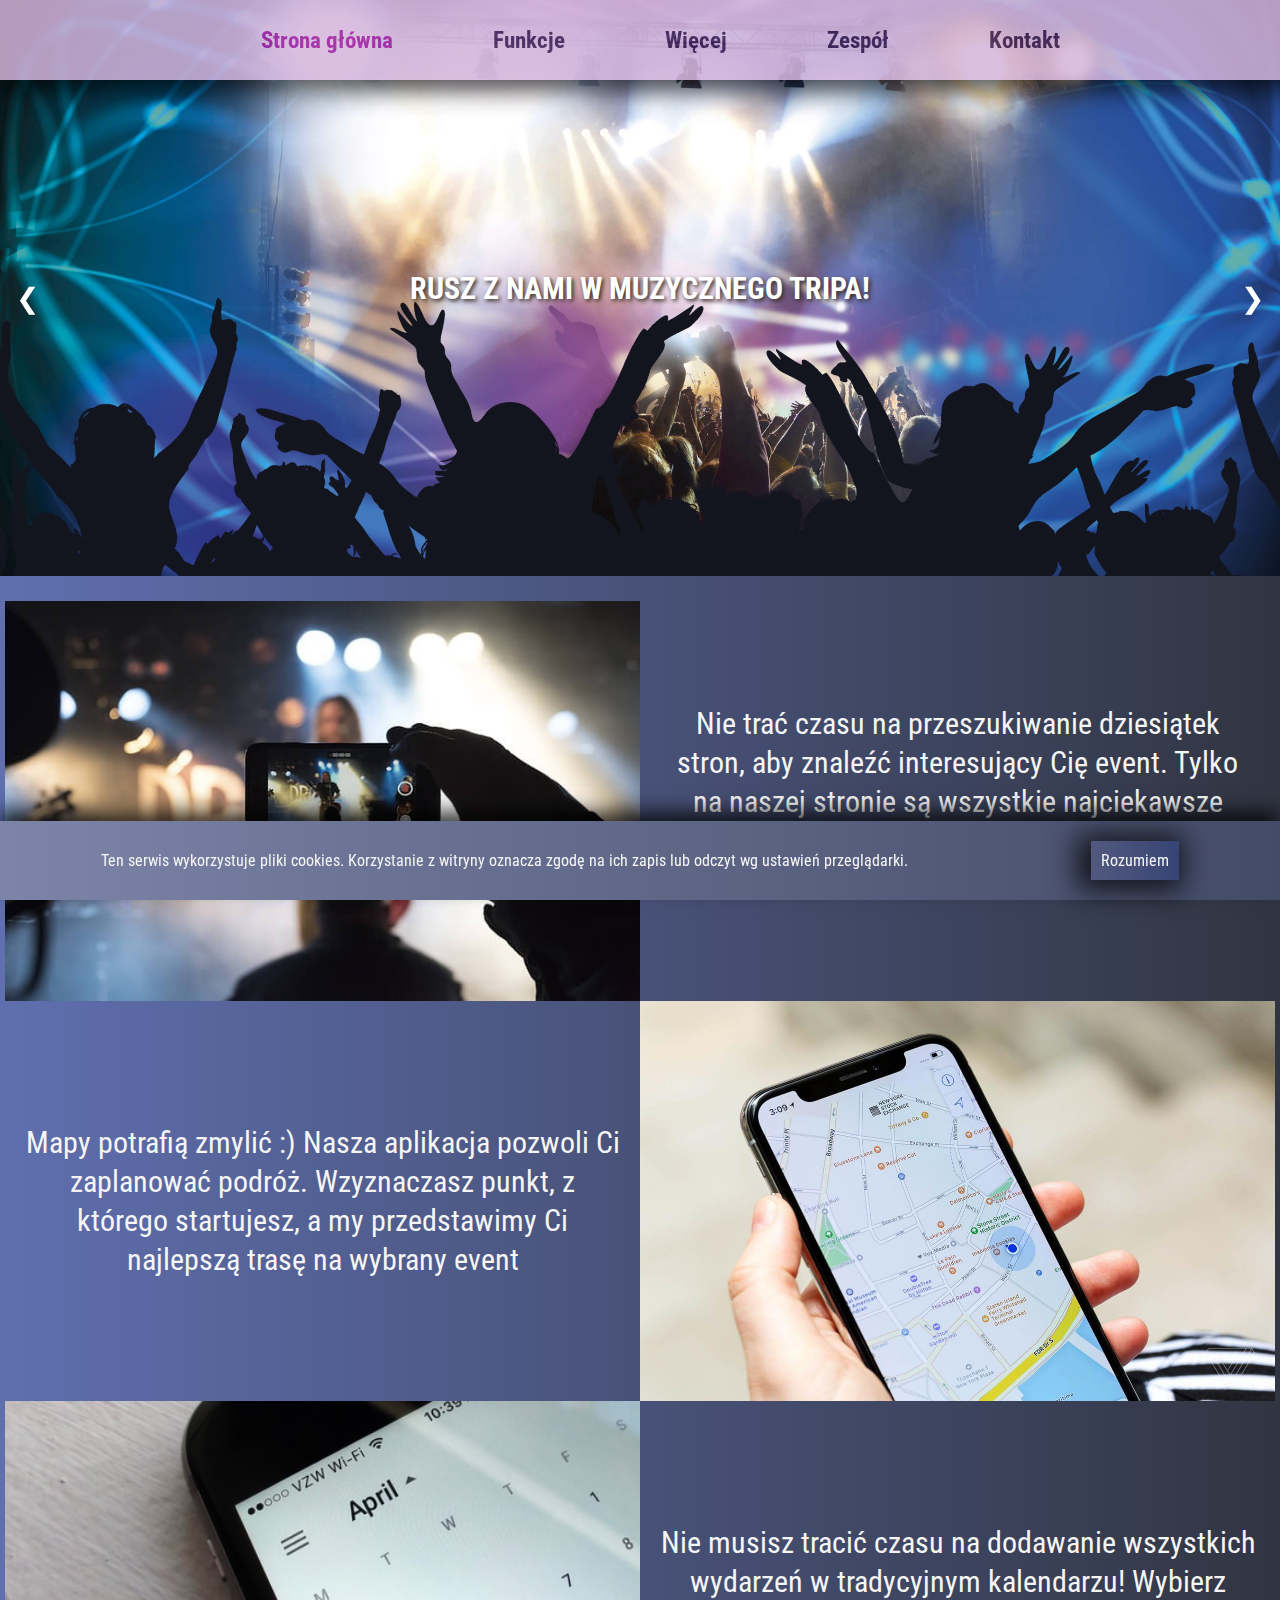
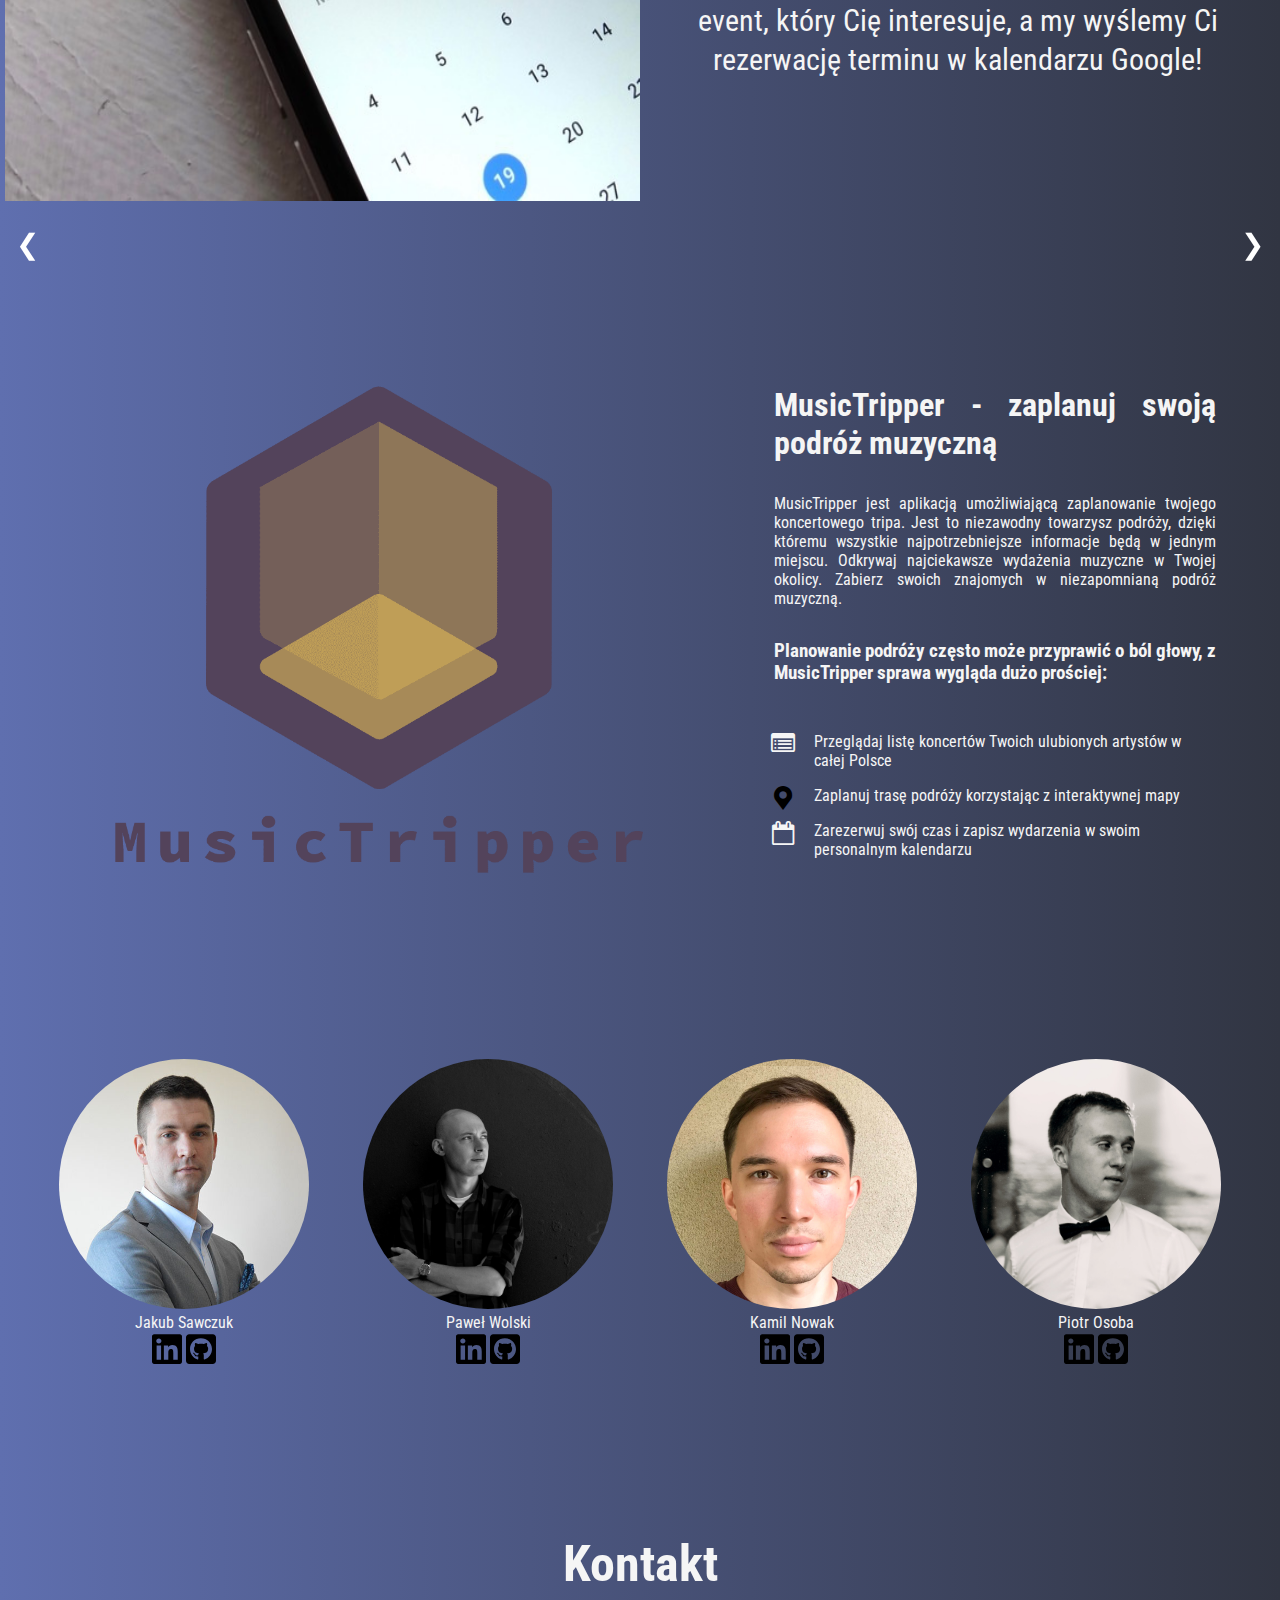
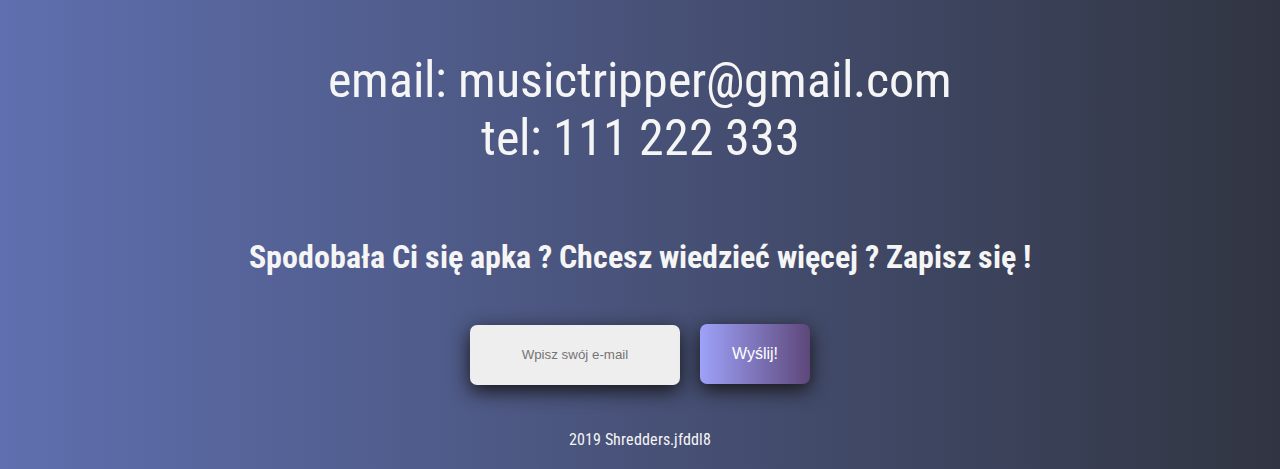
==== commit 2272a60a: "add photos" ====
--- a/index.html
+++ b/index.html
@@ -1,229 +1,245 @@
-<!DOCTYPE html>
-<html lang="en">
-  <head>
-    <meta charset="UTF-8" />
-    <link rel="apple-touch-icon" sizes="180x180" href="img/apple-touch-icon.png" />
-    <link href="https://fonts.googleapis.com/css?family=Roboto+Condensed:400,700&display=swap" rel="stylesheet" />
-
-    <link rel="icon" type="image/png" sizes="32x32" href="img/favicon-32x32.png" />
-    <link rel="icon" type="image/png" sizes="16x16" href="img/favicon-16x16.png" />
-    <link rel="manifest" href="/site.webmanifest" />
-    <link rel="mask-icon" href="/safari-pinned-tab.svg" color="#5bbad5" />
-    <meta name="msapplication-TileColor" content="#da532c" />
-    <meta name="theme-color" content="#ffffff" />
-    <link rel="stylesheet" href="css/main.css" />
-    <link rel="stylesheet" href="css/team.css" />
-    <link rel="stylesheet" href="css/up-arrow.css" />
-    <link rel="stylesheet" href="css/nav.css" />
-    <link rel="stylesheet" href="css/info.css" />
-    <link rel="stylesheet" href="css/cookies.css" />
-    <link rel="stylesheet" href="css/fontello.css" />
-    <link rel="stylesheet" href="css/hero.css" />
-    <link rel="stylesheet" href="css/features.css">
-    <link rel="stylesheet" href="newsletter.css" />
-    <meta name="viewport" content="width=device-width, initial-scale=1.0" />
-    <meta http-equiv="X-UA-Compatible" content="ie=edge" />
-    <title>MusicTripper</title>
-  </head>
-
-  <body>
-    <div class="sm-nav"></div>
-    <nav class="nav">
-      <ul>
-        <li class="nav__li">
-          <span class="scroll-to-top nav__link current-nav">Strona główna</span>
-        </li>
-        <li class="nav__li">
-          <span class="scroll-to-feature nav__link">Funkcje</span>
-        </li>
-        <li class="nav__li">
-          <span class="scroll-to-product-info nav__link">Więcej</span>
-        </li>
-        <li class="nav__li">
-          <span class="scroll-to-team nav__link">Zespół</span>
-        </li>
-        <li class="nav__li">
-          <span class="scroll-to-contact nav__link">Kontakt</span>
-        </li>
-      </ul>
-    </nav>
-    <!-- <header id="scroll-to-top" class="hero">
-      <img src="./img/background.jpg" alt="HERO BANNER" class="hero__picture" />
-    </header> -->
-    <header>
-      <section id="hero" class="hero">
-        <div class="hero__carousel-wrapper">
-          <div class="hero__information">
-            <p class="hero__description">Rusz z nami w muzycznego Tripa!</p>
-          </div>
-
-          <div class="hero__carousel--view">
-            <div class="carousel__slide carousel__slide--active">
-              <img class="carousel__slide-image" src="img/carousel1_resized.jpg" />
-            </div>
-            <div class="carousel__slide">
-              <img class="carousel__slide-image" src="img/carousel2_resized.jpg" />
-            </div>
-            <div class="carousel__slide">
-              <img class="carousel__slide-image" src="img/carousel3_resized.jpg" />
-            </div>
-            <div class="carousel__slide">
-              <img class="carousel__slide-image" src="img/carousel4_resized.jpg" />
-            </div>
-          </div>
-          <a class="prev">&#10094;</a>
-          <a class="next">&#10095;</a>
-        </div>
-        <a class="prev">&#10094;</a>
-        <a class="next">&#10095;</a>
-      </div>
-    </section>
-
-  </header>
-
-  <main>
-
-    <section id="scroll-to-feature">
-      <div>
-        <div class="feature-container">
-          <div class="img-container"><img class="feature-img" src="./RAW PICTURES/EVENT_LIST_BETTER.png" alt="EVENT LIST"></div>
-          <div class="feature-container-text"> Nie trać więcej czasu przeszukując dziesiątki stron szukając interesujących eventów. Tylko na naszej stronie jesteś w stanie znaleźć wszystkie najciekawsze eventy w całej Polsce! Od teraz bez tracenia czasu wybieraj, rezerwuj i planuj swoje TRPY!</div>
-        </div>
-        <div class="feature-container">
-          <div class="feature-container-text">Mapy potrafią zmylić :) z naszą aplikacją pokażemy i zaplanyujemy Twoją trasę! Wzyznaczasz punkt z którego startujesz a my przedstawimy najlepszą trasę na dany event </div>
-          <div class="img-container"><img class="feature-img" src="./RAW PICTURES/IKONKA_GOOGŁE_RESIZED.jpg" alt=""></div>
-        </div>
-        <div class="feature-container">
-          <div class="img-container"><img class="feature-img" src="./RAW PICTURES/GOOGLE_CALENDAR_LAPTOP_PHONE_RESIZED.jpg" alt=""></div>
-          <div class="feature-container-text">Dodawanie poszczególnych eventów w kalendarzu jest nudzące i czasochłonne :( Nie musisz już na to tracić czasu! Wybierz zdarzenie które Cię interesuje a my wyślemy Ci rezerwację terminu w kalendarzu Google!</div>
-        </div>
-      </div>
-    </section>
-
-    <section id="scroll-to-product-info" class="product-info">
-      <picture>
-        <img class="photo" src="logo_MusicTripper.png" alt="Logo MusicTripper" />
-      </picture>
-      <div class="description">
-        <h1>MusicTripper - zaplanuj swoją podróż muzyczną</h1>
-        <p>
-          MusicTripper jest aplikacją umożliwiającą zaplanowanie twojego
-          koncertowego tripa. Jest to niezawodny towarzysz podróży, dzięki
-          któremu wszystkie najpotrzebniejsze informacje będą w jednym
-          miejscu. Odkrywaj najciekawsze wydażenia muzyczne w Twojej okolicy.
-          Zabierz swoich znajomych w niezapomnianą podróż muzyczną.
-        </p>
-        <h3>
-          Planowanie podróży często może przyprawić o ból głowy, z
-          MusicTripper sprawa wygląda dużo prościej:
-        </h3>
-        <ul>
-          <li class="icon icon-list-alt">
-            Przeglądaj listę koncertów Twoich ulubionych artystów w całej
-            Polsce
-          </li>
-          <li class="icon icon-location">
-            Zaplanuj trasę podróży korzystając z interaktywnej mapy
-          </li>
-          <li class="icon icon-calendar-empty">
-            Zarezerwuj swój czas i zapisz wydarzenia w swoim personalnym
-            kalendarzu
-          </li>
-        </ul>
-      </div>
-    </section>
-
-
-      <section id="scroll-to-team" class="teammates">
-        <div class="teammate">
-          <div class="img-team">
-            <img src="./img/kuba.jpg" alt="PICTURE" class="teammate-item__photo" />
-          </div>
-
-          <div class="teammate__name">Jakub Sawczuk</div>
-          <div class="teammate__links">
-            <a href="" target="_blank"><img src="img/linkedin-logo.svg" width="30px"/></a>
-            <a href="https://github.com/olninio" target="_blank"><img src="img/github-logo.svg" width="30px"/></a>
-          </div>
-        </div>
-        <div class="teammate">
-          <div class="img-team">
-            <img src="/img/pawel.jpg" alt="PICTURE" class="teammate-item__photo" />
-          </div>
-
-          <div class="teammate__name">Paweł Wolski</div>
-          <div class="teammate__links">
-            <a href="" target="_blank"><img src="img/linkedin-logo.svg" width="30px"/></a>
-            <a href="https://github.com/wolus85" target="_blank"><img src="img/github-logo.svg" width="30px"/></a>
-          </div>
-        </div>
-        <div class="teammate">
-          <div class="img-team">
-            <img src="./img/kamil.jpg" alt="PICTURE" class="teammate-item__photo" />
-          </div>
-          <div class="teammate__name">Kamil Nowak</div>
-          <div class="teammate__links">
-            <a href="https://www.linkedin.com/in/kamil-nowak-lublin/" target="_blank"
-              ><img src="img/linkedin-logo.svg" width="30px"
-            /></a>
-
-            <a href="https://github.com/NowakDev" target="_blank"><img src="img/github-logo.svg" width="30px"/></a>
-          </div>
-        </div>
-        <div class="teammate">
-          <div class="img-team">
-            <img src="./img/piotr.jpg" alt="PICTURE" class="teammate-item__photo" />
-          </div>
-
-          <div class="teammate__name">Piotr Osoba</div>
-          <div class="teammate__links">
-            <a href="https://www.linkedin.com/in/piotr-osoba-513b57189/" target="_blank"
-              ><img src="img/linkedin-logo.svg" width="30px"
-            /></a>
-            <a href="https://github.com/piotrosoba" target="_blank"><img src="img/github-logo.svg" width="30px"/></a>
-          </div>
-        </div>
-      </section>
-
-      <section>
-        <div class="newsletter">
-          <h1>Spodobała Ci się apka ? Chcesz wiedzieć więcej ? Zapisz się !</h1>
-          <form action="https://formspree.io/shredders@onet.pl" method="POST">
-            <input class="input" type="text" name="emails[]" placeholder="Wpisz swój e-mail" />
-            <input type="hidden" name="subject" value="Tytuł" />
-            <input type="hidden" name="message" value="Treść" />
-            <input type="hidden" name="fromName" value="Nazwa Apki" />
-            <input type="hidden" name="redirect" value="strona z naszą grą" />
-            <input class="button" type="submit" value="Wyślij!" />
-            <input type="hidden" name="_next" value="http://music-tripper.jfddl8.is-academy.pl/game/index.html" />
-          </form>
-        </div>
-      </section>
-
-      <section id="scroll-to-contact">
-        contact
-      </section>
-    </main>
-
-    <div class="up-arrow">
-      <img src="img/up-arrow.png" width="50px" />
-    </div>
-
-    <footer></footer>
-
-    <div class="cookie__box">
-      <div class="cookie__alert">
-        Ten serwis wykorzystuje pliki cookies. Korzystanie z witryny oznacza zgodę na ich zapis lub odczyt wg ustawień
-        przeglądarki.
-      </div>
-      <div class="cookie__button">Rozumiem</div>
-    </div>
-
-    <script src="js/main.js"></script>
-    <script src="js/cookies.js"></script>
-    <script src="js/nav.js"></script>
-    <script src="js/up-arrow.js"></script>
-    <script src="js/hero.js"></script>
-    <script src="js/teammates.js"></script>
-  </body>
-</html>
+<!DOCTYPE html>
+<html lang="en">
+
+<head>
+  <meta charset="UTF-8" />
+  <link rel="apple-touch-icon" sizes="180x180" href="img/apple-touch-icon.png" />
+  <link href="https://fonts.googleapis.com/css?family=Roboto+Condensed:400,700&display=swap" rel="stylesheet" />
+
+  <link rel="icon" type="image/png" sizes="32x32" href="img/favicon-32x32.png" />
+  <link rel="icon" type="image/png" sizes="16x16" href="img/favicon-16x16.png" />
+  <link rel="manifest" href="/site.webmanifest" />
+  <link rel="mask-icon" href="/safari-pinned-tab.svg" color="#5bbad5" />
+  <meta name="msapplication-TileColor" content="#da532c" />
+  <meta name="theme-color" content="#ffffff" />
+  <link rel="stylesheet" href="css/main.css" />
+  <link rel="stylesheet" href="css/team.css" />
+  <link rel="stylesheet" href="css/up-arrow.css" />
+  <link rel="stylesheet" href="css/nav.css" />
+  <link rel="stylesheet" href="css/info.css" />
+  <link rel="stylesheet" href="css/cookies.css" />
+  <link rel="stylesheet" href="css/fontello.css" />
+  <link rel="stylesheet" href="css/hero.css" />
+  <link rel="stylesheet" href="css/features.css">
+  <link rel="stylesheet" href="newsletter.css" />
+  <link rel="stylesheet" href="css/contact.css" />
+  <meta name="viewport" content="width=device-width, initial-scale=1.0" />
+  <meta http-equiv="X-UA-Compatible" content="ie=edge" />
+  <title>MusicTripper</title>
+</head>
+
+<body>
+  <div class="sm-nav"></div>
+  <nav class="nav">
+    <ul>
+      <li class="nav__li">
+        <span class="scroll-to-top nav__link current-nav">Strona główna</span>
+      </li>
+      <li class="nav__li">
+        <span class="scroll-to-feature nav__link">Funkcje</span>
+      </li>
+      <li class="nav__li">
+        <span class="scroll-to-product-info nav__link">Więcej</span>
+      </li>
+      <li class="nav__li">
+        <span class="scroll-to-team nav__link">Zespół</span>
+      </li>
+      <li class="nav__li">
+        <span class="scroll-to-contact nav__link">Kontakt</span>
+      </li>
+    </ul>
+  </nav>
+  <!-- <header id="scroll-to-top" class="hero">
+      <img src="./img/background.jpg" alt="HERO BANNER" class="hero__picture" />
+    </header> -->
+  <header>
+    <section id="hero" class="hero">
+      <div class="hero__carousel-wrapper">
+        <div class="hero__information">
+          <p class="hero__description">Rusz z nami w muzycznego Tripa!</p>
+        </div>
+
+        <div class="hero__carousel--view">
+          <div class="carousel__slide carousel__slide--active">
+            <img class="carousel__slide-image" src="img/carousel1_resized.jpg" />
+          </div>
+          <div class="carousel__slide">
+            <img class="carousel__slide-image" src="img/carousel2_resized.jpg" />
+          </div>
+          <div class="carousel__slide">
+            <img class="carousel__slide-image" src="img/carousel3_resized.jpg" />
+          </div>
+          <div class="carousel__slide">
+            <img class="carousel__slide-image" src="img/carousel4_resized.jpg" />
+          </div>
+        </div>
+        <a class="prev">&#10094;</a>
+        <a class="next">&#10095;</a>
+      </div>
+      <a class="prev">&#10094;</a>
+      <a class="next">&#10095;</a>
+      </div>
+    </section>
+
+  </header>
+
+  <main>
+
+    <section id="scroll-to-feature">
+      <div>
+        <div class="feature-container">
+          <div class="img-container"><img class="feature-img" src="./img/concert-4125832_640 (1).jpg"
+              alt="EVENT LIST"></div>
+          <div class="feature-container-text"> Nie trać czasu na przeszukiwanie dziesiątek stron, aby znaleźć
+            interesujący Cię event. Tylko na naszej stronie są wszystkie najciekawsze imprezy muzyczne w
+            całej Polsce! Już dzisiaj wybierz, zarezerwuj i zaplanuj swoje TRIPPY!</div>
+        </div>
+        <div class="feature-container">
+          <div class="feature-container-text">Mapy potrafią zmylić :) Nasza aplikacja pozwoli Ci zaplanować podróż.
+          Wzyznaczasz punkt, z którego startujesz, a my przedstawimy Ci najlepszą trasę na wybrany event </div>
+          <div class="img-container"><img class="feature-img" src="./img/akrales_180620_1777_0011.1533225632 (1).jpg" alt="">
+          </div>
+        </div>
+        <div class="feature-container">
+          <div class="img-container"><img class="feature-img"
+              src="./img/google-calendar-tips-change-start-of-week_8-100656685-large.jpg" alt=""></div>
+          <div class="feature-container-text">Nie musisz tracić czasu na dodawanie wszystkich wydarzeń w tradycyjnym kalendarzu! 
+            Wybierz event, który Cię interesuje, a my wyślemy Ci rezerwację terminu w kalendarzu Google!</div>
+        </div>
+      </div>
+    </section>
+
+    <section id="scroll-to-product-info" class="product-info">
+      <picture>
+        <img class="photo" src="logo_MusicTripper.png" alt="Logo MusicTripper" />
+      </picture>
+      <div class="description">
+        <h1>MusicTripper - zaplanuj swoją podróż muzyczną</h1>
+        <p>
+          MusicTripper jest aplikacją umożliwiającą zaplanowanie twojego
+          koncertowego tripa. Jest to niezawodny towarzysz podróży, dzięki
+          któremu wszystkie najpotrzebniejsze informacje będą w jednym
+          miejscu. Odkrywaj najciekawsze wydażenia muzyczne w Twojej okolicy.
+          Zabierz swoich znajomych w niezapomnianą podróż muzyczną.
+        </p>
+        <h3>
+          Planowanie podróży często może przyprawić o ból głowy, z
+          MusicTripper sprawa wygląda dużo prościej:
+        </h3>
+        <ul>
+          <li class="icon icon-list-alt">
+            Przeglądaj listę koncertów Twoich ulubionych artystów w całej
+            Polsce
+          </li>
+          <li class="icon icon-location" >
+            Zaplanuj trasę podróży korzystając z interaktywnej mapy
+          </li>
+          <li class="icon icon-calendar-empty">
+            Zarezerwuj swój czas i zapisz wydarzenia w swoim personalnym
+            kalendarzu
+          </li>
+        </ul>
+      </div>
+    </section>
+
+
+    <section id="scroll-to-team" class="teammates">
+      <div class="teammate">
+        <div class="img-team">
+          <img src="./img/kuba.jpg" alt="PICTURE" class="teammate-item__photo" />
+        </div>
+
+        <div class="teammate__name">Jakub Sawczuk</div>
+        <div class="teammate__links">
+          <a href="https://www.linkedin.com/in/jakub-sawczuk/" target="_blank"><img src="img/linkedin-logo.svg" width="30px" /></a>
+          <a href="https://github.com/olninio" target="_blank"><img src="img/github-logo.svg" width="30px" /></a>
+        </div>
+      </div>
+      <div class="teammate">
+        <div class="img-team">
+          <img src="/img/pawel.jpg" alt="PICTURE" class="teammate-item__photo" />
+        </div>
+
+        <div class="teammate__name">Paweł Wolski</div>
+        <div class="teammate__links">
+          <a href="https://www.linkedin.com/in/pawe%C5%82-wolski/" target="_blank"><img src="img/linkedin-logo.svg" width="30px" /></a>
+          <a href="https://github.com/wolus85" target="_blank"><img src="img/github-logo.svg" width="30px" /></a>
+        </div>
+      </div>
+      <div class="teammate">
+        <div class="img-team">
+          <img src="./img/kamil.jpg" alt="PICTURE" class="teammate-item__photo" />
+        </div>
+        <div class="teammate__name">Kamil Nowak</div>
+        <div class="teammate__links">
+          <a href="https://www.linkedin.com/in/kamil-nowak-lublin/" target="_blank"><img src="img/linkedin-logo.svg"
+              width="30px" /></a>
+
+          <a href="https://github.com/NowakDev" target="_blank"><img src="img/github-logo.svg" width="30px" /></a>
+        </div>
+      </div>
+      <div class="teammate">
+        <div class="img-team">
+          <img src="./img/piotr.jpg" alt="PICTURE" class="teammate-item__photo" />
+        </div>
+
+        <div class="teammate__name">Piotr Osoba</div>
+        <div class="teammate__links">
+          <a href="https://www.linkedin.com/in/piotr-osoba-513b57189/" target="_blank"><img src="img/linkedin-logo.svg"
+              width="30px" /></a>
+          <a href="https://github.com/piotrosoba" target="_blank"><img src="img/github-logo.svg" width="30px" /></a>
+        </div>
+      </div>
+    </section>
+
+
+
+    <section id="scroll-to-contact">
+     <strong> Kontakt </strong>
+      </br>
+      </br>
+      email: musictripper@gmail.com
+      </br>
+      tel: 111 222 333
+       
+    </section>
+
+    <section>
+      <div class="newsletter">
+        <h1>Spodobała Ci się apka ? Chcesz wiedzieć więcej ? Zapisz się !</h1>
+        <form action="https://formspree.io/shredders@onet.pl" method="POST">
+          <input class="input" type="text" name="emails[]" placeholder="Wpisz swój e-mail" />
+          <input type="hidden" name="subject" value="Tytuł" />
+          <input type="hidden" name="message" value="Treść" />
+          <input type="hidden" name="fromName" value="Nazwa Apki" />
+          <input type="hidden" name="redirect" value="strona z naszą grą" />
+          <input class="button" type="submit" value="Wyślij!" />
+          <input type="hidden" name="_next" value="http://music-tripper.jfddl8.is-academy.pl/game/index.html" />
+        </form>
+      </div>
+    </section>
+  </main>
+
+  <div class="up-arrow">
+    <img src="img/up-arrow.png" width="50px" />
+  </div>
+
+  <footer> 2019 Shredders.jfddl8 </footer>
+
+  <div class="cookie__box">
+    <div class="cookie__alert">
+      Ten serwis wykorzystuje pliki cookies. Korzystanie z witryny oznacza zgodę na ich zapis lub odczyt wg ustawień
+      przeglądarki.
+    </div>
+    <div class="cookie__button">Rozumiem</div>
+  </div>
+
+  <script src="js/main.js"></script>
+  <script src="js/cookies.js"></script>
+  <script src="js/nav.js"></script>
+  <script src="js/up-arrow.js"></script>
+  <script src="js/hero.js"></script>
+  <script src="js/teammates.js"></script>
+</body>
+
+</html>--- a/css/main.css
+++ b/css/main.css
@@ -1,38 +1,38 @@
-* {
-  box-sizing: border-box;
-}
-body {
-  position: relative;
-  margin: 0;
-  color: whitesmoke;
-  overflow-x: hidden;
-  background-color: #dfe6e9;
-  font-family: 'Roboto Condensed', sans-serif;
-  background-image: linear-gradient(
-    90deg,
-    rgb(197, 201, 218),
-    rgb(68, 75, 104)
-  );
-  /* background-image: linear-gradient( 90deg, rgb(95, 111, 175), rgb(39, 40, 43)); */
-}
-
-html {
-  scroll-behavior: smooth;
-}
-
-main section {
-  margin: 0px 5px;
-  padding: 25px 0;
-  background-image: url(/pw_maze_black/pw_maze_black_@2X.png);
-}
-
-main {
-  background-image: linear-gradient(90deg, rgb(95, 111, 175), rgb(49, 53, 66));
-}
-
-footer {
-  margin-top: 5px;
-  padding: 10px 0;
-  display: flex;
-  justify-content: center;
-}
+* {
+  box-sizing: border-box;
+}
+body {
+  position: relative;
+  margin: 0;
+  color: whitesmoke;
+  overflow-x: hidden;
+  background-color: #dfe6e9;
+  font-family: 'Roboto Condensed', sans-serif;
+  background-image: linear-gradient(
+    90deg,
+    rgb(197, 201, 218),
+    rgb(68, 75, 104)
+  );
+  /* background-image: linear-gradient( 90deg, rgb(95, 111, 175), rgb(39, 40, 43)); */
+}
+
+html {
+  scroll-behavior: smooth;
+}
+
+main section {
+  margin: 0px 5px;
+  padding: 25px 0;
+  background-image: url(/pw_maze_black/pw_maze_black_@2X.png);
+}
+
+main {
+  background-image: linear-gradient(90deg, rgb(95, 111, 175), rgb(49, 53, 66));
+}
+
+footer {
+  padding: 20px;
+  display: flex;
+  justify-content: center;
+  background-image: linear-gradient(90deg, rgb(95, 111, 175), rgb(49, 53, 66));
+}
--- a/css/features.css
+++ b/css/features.css
@@ -1,33 +1,57 @@
-.feature-container {
-  display: flex;
-  flex-flow: row;
-  justify-content: space-evenly;
-  align-content: space-between;
-}
-
-.feature-container-text {
-  display: flex;
-  justify-content: center;
-  align-items: center;
-  text-align: center;
-  font-size: 30px;
-}
-
-@media (max-width: 1150px) {
-  .feature-container {
-    display:flex;
-    flex-direction: column;
-  }
-  .feature-container:nth-child(2) div:nth-child(1){
-    order: 5;
-  }
-  .feature-img {
-    
-    padding: 10px 0px
-  }
-  .img-container {
-    display: flex;
-    justify-content: center;
-    align-items: center;
-  }
+.feature-container {
+  display: flex;
+  flex-flow: row;
+  justify-content: space-evenly;
+  align-content: space-between;
+  height: 400px;
+ 
+}
+
+.feature-container-text {
+  display: flex;
+  flex-basis: 50%;
+  justify-content: center;
+  align-items: center;
+  text-align: center;
+  font-size: 30px;
+  padding: 20px;
+  line-height: 130%;
+}
+
+.img-container {
+  display: flex;
+  height: 300px;
+  width: 50%;
+  height: 400px;
+ 
+}
+
+.feature-img {
+  width: 100%;
+  height: 100%;
+}
+
+@media (max-width: 1150px) {
+  .feature-container {
+    display:flex;
+    flex-direction: column;
+    justify-content: center;
+    align-content :center;
+  
+  }
+
+  .feature-container-text {
+    display: flex;
+    justify-content: flex-end;
+  
+  }
+
+  .feature-container:nth-child(2) div:nth-child(1){
+    order: 5;
+  }
+
+  .feature-img {
+    width: 100%;
+    height: 100%;
+  }
 }--- a/css/contact.css
+++ b/css/contact.css
@@ -0,0 +1,8 @@
+#scroll-to-contact {
+
+  padding: 140px 10px 30px;
+  font-size: 50px;
+  text-align: center;
+
+
+}